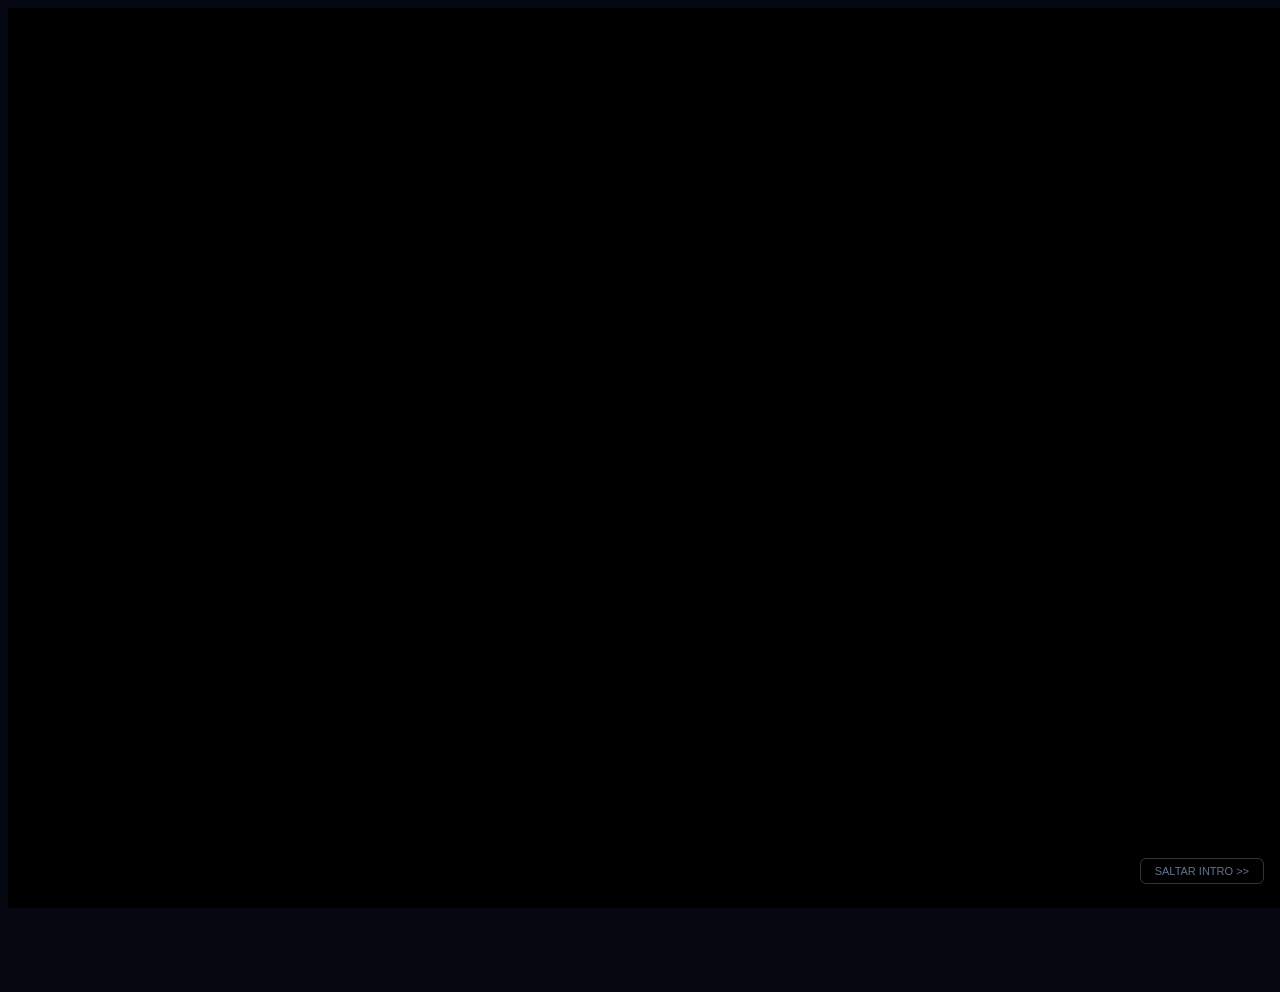
==== index.html @ fbbd8d76 "halasgos 001/014 completo cotinuar con sus avances" ====
<!DOCTYPE html>
<html lang="es">

<head>
    <meta charset="UTF-8">
    <meta http-equiv="X-UA-Compatible" content="IE=edge">
    <meta name="viewport" content="width=device-width, initial-scale=1.0">
    <link rel="stylesheet" href="Estilos.css">
    <link rel="stylesheet" href="https://use.fontawesome.com/releases/v5.8.1/css/all.css"
        integrity="sha384-50oBUHEmvpQ+1lW4y57PTFmhCaXp0ML5d60M1M7uH2+nqUivzIebhndOJK28anvf" crossorigin="anonymous">
    <!--iMPORTE UN TIPO DE LETA-->
    <link rel="preconnect" href="https://fonts.gstatic.com" crossorigin>
    <link href="https://fonts.googleapis.com/css2?family=Press+Start+2P&display=swap" rel="stylesheet">
    <link rel="stylesheet" href="https://use.fontawesome.com/releases/v5.8.1/css/all.css"
        integrity="sha384-50oBUHEmvpQ+1lW4y57PTFmhCaXp0ML5d60M1M7uH2+nqUivzIebhndOJK28anvf" crossorigin="anonymous">
    <title>IRON FIST</title>
</head>

<body>

    <!--SECCION - CONTENEDOR GENERAL-------------------------------------------------------------->
    <main id="game-app">

        <!--INTRO-->



        <section id="intro">
            <div class="logo-box">
                <img src="IMG/Logo_Omega.png" alt="Grupo Omega Logo" class="logo-img">
                <h2 class="logo-title">GRUPO OMEGA</h2>
                <p class="logo-text">P R E S E N T A</p>
            </div>
            <button class="btn-skip" id="btn-skip" type="button">SALTAR INTRO &gt;&gt;</button>
        </section>
        <!--SECCION - MENÚ ------------------------------------------------------------------------------------------------------->

        <section class="hidden" id="menu-screen">
            <header class="menu-header"></header>
            <nav class="lista-menu">
                <button class="boton-jugar" type="button">
                    <span class="texto-jugar">JUGAR</span></button>
            </nav>
            <footer class="menu-footer">
                <span class="texto-footer">v2.0 &bull; Grupo 3</span>
            </footer>
        </section>
        <!--SECCION - 3 ------------------------------------------------------------------------------------------------------->

        <section id="Reglas" class="hidden">
            <h1 class="Titulo_Reglas">Antes de empezar lee,<br><br> las reglas.</h1>
            <img src="IMG/JUEGO.jpg" class="Img_reglas">
            <div class="Reglas_estilos" id="R1">
                <h3>REGLA : 1</h3>
                <p>Lo que se encuentra señalado son los puntos, que segun tu progreso, se irán incrementando al
                    desviar
                    meteoritos de la tierra (Esto al pasar el cursor sobre el meteorito que se acerca), si los
                    puntos
                    obtenidos
                    llegan a 30, es una victoria automática, pero recuerda que los meteoritos son impredecibles en
                    su
                    ataque así que
                    tienes que estar atento a su llegada
                </p>
            </div>


            <div class="Reglas_estilos" id="R2">
                <h3>REGLA : 2</h3>
                <p>El tiempo que se señala es el límite máximo que puede aguantar la defensa, siendo unos 60
                    segundos,
                    en los que
                    el jugador debe cumplir el límite de puntos o sera un GAMER OVER automático, asi que recuerda
                    ser
                    rápido recolectando
                    puntos.
                </p>
            </div>


            <div class="Reglas_estilos" id="R3_4">
                <h3>REGLA : 3 y 4</h3>
                <p>Estos son los meteoritos que debes evitar que ingresen a la tierra, por lo general suelen ser
                    rápidos
                    así que
                    recuerda: no te descuides o confies por que en el momento que lo hagas, estos llegarán a la
                    tierra,
                    es por ello
                    que una raya señala el límite por el cual ya es inevitable nuestra salvación (GAME OVER)
                </p>
            </div>

            <div class="Listo" id="iniciar" type="button">¿Estas listo?</div>


        </section>



        <!--SECCION - 4 ------------------------------------------------------------------------------------------------------->

        <section id="historia" class="hidden">
            <div class="contenedor-historia">
                <div class="historia-header">
                    <span class="historia-titulo">
                        CAPÍTULO I: EL DESCUBRIMIENTO
                    </span>
                    <div class="indicadores-historia" id="indicadores-historia">
                        <div class="indicador-historia active"></div>
                        <div class="indicador-historia"></div>
                        <div class="indicador-historia"></div>
                    </div>
                </div>
                <div class="historia-body">
                    <img src="IMG/comic_01.jpg" alt="Comic 1" class="comic-image" id="comic-img">
                    <div class="caja-texto">
                        <p class="texto-comic">Cargando viñeta...</p>
                    </div>
                </div>
                <div class="footer-comic">
                    <div style="display: flex; gap: 10px; align-items: center;">
                        <button class="btn-comic-nav" id="btn-comic-audio" type="button">
                            <i class="fas fa-volume-high" id="comic-audio-icon"></i> Narración
                        </button>
                        <button class="btn-comic-nav" id="btn-comic-skip" type="button" style="color: #94a3b8;">
                            Volver al Menú
                        </button>
                    </div>
                    <div style="display: flex; gap: 10px; align-items: center;">
                        <button class="btn-comic-nav" id="btn-comic-prev" type="button">
                            <i class="fas fa-chevron-left"></i> Anterior
                        </button>
                        <button class="btn-comic-nav" id="btn-comic-next" type="button"
                            style="border-color: var(--neon-blue); color: var(--neon-blue);">
                            Siguiente <i class="fas fa-chevron-right"></i>
                        </button>
                        <button class="btn-iniciar_juego" id="btn-iniciar_juego" type="button">
                            JUGAR
                        </button>
                    </div>
                </div>
            </div>

        </section>


        <!--A PARTIR DE AQUI EL RESTO DEL GRUPO 3 SE ENCARGA DEL MODO DE JUEGO-->
        <!--SECCION - 5 ------------------------------------------------------------------------------------------------------->

        <!--SESCCION QUE CONTIENE TODOS LOS ELEMENTOS-->
        <section class="Seccion_Juego hidden" id="Seccion_Juego">

            <h1 class="Tituloar_Juego_5">¡ES HORA DE JUGAR!</h1>

            <!--CABEZERA DEL JUEGO------------------------------------------------------->
            <div id="NIVEL_01">
                <!--Contenedor-Cabezera-->
                <div class="Cabezera">
                    <div class="Tiempo">
                        <h3>TIEMPO</h3><span id="Tiempo">70</span>
                    </div><!--Tiempo con su span para la el final del minuto-->
                    <div class="Puntaje">
                        <h3>PUNTAJE</h3><span id="Puntaje">0&nbsp;/&nbsp;27</span>
                    </div><!--Puntaje con su span que indica el puntaje-->
                    <div class="Pause" id="Pause">
                        <h3>PAUSE / REANUDA</h3>
                    </div><!--Boton de pause-->

                </div>

                <!--CCMIENZO DEL JUEGO------------------------------------------------------>

                <!--Contenedor general del juego-->
                <div class="Contenedor">
                    <!--EFECTOS DE SONIDO-->
                    <audio id="Perdiste_sound" src="Perdiste.mp3" preload="auto"></audio>
                    <audio id="Fondo_Ciberpunk" src="Ciberpunk.mp3" preload="auto" autoplay loop></audio>
                    <audio id="Puntos_sound" src="Puntos.mp3" preload="auto"></audio>
                    <audio id="Punto2" src="Punto2.mp3" preload="auto"></audio>
                    <audio id="Punto3" src="Punto3.mp3" preload="auto"></audio>
                    <audio id="Punto4" src="Punto4.mp3" preload="auto"></audio>
                    <audio id="narracion" src="Narracion.mp3" preload="auto"></audio>
                    <audio id="Triunfo" src="fanfare-triumphal.mp3" preload="auto"></audio>
                    <audio id="Ganaste" src="Mensaje_Ganaste.mp3" preload="auto"></audio>
                    <audio id="Musica_Final" src="Musica_Epica_Final.mp3" preload="auto"></audio>
                    <!--IMAGENES DEBTRO DE JUEGO-->
                    <img src="IMG/Metiorito.png" class="Meteiorito" id="Meteiorito">
                    <img src="IMG/Metiorito.png" class="Meteiorito" id="Meteiorito2">
                    <img src="IMG/planeta_tierra.png" class="Planeta">
                    <!--Limite dentro del tablero del juego-->
                    <div class="Limite"></div>

                    <!--ELEMENTOS DE START---------------------------------------------------------->

                    <!--Pantalla principal al ingresar al juego START-->
                    <div class="Start" id="Start">
                        <div class="Contenedor_Mensaje_Star" id="Contenedor_Mensaje_Star">
                            <h1 class="Texo" id="Texo">¿LISTO PARA SALVAR<br> EL MUNDO? -> LVL: 1</h1>
                            <!--Titulo de la seccion start-->


                            <div class="Dificultad_Pez_Globo">
                                <img src="IMG/Pez_Globo.gif" class="Globo_Pez_Gif" id="chems1">
                                <h1 class="Pollo">Dificultad: Pez globo</h1>
                                <img src="IMG/Pez_Globo.gif" class="Globo_Pez_Gif" id="chems2">
                            </div>

                            <br>
                            <div class=Play id="Play">JUGAR</div><!--Boton de jugar-->
                        </div>
                        <div id="Contenedor_contador"><span id="RGB"></span></div><!--Span que contiene el conteo-->
                    </div>

                    <!--PANTALLA AL PRECIONAR PAUSE---------------------------------------------->
                    <div class="Pausa_Pantalla" id="Pausa_Pantalla">
                        <h1 class="Mensaje_Pause">EL JUEGO ESTA<br> EN PAUSE</h1>
                        <!--Mensaje del juego al estar en pausa-->
                    </div>

                    <!--CONTENEDOR DE AL GANAR EL JUEGO-->

                    <div class="GANASTE_PANTALLA" id="GANASTE_PANTALLA">

                        <h1>LOGRO DESBLOQUEADO: DESTRUCTOR <br> DE ASTEROIDES</h1>
                        <h3> FUE REALMENTE SORPRENDENTE COMO DEFENDISTE LA TIERRA;
                            ESPEREMOS QUE SIGAS ASI, AHORA, QUE ESPERAS? VE POR EL SIGUIENTE NIVEL, NO TE
                            OLVIDES QUE TIENES LA OPCIÓN DE SIGUIENTE NIVEL DEBAJO DEL JUEGO</h3>
                    </div>
                </div>


            </div><!--FIN DEL JUEGO-->
            </div>



            <section id="NIVEL_02">
                <!--SEGUNDO LVL------------------------------------------------------------------------>


                <!--Contenedor-Cabezera-->
                <div class="Cabezeralvl2">
                    <div class="Tiempolvl2">
                        <h3>TIEMPO</h3><span id="Tiempolvl2">60</span>
                    </div><!--Tiempo con su span para la el final del minuto-->
                    <div class="Puntajelvl2">
                        <h3>PUNTAJE</h3><span id="Puntajelvl2">0 / 34</span>
                    </div><!--Puntaje con su span que indica el puntaje-->
                    <div class="Pauselvl2" id="Pauselvl2">
                        <h3>PAUSE / REANUDA</h3>
                    </div><!--Boton de pause-->

                </div>

                <!--CCMIENZO DEL JUEGO------------------------------------------------------>

                <!--Contenedor general del juego-->
                <div class="Contenedorlvl2">
                    <!--IMAGENES DEBTRO DE JUEGO-->
                    <img src="IMG/Metiorito.png" width="70px" class="Meteioritolvl2" id="Meteioritolvl2">
                    <img src="IMG/Metiorito.png" width="70px" class="Meteioritolvl2" id="Meteiorito2lvl2">
                    <img src="IMG/Metiorito.png" width="70px" class="Meteioritolvl2" id="Meteiorito3lvl2">
                    <img src="IMG/planeta_tierra.png" width="400px" class="Planetalvl2">
                    <!--Limite dentro del tablero del juego-->
                    <div class="Limitelvl2"></div>

                    <!--ELEMENTOS DE START---------------------------------------------------------->

                    <!--Pantalla principal al ingresar al juego START-->
                    <div class="Startlvl2" id="Startlvl2">
                        <h1 class="Texolvl2" id="Texolvl2">¿LISTO PARA SALVAR<br> EL MUNDO? -> LVL: 2 </h1>
                        <div id="Dificultad">
                            <img src="IMG/Tiburon.gif" width="18%">
                            <h1 style="font-size: 27px; font-family: 'Press Start 2P', cursive;">&nbsp;Dificultad :
                                Tiburon&nbsp;</h1>
                            <img src="IMG/Tiburon.gif" width="18%">
                        </div>
                        <!--Titulo de la seccion start-->
                        <br>
                        <div class=Playlvl2 id="Playlvl2">JUGAR</div><!--Boton de jugar-->
                        <div id="Contenedor_contadorlvl2"><span id="RGBlvl2"></span></div>
                        <!--Span que contiene el conteo-->
                    </div>


                    <!--PANTALLA AL PRECIONAR PAUSE---------------------------------------------->
                    <div class="Pausa_Pantallalvl2" id="Pausa_Pantallalvl2">
                        <h1 class="Mensaje_Pauselvl2">EL JUEGO ESTA<br> EN PAUSE</h1>
                        <!--Mensaje del juego al estar en pausa-->
                    </div>

                    <div class="GanastePantallaLvL2" id="GanastePantallaLvL2">

                        <h1>LOGRO DESBLOQUEADO:<br> AGILIDAD EXTREMA</h1>
                        <h3>AHORA ESTAS MÁS CERCA DE COMPLETAR ESTE JUEGO, ASÍ QUE PREPARATE PARA LO PEOR, RECUERDA
                            QUE LOS METEORITOS NO SON ALGO PARA TOMÁRSELO A LA LIGERA Y MÁS AUN EN EL SIGUIENTE NIVEL, EN
                            DONDE LA DIFICULTAD AUMENTA EXPONENCIALMENTE
                        </h3>

                            <script src="Ejecucion2.js"></script>

                    </div><!--FIN DEL JUEGO-->
            </section>

            <!--TERCER NIVEL ----------------------------------------------------------------------------->
            <section id="NIVEL3">

                <!--Contenedor-Cabezera-->
                <div class="Cabezeralvl3">
                    <!--Tiempo con su span para la el final del minuto-->
                    <div class="Tiempolvl3">
                        <h3>TIEMPO</h3><span id="Tiempolvl3">50</span>
                    </div>
                    <!--Puntaje con su span que indica el puntaje-->
                    <div class="Puntajelvl3">
                        <h3>PUNTAJE</h3>
                        <span id="Puntajelvl3">0 / 40</span>
                    </div>
                    <!--Boton de pause-->
                    <div class="Pauselvl3" id="Pauselvl3">
                        <h3>PAUSE / REANUDAR</h3>
                    </div>
                </div>

                <!--CCMIENZO DEL JUEGO------------------------------------------------------>

                <!--Contenedor general del juego-->
                <div class="Contenedorlvl3">
                    <!--IMAGENES DEBTRO DE JUEGO-->
                    <img src="IMG/Metiorito.png" width="70px" class="Meteoritolvl3" id="Meteoritolvl3">
                    <img src="IMG/Metiorito.png" width="70px" class="Meteoritolvl3" id="Meteorito2lvl3">
                    <img src="IMG/Metiorito.png" width="70px" class="Meteoritolvl3" id="Meteorito3lvl3">
                    <img src="IMG/Metiorito.png" width="70px" class="Meteoritolvl3" id="Meteorito4lvl3">
                    <img src="IMG/planeta_tierra.png" width="400px" class="Planetalvl3">

                    <!--Limite dentro del tablero del juego-->
                    <div class="Limitelvl3"></div>

                    <!--ELEMENTOS DE START---------------------------------------------------------->

                    <!--Pantalla principal al ingresar al juego START-->
                    <div class="Startlvl3" id="Startlvl3">
                        <!--Titulo de la seccion start-->
                        <h1 class="Textolvl3" id="Textolvl3">¿LISTO PARA SALVAR<br> EL MUNDO? -> LVL: 3</h1> <br>
                        <!--Boton de jugar-->
                        <div class=Playlvl3 id="Playlvl3">JUGAR</div>
                        <!--Dificultad-->
                        <div class="Dificultadlvl3" id="Dificultadlvl3">
                            <img src="IMG/Megalodon.gif" width="16%">
                            &nbsp;<h1 style="font-size: 27px; font-family: 'Press Start 2P', cursive;">
                                Dificultad: Megalodon</h1>&nbsp;
                            <img src="IMG/Megalodon.gif" width="16%">
                        </div>
                        <!--Span que contiene el conteo-->
                        <div id="Contenedor_contadorlvl3"><span id="RGBlvl3"></span></div>
                    </div>

                    <!--Pantalla de sorpresa-->

                    <div class="Pantalla_navelvl3" id="Pantalla_Ovnislvl3">
                        <img src="IMG/nave.gif" class="Ovnislvl3" id="Navelvl3">
                        <img src="IMG/nave.gif" class="Ovnislvl3" id="Nave2lvl3">
                    </div>
                    <div class="Pantalla_Nodrizalvl3" id="Pantalla_Nodrizalvl3">
                        <img src="IMG/nodriza.gif" class="Ovnislvl3" id="Nodrizalvl3">
                    </div>
                    <div class="Pantalla_nave2lvl3" id="Pantalla_Ovnis2lvl3">
                        <img src="IMG/nave.gif" class="Ovnislvl3" id="Nave3lvl3">
                        <img src="IMG/nave.gif" class="Ovnislvl3" id="Nave4lvl3">
                    </div>

                    <!--Pantalla de créditos-->
                    <div id="Pantalla_creditoslvl3"></div>
                    <div id="Creditoslvl3">
                        <h3>Desarrollado por:</h3><br>
                        <p>Fredy Palomino</p>
                        <p>David Chambilla</p>
                        <p>Renzo Blas</p>
                        <p>Brandon Montiveros</p>
                    </div>
                    <div id="Proximolvl3">
                        <h4>Próximamente:</h4>
                        <h4>Iron Fist 2</h4>
                    </div>

                    <!--PANTALLA AL PRESIONAR PAUSE---------------------------------------------->
                    <div class="Pausa_Pantallalvl3" id="Pausa_Pantallalvl3">
                        <!--Mensaje del juego al estar en pausa-->
                        <h1 class="Mensaje_Pauselvl3">EL JUEGO ESTA<br>EN PAUSE</h1>
                    </div>
                </div>
                <script src="Ejecucion3.js"></script>
                <script src="https://cdn.jsdelivr.net/npm/sweetalert2@11"></script>


            </section>

            <div class="Contenedor_LVL">

                <div class="Contenedor_Reloj">
                    <!--Desarrollo del reloj-->
                    <div class="Fecha">
                        <p id="Dia_Semana"></p>&nbsp;
                        <p id="dia"></p>&nbsp;
                        <p id="mes"></p>&nbsp; <p>del</p>&nbsp;
                        <p id="año"></p>
                    </div>

                    <!--Hora-->
                    <div class="Hora">
                        <p id="Hora"></p>&nbsp;<p>:</p>
                        <p id="Minutos"></p>&nbsp;<p>:</p>
                        <div id="Caja_ULT">
                            <span id="Segundos"></span>
                            <span id="AMPM"></span>
                        </div>
                    </div>
                </div>

                <div class="Nada" id="Nada">
                    <h2>Una vez completes este nivel, se habilitará la opcion "SIGUIENTE".</h2>
                    <p>Recuerda que los niveles son progresivos
                        y mejorarán tu nivel de reacción ante estímulos y mucho más importante, te dará una gran
                        sorpresa al final, así que recuerda
                        no perdértela y no parar de intentar
                    </p>
                </div>
                <div class="NEXT" id="NEXT">
                    <h2>SIGUIENTE NIVEL&nbsp;&nbsp;&nbsp;<i class="fas fa-arrow-right"></i></h2>
                </div>
            </div>


        </section>
    </main>
    <!--llamado al script js-->
    <script src="JavaScript.js"></script>


</body>

</html>
---- Estilos.css ----
:root {
    /* Color de fondo del espacio profundo */
    --space-deep: #050711;

    /* Fondo de paneles translúcidos con 94% de opacidad para efecto de cristal */
    --panel-dark: rgba(10, 14, 28, 0.94);

    /* Borde sutil blanco al 16% de opacidad para simular reflejo de vidrio */
    --glass-border: rgba(255, 255, 255, 0.16);

    /* PALETA DE LUCES DE NEÓN SCI-FI */
    --neon-blue: #00d2ff;
    /* Láser de plasma primario, botones de acción */
    --neon-plasma: #3a7bd5;
    /* Degradados de energía y barras de progreso */
    --neon-purple: #8a2be2;
    /* Acentos de interfaz táctica y jefes */
    --neon-pink: #ff007f;
    /* Nave nodriza, combos y botón de jugar cómic */
    --neon-green: #00ff88;
    /* Escudo planetario sano y victoria */
    --neon-yellow: #ffd000;
    /* Récords, textos de impacto y power-ups */
    --neon-red: #ff2a44;
    /* Alertas de peligro crítico, daño y derrota */

    /* TIPOGRAFÍAS DEL SISTEMA */
    --font-retro: 'Press Start 2P', monospace;
    /* Puntuaciones y números de 8-bits */
    --font-tech: 'Orbitron', sans-serif;
    /* HUD, títulos tácticos y botones */
    --font-sans: 'Inter', -apple-system, BlinkMacSystemFont, sans-serif;
    /* Párrafos e instrucciones */
}


html, body {
    width: 100%;
    height: 100%;
    /* 100dvh: Se adapta dinámicamente a la altura real de pantalla en móviles con notch */
    height: 100dvh;
    overflow: hidden;
    /* Prohíbe cualquier barra de desplazamiento (scroll) */
    background-color: var(--space-deep);
    font-family: var(--font-sans);
    color: #ffffff;
    user-select: none;
    /* Prohíbe seleccionar texto al arrastrar el cursor o dedo */
    -webkit-user-select: none;
}


#game-app {
    position: relative;
    width: 100vw;
    height: 100dvh;
    display: flex;
    align-items: center;
    justify-content: center;
    background: #000;
}

#intro {
    position: absolute;
    inset: 0;
    z-index: 300;
    display: flex;
    flex-direction: column;
    align-items: center;
    justify-content: center;
    background: #000000;
    gap: 20px;
    transition: opacity 0.8s ease;
}

.hidden {
    opacity: 0 !important;
    pointer-events: none !important;
    visibility: hidden !important;
}

.logo-box {
    display: flex;
    flex-direction: column;
    align-items: center;
    gap: 16px;
    animation: introanim 3.8s cubic-bezier(0.16, 1, 0.3, 1) forwards;
}

@keyframes introanim {
    0% {
        opacity: 0;
        transform: scale(0.85);
        filter: blur(8px);
    }

    20% {
        opacity: 1;
        transform: scale(1);
        filter: blur(0px);
    }

    75% {
        opacity: 1;
        transform: scale(1.04);
        filter: blur(0px);
    }

    100% {
        opacity: 0;
        transform: scale(1.1);
        filter: blur(6px);
    }
}

.logo-img {
    width: clamp(100px, 18vw, 150px);
    /* Tamaño responsivo adaptable */
    height: auto;
    filter: drop-shadow(0 0 25px rgba(0, 210, 255, 0.7));
}

.logo-title {
    font-family: var(--font-retro);
    font-size: clamp(16px, 3.2vw, 28px);
    color: #ffffff;
    text-shadow: 0 0 20px var(--neon-blue);
    letter-spacing: 3px;
}

.logo-text {
    font-family: var(--font-tech);
    font-size: clamp(11px, 1.6vw, 16px);
    color: var(--neon-yellow);
    letter-spacing: 8px;
    text-transform: uppercase;
    text-shadow: 0 0 12px var(--neon-yellow);
}

.btn-skip {
    position: absolute;
    bottom: 24px;
    right: 24px;
    background: transparent;
    border: 1px solid rgba(255, 255, 255, 0.2);
    color: #64748b;
    font-family: var(--font-tech);
    font-size: 11px;
    padding: 6px 14px;
    border-radius: 6px;
    cursor: pointer;
    transition: 0.2s ease;
}

.btn-skip:hover {
    color: #fff;
    border-color: #fff;
}

#menu-screen {
    position: absolute;
    inset: 0;
    z-index: 100;
    display: flex;
    flex-direction: column;
    align-items: center;
    justify-content: space-between;
    padding: clamp(20px, 4vh, 40px) 20px;
    /* Imagen de fondo en PC (proporción panorámica 16:9) */
    background: #000 url('IMG/cover.jpg') center center / cover no-repeat;
    transition: opacity 0.5s ease;
}


.menu-header {
    position: relative;
    z-index: 10;
    min-height: clamp(90px, 16vh, 140px);
    width: 100%;
}

.lista-menu {
    position: relative;
    z-index: 10;
    display: flex;
    flex-direction: column;
    align-items: center;
    gap: 8px;
    width: 100%;
    max-width: 320px;
    margin: auto 0;
}

.boton-jugar {
    background: rgba(8, 12, 28, 0.75);
    backdrop-filter: blur(10px);
    -webkit-backdrop-filter: blur(10px);
    border: 1.5px solid var(--glass-border);
    border-radius: 10px;
    padding: 8px 16px;
    height: 46px;
    width: 14vw;
    color: white;
    cursor: pointer;
    display: flex;
    align-items: center;
    justify-content: center;
    gap: 12px;
    transition: all 0.18s cubic-bezier(0.16, 1, 0.3, 1);
    box-shadow: 0 4px 16px rgba(0, 0, 0, 0.6);
    text-align: left;
}

.boton-jugar:hover {
    transform: translateY(-2px) scale(1.02);
    border-color: var(--neon-blue);
    box-shadow: 0 8px 24px rgba(0, 210, 255, 0.4);
    background: rgba(14, 22, 50, 0.85);
}

.boton-jugar:active {
    transform: scale(0.98);
}

.texto-jugar {
    font-family: var(--font-retro);
    font-size: clamp(10px, 1.2vw, 12px);
    color: #ffffff;
    letter-spacing: 0.8px;
}

.menu-footer {
    position: absolute;
    bottom: 24px;
    /* Separación del borde inferior */
    right: 24px;
    /* Separación del borde derecho */
    z-index: 10;
    display: flex;
}

.Dificultad_Pez_Globo{
    display: flex;
    justify-content: center;
    position: absolute;
    width: 100%;
}

.Globo_Pez_Gif{
    width: 18%;
}

.texto-footer {
    font-family: var(--font-tech);
    font-size: 11px;
    color: var(--neon-yellow);
    letter-spacing: 2px;
    text-transform: uppercase;
    padding: 4px 12px;
    border-radius: 4px;
    backdrop-filter: blur(6px);
    background: rgba(0, 0, 0, 0.3);
}

#historia {
    position: absolute;
    inset: 0;
    z-index: 150;
    display: flex;
    align-items: center;
    justify-content: center;
    background: rgba(3, 5, 14, 0.94);
    backdrop-filter: blur(16px);
    padding: clamp(10px, 2vw, 24px);
    opacity: 1;
    transition: opacity 0.35s ease;
}

.contenedor-historia {
    background: linear-gradient(145deg, #10152e, #070a18);
    border: 2px solid var(--neon-blue);
    border-radius: 16px;
    box-shadow: 0 20px 60px rgba(0, 0, 0, 0.9), 0 0 40px rgba(0, 210, 255, 0.25);
    width: 100%;
    max-width: 920px;
    max-height: 94dvh;
    display: flex;
    flex-direction: column;
    overflow: hidden;
}

.historia-header {
    display: flex;
    justify-content: space-between;
    align-items: center;
    padding: 12px 20px;
    background: rgba(0, 0, 0, 0.5);
    border-bottom: 1px solid var(--glass-border);
}

.historia-titulo {
    font-family: var(--font-retro);
    font-size: clamp(11px, 1.5vw, 15px);
    color: var(--neon-yellow);
}

.indicadores-historia {
    display: flex;
    gap: 8px;
}

.indicador-historia {
    width: 10px;
    height: 10px;
    border-radius: 50%;
    background: rgba(255, 255, 255, 0.2);
    transition: 0.2s ease;
}

.indicador-historia.active {
    background: var(--neon-blue);
    box-shadow: 0 0 10px var(--neon-blue);
    transform: scale(1.25);
}


.historia-body {
    position: relative;
    width: 100%;
    flex: 1;
    min-height: clamp(220px, 45vh, 440px);
    overflow: hidden;
    display: flex;
    align-items: center;
    justify-content: center;
    background: #000;
}

.comic-image {
    width: 100%;
    height: 100%;
    object-fit: cover;
    transition: opacity 0.35s ease, transform 6s ease-out;
}

.caja-texto {
    position: absolute;
    bottom: 14px;
    left: 14px;
    right: 14px;
    background: rgba(7, 10, 24, 0.92);
    border-left: 4px solid var(--neon-blue);
    border-top: 1px solid rgba(255, 255, 255, 0.15);
    padding: clamp(10px, 2vw, 16px);
    border-radius: 8px;
    box-shadow: 0 10px 25px rgba(0, 0, 0, 0.8);
    backdrop-filter: blur(8px);
}

.texto-comic {
    font-family: var(--font-tech);
    font-size: clamp(12px, 1.4vw, 15px);
    line-height: 1.6;
    color: #e2e8f0;
}

.footer-comic {
    display: flex;
    justify-content: space-between;
    align-items: center;
    padding: 12px 20px;
    background: rgba(0, 0, 0, 0.6);
    border-top: 1px solid var(--glass-border);
    flex-wrap: wrap;
    gap: 10px;
}

.btn-comic-nav {
    background: rgba(255, 255, 255, 0.08);
    border: 1px solid var(--glass-border);
    color: white;
    font-family: var(--font-tech);
    font-size: clamp(11px, 1.3vw, 14px);
    padding: 10px 18px;
    border-radius: 8px;
    cursor: pointer;
    transition: 0.15s ease;
    display: flex;
    align-items: center;
    gap: 8px;
}

.btn-comic-nav:hover {
    background: rgba(0, 210, 255, 0.2);
    border-color: var(--neon-blue);
}

/* Botón pulsante "¡A DEFENDER EL PLANETA! (JUGAR)" que aparece en la viñeta final */
.btn-iniciar_juego {
    background: linear-gradient(90deg, #ff007f, #7209b7);
    border: 2px solid var(--neon-yellow);
    color: white;
    font-family: var(--font-retro);
    font-size: clamp(11px, 1.4vw, 14px);
    padding: 12px 26px;
    border-radius: 8px;
    cursor: pointer;
    box-shadow: 0 0 25px rgba(255, 0, 127, 0.6);
    animation: pulsePlay 0.8s infinite alternate;
    display: none;
    /* Se muestra con display:block cuando el usuario llega a la última viñeta */
}


/*ESTE ES EL CONTENEDOR DONDE SE DESLIZAN TODOS LOS
                                                                    CONTENEDOR*/

/*PRIMERA SECCION------------------------------------------------------------------------------------------------------*/

.Contenedor_RC {
    width: 7vw;
    height: 3vw;
    border-radius: 3rem;
    background: transparent;
    border: 3px solid white;
    position: relative;
    left: 44%;
    top: 4%;
    cursor: pointer;
}

.Recursos {
    width: 40%;
    height: 100%;
    border-radius: 50%;
    background: white;
    margin-left: 0%;
    transition: 1s;
}




/*PRIMERA SECCION------------------------------------------------------------------------------------------------------*/

.Seccion_01 {
    width: 100%;
    height: 100vh;
    overflow: hidden;
    position: relative;
    top: 0px;
    display: flex;
    flex-direction: column;
    align-items: center;
    justify-content: center;
}

/*ESTE ES EL CONTENEDOR DE
                                                                                            LA SECCION 01*/

.Texto_Principal {
    /*ESTE ES EL TITULO DE IRON FIST*/
    font-family: 'Press Start 2P', cursive;
    text-align: center;
    font-size: 3.8vw;
    text-align: center;
    position: relative;
    top: -12%;
}

.Nombre {
    /*ESTE ES LA PREGUNTA DEBAJO DEL NOMBRE*/
    font-family: 'Press Start 2P', cursive;
    text-align: center;
    font-size: 5.9vw;
    text-align: center;
    position: relative;
    top: 0%;
    padding-bottom: 0%;

}

.Boton {
    width: 20vw;
    height: 4vw;
    background: rgb(144, 90, 196);
    /*Este es el boton de JUGAR*/
    cursor: pointer;
    font-family: 'Press Start 2P', cursive;
    color: white;
    border-radius: 2px;
    border: none;
    margin-left: auto;
    margin-right: auto;
    margin: auto;
    margin-top: -3%;
}


/*SECCION REGLAS ------------------------------------------------------------------------------------------------------*/



#Reglas {
    position: absolute;
    inset: 0;
    z-index: 100;
    width: 100%;
    height: 100%;
    display: flex;
    flex-direction: column;
    justify-content: center;
    transition: opacity 0.5s ease;
}


.Titulo_Reglas {
    font-size: 2.4VW;
    position: relative;
    margin-top: 20px;
    left: 2%;
    font-family: 'Press Start 2P', cursive;
}

.Img_reglas {
    margin-top: 1%;
    margin-left: 2%;
    width: 34%
}

.Reglas_estilos {
    background: rgba(248, 248, 248, 0.521);
    color: black;
    border: 0.19vw solid black;
    width: 40%;
    height: auto;
    position: absolute;
    left: 58%;
    font-size: 1.14vw;
}

#R1 {
    top: -4%;
}

#R2 {
    top: 38%;
}

#R3_4 {
    top: 75%;
}

.Reglas_estilos h3 {
    margin-left: 3%;
    margin-right: 3%;
    text-align: center;
}

.Reglas_estilos p {
    margin-left: 3%;
    margin-right: 3%;
    text-align: center;
}

.Listo {
    width: 34%;
    height: 8vh;
    background: rgb(100, 21, 146);
    display: flex;
    align-items: center;
    justify-content: center;
    cursor: pointer;
    position: relative;
    left: 2%;
    top: 2vw;
    font-size: 1.5vw;
    font-family: 'Inconsolata', monospace;
}



/*SEGUNDA SECCION------------------------------------------------------------------------------------------------------*/

#Seccion_2 {
    position: relative;
    top: 10%;
}

/*Este es el contenedor de laseccion 2*/

.Titulo_historia {
    font-family: 'Press Start 2P', cursive;
    /*ESTE ES EL TITULO DE LA SEGUNDA SECCION*/
    text-align: left;
    font-size: 40px;
    position: absolute;
    left: -100%;
}

.Imgane_metiorito {
    position: absolute;
    top: 210px;
    left: -100%;
    width: 600px
}

/*ESTA ES LA IMAGEN DEL METIORITO CALLENDO A LA TIERRA*/

.Contenedor_Historia {
    width: 40%;
    /*ESTE ES EL CONENTENEDOR DE LA HISTORIA*/
    background: rgba(255, 255, 255, 0.659);
    color: black;
    padding-top: 2%;
    padding-right: 2%;
    padding-left: 2%;
    padding-bottom: 2%;
    float: right;
    position: relative;
    right: 100%;
    top: 194px;
}

.Boton_preparado {
    width: 70%;
    height: 6vh;
    /*ESTE ES EL BOTON DE LA HISTORIA*/
    background: black;
    display: flex;
    font-size: 1.2vw;
    justify-content: center;
    align-items: center;
    cursor: pointer;
    color: white;
    font-family: 'Inconsolata', monospace;
}

.Contenedor_narracion {
    width: 9vh;
    height: 9vh;
    background: black;
    color: white;
    border-radius: 0.5rem;
    display: flex;
    justify-content: center;
    align-items: center;
    cursor: pointer;
    margin-left: 10%;
}

#VOLUMEN {
    font-size: 90%;
}

#PAUSE {
    display: none;
}

.BOTONES_2 {
    display: flex;
    align-items: center;
    margin-top: 5%;
    height: 9vh;
    width: 50%;
    overflow: hidden;
    margin: auto;
}

/*TERCERA SECCION------------------------------------------------------------------------------------------------------*/



.Titulo-Jugar {
    text-align: center;
    /*TITULO DE LA ULTIMA SECCION*/
    font-family: 'Press Start 2P', cursive;
    text-align: center;
    font-size: 60px;
    position: relative;
    top: 0%;
    left: -110%;
    padding-bottom: 2%;
}


.Tituloar_Juego_5 {
    font-family: 'Press Start 2P', cursive;
    text-align: center;
    font-size: 60px;
}

.Contenedor_Mensaje_Star {
    height: 60%;
    width: 100%;
    left: 0%;
    background: transparent;
    position: absolute;
    top: 20%;
    overflow: hidden;
    transition: 2.3s;
}

/*FONDO DE LA SECCION PRINCIPAL*/
.Seccion_Juego {
    width: 100%;
    height: 100%;
    position: absolute;
    inset: 0;
    z-index: 100;
    display: flex;
    align-items: center;
    justify-content: center;
    flex-direction: column;
    left: 0;
    top: 0;
    transition: opacity 0.5s ease;
}


/*ESTILOS DENTRO DEL CONTENEDOR DEL JUEGO*/
.Contenedor {
    width: 100%;
    min-width: 900px;
    height: 500px;
    border: 5px dashed purple;
    background: url(IMG/Fondo.jpg) no-repeat 50% 50%;
    background-size: cover;
    position: relative;
    top: 4%;
    overflow: hidden;
}

/*CABEZARA DENTRO DEL JUEGO*/
.Cabezera {
    height: 70px;
    border: 5px dashed purple;
    background: rgba(255, 255, 255, 0.363);
    border-bottom: none;
    display: flex;
    align-items: center;
    position: relative;
}

/*Pantalla start del inicio del juego*/
.Start {
    width: 100%;
    height: 100%;
    background: rgba(0, 0, 0, 0.582);
    position: absolute;
    top: 0%;
    z-index: 100;
    display: flex;
    align-items: center;
    justify-content: center;
    flex-direction: column;
    color: white;
    text-align: center;
}

/*Boton de la pantalla start*/
.Play {
    background: purple;
    color: white;
    width: 18%;
    height: 15%;
    display: flex;
    align-items: center;
    left: 0px;
    justify-content: center;
    cursor: pointer;
    position: relative;
    transition: 2s;
    top: 18%;
    font-family: 'Press Start 2P', cursive;
    margin: auto;
}



/*TITULO CENTRAL DE START*/
.Texo {
    font-size: 36px;
    left: 0px;
    transition: 2s;
    font-family: 'Press Start 2P', cursive;
    line-height: 70px;
    margin-top: 0%;
}

.Pollo {
    font-family: 'Press Start 2P', cursive;
    margin-top: 0%;
}

#Contenedor_contador {
    height: 100%;
    display: table;
    position: absolute;
}

/*ESTILOS DE LOS NUMEROS DEL COTEO EN START*/
#RGB {
    font-size: 220px;
    position: relative;
    font-family: 'Press Start 2P', cursive;
    display: table-cell;
    vertical-align: middle;
}

/*PANTALLA DE PAUSE*/
.Pausa_Pantalla {
    position: absolute;
    top: 0%;
    width: 100%;
    height: 100%;
    background: rgba(0, 0, 0, 0.541);
    text-align: center;
    z-index: 1000000000;
    display: none;
}

.GANASTE_PANTALLA {
    position: absolute;
    width: 100%;
    height: 100%;
    background: rgba(47, 255, 57, 0.63);
    z-index: 900;
    top: 0%;
    display: flex;
    justify-content: center;
    align-items: center;
    flex-direction: column;
    display: none;
}

.GANASTE_PANTALLA h1 {
    font-family: 'Press Start 2P', cursive;
    color: rgb(10, 90, 16);
    text-align: center;
    font-size: 2rem;
}

.GANASTE_PANTALLA h3 {
    text-align: center;
    padding-left: 10%;
    padding-right: 10%;
    color: rgb(0, 0, 0);
    font-family: 'Press Start 2P', cursive;
}

#Sin_Audio {
    display: none;
    font-size: 20px;
    color: white;
}

#Ganaste_audio {
    font-size: 20px;
    color: white;
}

/*ESTILOS GENERALES DE LOS METIORITOS*/
.Meteiorito {
    width: 70px;
    cursor: pointer;
    display: table;
    position: absolute;
    z-index: 1000;

    
}

/*ESTILOS INDIVIDUALES DE MIS DOS METIORITOS*/
#Meteiorito {
    position: absolute;
    top: 0px;
    left: -10%;
    transition: 2.4s;
}

#Meteiorito2 {
    position: absolute;
    top: 0px;
    left: -10%;
    transition: 2.4s;
}

/*ESTILO DEL PLANETA*/
.Planeta {
    width: 400px;
    position: absolute;
    top: 12%;
    left: 80%;
    animation-name: rotation;
    animation-duration: 10s;
    animation-iteration-count: infinite;
    animation-timing-function: linear;
}

@keyframes rotation {
    0% {
        transform: rotate(0deg);
    }

    100% {
        transform: rotate(360deg);
    }
}

/*ESTILO DEL LIMITE EN EL JUEGO*/
.Limite {
    height: 100%;
    width: 50px;
    border-left: 5px dashed white;
    position: absolute;
    top: 0%;
    left: 70%;
}

/*ESTILOS DEL SPAN Y DEL TEXTO DE TIEMPO*/
.Tiempo {
    display: flex;
    align-items: center;
    flex-direction: column;
    width: 14%;
    height: 70%;
    color: black;
    font-size: 13px;
    line-height: 1vh;
}

/*ESTILOS DEL SPAN Y DEL TEXTO DE PUNTAJE*/
.Puntaje {
    display: flex;
    align-items: center;
    flex-direction: column;
    width: 14%;
    height: 70%;
    color: black;
    font-size: 13px;
    line-height: 1vh;
}

/*ESTILOS DEL BOTON DE PAUSE*/
.Pause {
    width: 20%;
    height: 70%;
    font-size: 14px;
    background: purple;
    display: flex;
    align-items: center;
    justify-content: center;
    color: white;
    cursor: pointer;
    position: relative;
    left: 50%;
}

/*MENSAJE DENTRO DE PAUSE*/
.Mensaje_Pause {
    font-size: 50px;
    color: white;
    display: table-cell;
    vertical-align: middle;
    font-family: 'Press Start 2P', cursive;
}

.NEXT {
    width: 15vw;
    height: 3vw;
    background: rgb(0, 132, 255);
    font-size: 0.9vw;
    display: flex;
    align-items: center;
    justify-content: center;
    cursor: pointer;
    float: right;
    margin-left: 12%;
}

.Contenedor_LVL {
    display: flex;
    justify-content: center;
    align-items: center;
    width: 100%;
    position: relative;
    top: 10%;
}

.Nada {
    width: 45vw;
    height: auto;
    background: rgba(191, 44, 228, 0.274);
    border: 2px solid purple;
    color: white;
    position: relative;
    left: 6%;
}

.Nada h2 {
    padding-left: 3%;
    padding-right: 3%;
    font-size: 1.2vw;
}

.Nada p {
    padding-left: 3%;
    padding-right: 3%;
}

/*RELOJ*/
.Fecha {
    display: flex;
    width: 280px;
    margin-bottom: 3%;
    height: 50px;
    background: rgba(191, 44, 228, 0.274);
    justify-content: center;
    align-items: center;
}

.Fecha p {
    font-size: 23px;
    color: white;
    font-family: 'Inconsolata', monospace;
}

.Hora {
    display: flex;
    width: 280px;
    height: 100px;
    background: rgba(191, 44, 228, 0.274);
    align-items: center;
    justify-content: center;
}

.Hora p {
    font-size: 50px;
    color: white;
    font-family: 'Inconsolata', monospace;
}


#Caja_ULT {
    height: 100%;
    width: 20%;
    display: flex;
    justify-content: center;
    align-items: center;
    flex-direction: column;
}

#Segundos {
    font-size: 40px;
    color: white;
    font-family: 'Inconsolata', monospace;
}

#AMPM {
    font-size: 25px;
    color: white;
    font-family: 'Inconsolata', monospace;
}

.Contenedor_Reloj {
    left: 5%;
}

/*BLOQUEO DE NIVELES*/
#NIVEL_01 {
    display: block;
}

#NIVEL_02 {
    display: none;
}

#NIVEL3 {
    display: none;
}



/*RESPONSIVE */
@media (max-width: 1196px) {
    .Imgane_metiorito {
        width: 47%;
        top: 16vw;
    }

    .Boton_preparado {
        width: 38%;
    }

    .Titulo-Jugar {
        font-size: 50px;
    }

    .Contenedor_Historia {
        top: 15vw;
        font-size: 1.3vw;
    }

}


/*LVL 2 ---------------------------------------------------------------------------------------------------------*/



/*ESTILOS DENTRO DEL CONTENEDOR DEL JUEGO*/
.Contenedorlvl2 {
    width: 100%;
    min-width: 900px;
    height: 500px;
    border: 5px dashed rgb(46, 86, 218);
    background: url(IMG/Fondo.jpg) no-repeat 50% 50%;
    background-size: cover;
    position: relative;
    top: 4%;
    overflow: hidden;
}

/*Pantalla start del inicio del juego*/
.Startlvl2 {
    width: 100%;
    height: 100%;
    background: rgba(0, 0, 0, 0.582);
    position: absolute;
    top: 0%;
    z-index: 100;
    display: flex;
    align-items: center;
    justify-content: center;
    flex-direction: column;
    color: white;
    text-align: center;
}

/*Boton de la pantalla start*/
.Playlvl2 {
    background: rgb(0, 119, 255);
    color: white;
    width: 18%;
    height: 9%;
    display: flex;
    align-items: center;
    left: 0px;
    justify-content: center;
    cursor: pointer;
    position: relative;
    transition: 2s;
    margin-top: -2%;
    font-family: 'Press Start 2P', cursive;
}

/*TITULO CENTRAL DE START*/
.Texolvl2 {
    font-size: 36px;
    position: relative;
    left: 0px;
    top: -15%;
    transition: 2s;
    font-family: 'Press Start 2P', cursive;
    line-height: 70px;
}

#Dificultad {
    display: flex;
    justify-content: center;
    width: 100%;
    position: absolute;
    top: 45%;
    left: 0px;
    transition: 2s;
}

#Contenedor_contadorlvl2 {
    height: 100%;
    display: table;
    position: absolute;
}

/*ESTILOS DE LOS NUMEROS DEL COTEO EN START*/
#RGBlvl2 {
    font-size: 220px;
    position: relative;
    font-family: 'Press Start 2P', cursive;
    display: table-cell;
    vertical-align: middle;
}

/*PANTALLA DE PAUSE*/
.Pausa_Pantallalvl2 {
    position: absolute;
    top: 0%;
    width: 100%;
    height: 100%;
    background: rgba(0, 0, 0, 0.541);
    text-align: center;
    z-index: 1000000000;
    display: none;
}

.GanastePantallaLvL2 {
    position: absolute;
    width: 100%;
    height: 100%;
    background: rgba(47, 255, 57, 0.63);
    z-index: 900;
    top: 0%;
    display: flex;
    justify-content: center;
    align-items: center;
    flex-direction: column;
    display: none;
}

.GanastePantallaLvL2 h1 {
    font-family: 'Press Start 2P', cursive;
    color: rgb(10, 90, 16);
    text-align: center;
    font-size: 2rem;
}

.GanastePantallaLvL2 h3 {
    text-align: center;
    padding-left: 10%;
    padding-right: 10%;
    color: rgb(0, 0, 0);
    font-family: 'Press Start 2P', cursive;
}


/*ESTILOS GENERALES DE LOS METIORITOS*/
.Meteioritolvl2 {
    cursor: pointer;
    display: table;
    position: absolute;
    z-index: 1000;
}

/*ESTILOS INDIVIDUALES DE MIS DOS METIORITOS*/
#Meteioritolvl2 {
    top: 0%;
    position: absolute;
    left: -30%;
    transition: 2s;
}

#Meteiorito2lvl2 {
    top: 0%;
    position: absolute;
    left: -30%;
    transition: 2s;
}

#Meteiorito3lvl2 {
    top: 0%;
    position: absolute;
    left: -30%;
    transition: 2s;
}

/*ESTILO DEL PLANETA*/
.Planetalvl2 {
    position: absolute;
    top: 12%;
    left: 80%;
    animation-name: rotation;
    animation-duration: 10s;
    animation-iteration-count: infinite;
    animation-timing-function: linear;
}

@keyframes rotation {
    0% {
        transform: rotate(0deg);
    }

    100% {
        transform: rotate(360deg);
    }
}

/*ESTILO DEL LIMITE EN EL JUEGO*/
.Limitelvl2 {
    height: 100%;
    width: 50px;
    border-left: 5px dashed white;
    position: absolute;
    top: 0%;
    left: 70%;
}

/*CABEZARA DENTRO DEL JUEGO*/
.Cabezeralvl2 {
    height: 70px;
    border: 5px dashed rgb(0, 119, 255);
    background: rgba(255, 255, 255, 0.363);
    border-bottom: none;
    display: flex;
    align-items: center;
    position: relative;
}

/*ESTILOS DEL SPAN Y DEL TEXTO DE TIEMPO*/
.Tiempolvl2 {
    display: flex;
    align-items: center;
    flex-direction: column;
    width: 14%;
    height: 70%;
    color: black;
    font-size: 13px;
    line-height: 1vh;
}

/*ESTILOS DEL SPAN Y DEL TEXTO DE PUNTAJE*/
.Puntajelvl2 {
    display: flex;
    align-items: center;
    flex-direction: column;
    margin-top: 2%;
    width: 14%;
    height: 100%;
    color: black;
    font-size: 13px;
    line-height: 7px;
}

/*ESTILOS DEL BOTON DE PAUSE*/
.Pauselvl2 {
    width: 20%;
    height: 70%;
    font-size: 14px;
    background: rgb(0, 119, 255);
    ;
    display: flex;
    align-items: center;
    justify-content: center;
    color: white;
    cursor: pointer;
    position: relative;
    left: 50%;
}

/*MENSAJE DENTRO DE PAUSE*/
.Mensaje_Pauselvl2 {
    font-size: 50px;
    color: white;
    display: table-cell;
    vertical-align: middle;
    font-family: 'Press Start 2P', cursive;
}

/*Alerta*/
.Perdistelvl2 {
    color: aqua;

}

.Aumentarpuntoslvl2 {
    color: black;


}

/*TERCER NIVEL ----------------------------------------------------------------------------------------*/



/*ESTILOS DENTRO DEL CONTENEDOR DEL JUEGO*/
.Contenedorlvl3 {
    width: 100%;
    min-width: 900px;
    height: 500px;
    border: 5px dashed red;
    background: url(IMG/Fondo.jpg) no-repeat 50% 50%;
    background-size: cover;
    position: relative;
    top: 4%;
    overflow: hidden;
}

/*Pantalla start del inicio del juego*/
.Startlvl3 {
    width: 100%;
    height: 100%;
    background: rgba(0, 0, 0, 0.582);
    position: absolute;
    top: 0%;
    z-index: 100;
    display: flex;
    align-items: center;
    justify-content: center;
    flex-direction: column;
    color: white;
    text-align: center;
}

/*Boton de la pantalla start*/
.Playlvl3 {
    background: red;
    color: white;
    width: 18%;
    height: 9%;
    display: flex;
    align-items: center;
    left: 0;
    justify-content: center;
    cursor: pointer;
    position: relative;
    transition: 2s;
    font-family: 'Press Start 2P', cursive;
}

#Dificultadlvl3 {
    display: flex;
    justify-content: center;
    width: 100%;
    top: 49%;
    position: absolute;
    left: 0%;
    transition: 5s;
}

/*TITULO CENTRAL DE START*/
.Textolvl3 {
    font-size: 36px;
    position: relative;
    left: 0px;
    top: -7%;
    transition: 2s;
    font-family: 'Press Start 2P', cursive;
    line-height: 70px;
}

#Contenedor_contadorlvl3 {
    height: 100%;
    display: table;
    position: absolute;
}

/*ESTILOS DE LOS NUMEROS DEL COTEO EN START*/
#RGBlvl3 {
    font-size: 220px;
    position: relative;
    font-family: 'Press Start 2P', cursive;
    display: table-cell;
    vertical-align: middle;
}

/*PANTALLA DE PAUSE*/
.Pausa_Pantallalvl3 {
    position: absolute;
    top: 0%;
    width: 100%;
    height: 100%;
    background: rgba(0, 0, 0, 0.541);
    text-align: center;
    z-index: 1000000000;
    display: none;
}

/*ESTILOS GENERALES DE LOS METIORITOS*/
.Meteoritolvl3 {
    cursor: pointer;
    display: table;
    position: absolute;
    top: 0%;
    z-index: 1000;
}

/*ESTILOS INDIVIDUALES DE MIS TRES METIORITOS*/
#Meteoritolvl3 {
    top: 0%;
    left: -10%;
    transition: 1s;
}

#Meteorito2lvl3 {
    top: 0%;
    position: absolute;
    left: -10%;
    transition: 2s;
}

#Meteorito3lvl3 {
    top: 0%;
    position: absolute;
    left: -10%;
    transition: 3s;
}

#Meteorito4lvl3 {
    top: 0%;
    position: absolute;
    left: -10%;
    transition: 4s;
}


/*ESTILO DEL PLANETA*/
.Planetalvl3 {
    position: absolute;
    top: 12%;
    left: 80%;
    animation-name: rotation;
    animation-duration: 10s;
    animation-iteration-count: infinite;
    animation-timing-function: linear;
}

@keyframes rotation {
    0% {
        transform: rotate(0deg);
    }

    100% {
        transform: rotate(360deg);
    }
}


/*ESTILO DEL LIMITE EN EL JUEGO*/
.Limitelvl3 {
    height: 100%;
    width: 50px;
    border-left: 5px dotted white;
    position: absolute;
    top: 0%;
    left: 70%;
}

/*CABEZARA DENTRO DEL JUEGO*/
.Cabezeralvl3 {
    height: 70px;
    border: 5px dashed red;
    background: rgba(255, 255, 255, 0.363);
    border-bottom: none;
    display: flex;
    position: relative;
}

/*ESTILOS DEL SPAN Y DEL TEXTO DE TIEMPO*/
.Tiempolvl3 {
    display: flex;
    align-items: center;
    justify-content: center;
    flex-direction: column;
    width: 14%;
    height: 86%;
    color: black;
    font-size: 13px;
    line-height: 1vh;
}

/*ESTILOS DEL SPAN Y DEL TEXTO DE PUNTAJE*/
.Puntajelvl3 {
    display: flex;
    align-items: center;
    justify-content: center;
    flex-direction: column;
    width: 14%;
    height: 86%;
    color: black;
    font-size: 13px;
    line-height: 1vh;
}

/*ESTILOS DE LA SORPRESA*/
.Pantalla_navelvl3 {
    display: flex;
    align-items: center;
    justify-content: center;
    flex-direction: column;
    position: absolute;
    left: -100%;
    top: 0;
}

.Pantalla_Nodrizalvl3 {
    display: flex;
    align-items: center;
    justify-content: center;
    flex-direction: column;
    position: absolute;
    left: -100%;
    top: 32%;
}

.Pantalla_nave2lvl3 {
    display: flex;
    align-items: center;
    justify-content: center;
    flex-direction: column;
    position: absolute;
    left: -100%;
    top: 63%;
}

.Ovnislvl3 {
    width: 84px;
    transform: rotate(90deg);
}

#Nodrizalvl3 {
    width: 140px;
    transform: rotate(90deg);
}



#Pantalla_creditoslvl3 {
    position: absolute;
    top: 0;
    width: 100%;
    height: 100%;
    background: transparent;
    transition: 2s;
}

#Creditoslvl3 {
    height: 100%;
    width: 100%;
    display: flex;
    align-items: center;
    justify-content: center;
    flex-direction: column;
    position: absolute;
    top: -100%;
    font-size: 26px;
    color: snow;
    line-height: 8px;
}

#Proximolvl3 {
    height: 100%;
    width: 100%;
    display: flex;
    align-items: center;
    justify-content: center;
    flex-direction: column;
    position: absolute;
    bottom: -100%;
    font-size: 30px;
    color: snow;
    line-height: 5px;
    line-height: 8px;
}

#Proximolvl3 h4 {
    font-family: 'Press Start 2P', cursive;
    line-height: 5px;
}

#Creditoslvl3 h3 {
    font-family: 'Press Start 2P', cursive;
}

#Creditoslvl3 p {
    font-family: 'Press Start 2P', cursive;
}

/*ESTILOS DEL BOTON DE PAUSE*/
.Pauselvl3 {
    width: 20%;
    height: 70%;
    font-size: 14px;
    background: red;
    display: flex;
    align-items: center;
    justify-content: center;
    color: white;
    cursor: pointer;
    position: relative;
    top: 15%;
    left: 50%;
}

/*MENSAJE DENTRO DE PAUSE*/
.Mensaje_Pauselvl3 {
    font-size: 50px;
    color: white;
    display: table-cell;
    vertical-align: middle;
    font-family: 'Press Start 2P', cursive;
}
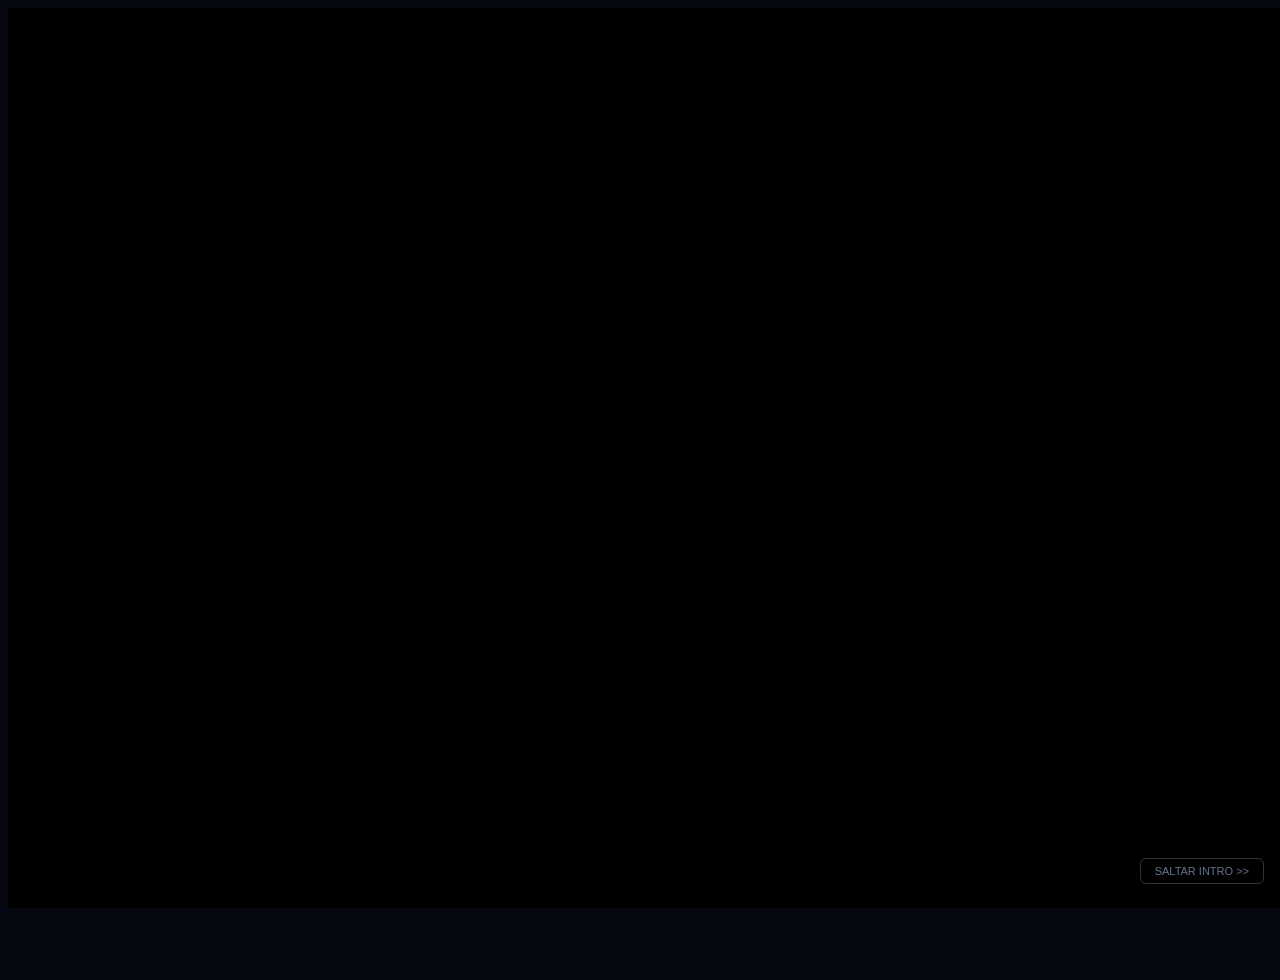
==== commit 0d61bab0: "Explicación breve de lo que añadí o arreglé" ====
--- a/index.html
+++ b/index.html
@@ -22,6 +22,7 @@
     <main id="game-app">
 
         <!--INTRO-->
+        
 
 
 
@@ -155,7 +156,7 @@
             <!--CABEZERA DEL JUEGO------------------------------------------------------->
             <div id="NIVEL_01">
                 <!--Contenedor-Cabezera-->
-                <div class="Cabezera">
+                <div class="Cabezera Contenedor">
                     <div class="Tiempo">
                         <h3>TIEMPO</h3><span id="Tiempo">70</span>
                     </div><!--Tiempo con su span para la el final del minuto-->
@@ -184,9 +185,9 @@
                     <audio id="Ganaste" src="Mensaje_Ganaste.mp3" preload="auto"></audio>
                     <audio id="Musica_Final" src="Musica_Epica_Final.mp3" preload="auto"></audio>
                     <!--IMAGENES DEBTRO DE JUEGO-->
-                    <img src="IMG/Metiorito.png" class="Meteiorito" id="Meteiorito">
-                    <img src="IMG/Metiorito.png" class="Meteiorito" id="Meteiorito2">
-                    <img src="IMG/planeta_tierra.png" class="Planeta">
+                    <img src="IMG/Metiorito.png" width="70px" class="Meteiorito" id="Meteiorito">
+                    <img src="IMG/Metiorito.png" width="70px" class="Meteiorito" id="Meteiorito2">
+                    <img src="IMG/planeta_tierra.png" width="400px" class="Planeta">
                     <!--Limite dentro del tablero del juego-->
                     <div class="Limite"></div>
 
@@ -195,14 +196,14 @@
                     <!--Pantalla principal al ingresar al juego START-->
                     <div class="Start" id="Start">
                         <div class="Contenedor_Mensaje_Star" id="Contenedor_Mensaje_Star">
-                            <h1 class="Texo" id="Texo">¿LISTO PARA SALVAR<br> EL MUNDO? -> LVL: 1</h1>
+                            <h1 class="Texo" id="Texo">NIVEL 1</h1>
                             <!--Titulo de la seccion start-->
 
 
-                            <div class="Dificultad_Pez_Globo">
-                                <img src="IMG/Pez_Globo.gif" class="Globo_Pez_Gif" id="chems1">
-                                <h1 class="Pollo">Dificultad: Pez globo</h1>
-                                <img src="IMG/Pez_Globo.gif" class="Globo_Pez_Gif" id="chems2">
+                            <div style="display: flex; justify-content: center; position: absolute; width: 100%;">
+                                <img src="IMG/Metiorito.png" width="18%" id="chems1">
+                                <h1 class="Pollo">Dificultad: Asteroide</h1>
+                                <img src="IMG/Metiorito.png" width="18%" id="chems2">
                             </div>
 
                             <br>
@@ -220,11 +221,13 @@
                     <!--CONTENEDOR DE AL GANAR EL JUEGO-->
 
                     <div class="GANASTE_PANTALLA" id="GANASTE_PANTALLA">
-
-                        <h1>LOGRO DESBLOQUEADO: DESTRUCTOR <br> DE ASTEROIDES</h1>
-                        <h3> FUE REALMENTE SORPRENDENTE COMO DEFENDISTE LA TIERRA;
-                            ESPEREMOS QUE SIGAS ASI, AHORA, QUE ESPERAS? VE POR EL SIGUIENTE NIVEL, NO TE
-                            OLVIDES QUE TIENES LA OPCIÓN DE SIGUIENTE NIVEL DEBAJO DEL JUEGO</h3>
+                        <h1>¡MISIÓN CUMPLIDA!</h1>
+                        <h3>LOGRO DESBLOQUEADO: DESTRUCTOR DE ASTEROIDES<br><br>
+                            FUE REALMENTE SORPRENDENTE CÓMO DEFENDISTE LA TIERRA;
+                            ESPEREMOS QUE SIGAS ASÍ. ¡VE POR EL SIGUIENTE NIVEL!</h3>
+                        <div class="NEXT" id="NEXT">
+                            <h2>SIGUIENTE NIVEL&nbsp;&nbsp;&nbsp;<i class="fas fa-arrow-right"></i></h2>
+                        </div>
                     </div>
                 </div>
 
@@ -239,7 +242,7 @@
 
 
                 <!--Contenedor-Cabezera-->
-                <div class="Cabezeralvl2">
+                <div class="Cabezeralvl2 Contenedorlvl2">
                     <div class="Tiempolvl2">
                         <h3>TIEMPO</h3><span id="Tiempolvl2">60</span>
                     </div><!--Tiempo con su span para la el final del minuto-->
@@ -293,11 +296,19 @@
 
                         <h1>LOGRO DESBLOQUEADO:<br> AGILIDAD EXTREMA</h1>
                         <h3>AHORA ESTAS MÁS CERCA DE COMPLETAR ESTE JUEGO, ASÍ QUE PREPARATE PARA LO PEOR, RECUERDA
-                            QUE LOS METEORITOS NO SON ALGO PARA TOMÁRSELO A LA LIGERA Y MÁS AUN EN EL SIGUIENTE NIVEL, EN
-                            DONDE LA DIFICULTAD AUMENTA EXPONENCIALMENTE
+                            QUE
+                            LOS
+                            METEORITOS NO SON ALGO PARA TOMÁRSELO A LA LIGERA Y MÁS AUN EN EL SIGUIENTE NIVEL, EN
+                            DONDE
+                            LA DIFICULTAD
+                            AUMENTA EXPONENCIALMENTE
                         </h3>
+                        <div style="display: flex; width: auto;">
+
+
 
                             <script src="Ejecucion2.js"></script>
+                        </div>
 
                     </div><!--FIN DEL JUEGO-->
             </section>
@@ -306,7 +317,7 @@
             <section id="NIVEL3">
 
                 <!--Contenedor-Cabezera-->
-                <div class="Cabezeralvl3">
+                <div class="Cabezeralvl3 Contenedorlvl3">
                     <!--Tiempo con su span para la el final del minuto-->
                     <div class="Tiempolvl3">
                         <h3>TIEMPO</h3><span id="Tiempolvl3">50</span>
@@ -395,40 +406,7 @@
 
             </section>
 
-            <div class="Contenedor_LVL">
-
-                <div class="Contenedor_Reloj">
-                    <!--Desarrollo del reloj-->
-                    <div class="Fecha">
-                        <p id="Dia_Semana"></p>&nbsp;
-                        <p id="dia"></p>&nbsp;
-                        <p id="mes"></p>&nbsp; <p>del</p>&nbsp;
-                        <p id="año"></p>
-                    </div>
-
-                    <!--Hora-->
-                    <div class="Hora">
-                        <p id="Hora"></p>&nbsp;<p>:</p>
-                        <p id="Minutos"></p>&nbsp;<p>:</p>
-                        <div id="Caja_ULT">
-                            <span id="Segundos"></span>
-                            <span id="AMPM"></span>
-                        </div>
-                    </div>
-                </div>
-
-                <div class="Nada" id="Nada">
-                    <h2>Una vez completes este nivel, se habilitará la opcion "SIGUIENTE".</h2>
-                    <p>Recuerda que los niveles son progresivos
-                        y mejorarán tu nivel de reacción ante estímulos y mucho más importante, te dará una gran
-                        sorpresa al final, así que recuerda
-                        no perdértela y no parar de intentar
-                    </p>
-                </div>
-                <div class="NEXT" id="NEXT">
-                    <h2>SIGUIENTE NIVEL&nbsp;&nbsp;&nbsp;<i class="fas fa-arrow-right"></i></h2>
-                </div>
-            </div>
+
 
 
         </section>
--- a/Estilos.css
+++ b/Estilos.css
@@ -33,8 +33,8 @@
     /* Párrafos e instrucciones */
 }
 
-
-html, body {
+html,
+body {
     width: 100%;
     height: 100%;
     /* 100dvh: Se adapta dinámicamente a la altura real de pantalla en móviles con notch */
@@ -239,16 +239,7 @@
     display: flex;
 }
 
-.Dificultad_Pez_Globo{
-    display: flex;
-    justify-content: center;
-    position: absolute;
-    width: 100%;
-}
-
-.Globo_Pez_Gif{
-    width: 18%;
-}
+
 
 .texto-footer {
     font-family: var(--font-tech);
@@ -720,26 +711,28 @@
 
 /*ESTILOS DENTRO DEL CONTENEDOR DEL JUEGO*/
 .Contenedor {
-    width: 100%;
-    min-width: 900px;
-    height: 500px;
-    border: 5px dashed purple;
+    width: 100vw;
+    height: 100vh;
+    border: none;
     background: url(IMG/Fondo.jpg) no-repeat 50% 50%;
     background-size: cover;
     position: relative;
-    top: 4%;
+    top: 0;
     overflow: hidden;
 }
 
 /*CABEZARA DENTRO DEL JUEGO*/
 .Cabezera {
     height: 70px;
-    border: 5px dashed purple;
+    border: none;
     background: rgba(255, 255, 255, 0.363);
-    border-bottom: none;
-    display: flex;
-    align-items: center;
-    position: relative;
+    display: flex;
+    align-items: center;
+    position: absolute;
+    top: 0;
+    left: 0;
+    width: 100%;
+    z-index: 50;
 }
 
 /*Pantalla start del inicio del juego*/
@@ -749,7 +742,7 @@
     background: rgba(0, 0, 0, 0.582);
     position: absolute;
     top: 0%;
-    z-index: 100;
+    z-index: 100000000000;
     display: flex;
     align-items: center;
     justify-content: center;
@@ -780,11 +773,11 @@
 
 /*TITULO CENTRAL DE START*/
 .Texo {
-    font-size: 36px;
+    font-size: 25px;
     left: 0px;
     transition: 2s;
     font-family: 'Press Start 2P', cursive;
-    line-height: 70px;
+    line-height: 40px;
     margin-top: 0%;
 }
 
@@ -824,7 +817,7 @@
     position: absolute;
     width: 100%;
     height: 100%;
-    background: rgba(47, 255, 57, 0.63);
+    background: linear-gradient(135deg, #020208, #0a0a1c);
     z-index: 900;
     top: 0%;
     display: flex;
@@ -832,21 +825,28 @@
     align-items: center;
     flex-direction: column;
     display: none;
+    border: 2px solid rgba(0, 210, 255, 0.4);
+    box-shadow: 0 0 35px rgba(0, 210, 255, 0.25);
 }
 
 .GANASTE_PANTALLA h1 {
     font-family: 'Press Start 2P', cursive;
-    color: rgb(10, 90, 16);
+    color: #00d2ff;
+    text-shadow: 0 0 12px rgba(0, 210, 255, 0.8);
     text-align: center;
     font-size: 2rem;
+    margin-bottom: 20px;
 }
 
 .GANASTE_PANTALLA h3 {
     text-align: center;
     padding-left: 10%;
     padding-right: 10%;
-    color: rgb(0, 0, 0);
-    font-family: 'Press Start 2P', cursive;
+    color: #ffffff;
+    font-family: 'Press Start 2P', cursive;
+    font-size: 0.9rem;
+    line-height: 1.6;
+    margin-bottom: 25px;
 }
 
 #Sin_Audio {
@@ -862,13 +862,10 @@
 
 /*ESTILOS GENERALES DE LOS METIORITOS*/
 .Meteiorito {
-    width: 70px;
     cursor: pointer;
     display: table;
     position: absolute;
     z-index: 1000;
-
-    
 }
 
 /*ESTILOS INDIVIDUALES DE MIS DOS METIORITOS*/
@@ -888,7 +885,6 @@
 
 /*ESTILO DEL PLANETA*/
 .Planeta {
-    width: 400px;
     position: absolute;
     top: 12%;
     left: 80%;
@@ -967,16 +963,24 @@
 }
 
 .NEXT {
-    width: 15vw;
-    height: 3vw;
+    width: auto;
+    min-width: 220px;
+    height: auto;
+    padding: 14px 28px;
     background: rgb(0, 132, 255);
     font-size: 0.9vw;
     display: flex;
     align-items: center;
     justify-content: center;
     cursor: pointer;
-    float: right;
-    margin-left: 12%;
+    border-radius: 6px;
+    box-shadow: 0 0 15px rgba(0, 132, 255, 0.6);
+    transition: transform 0.2s ease, background 0.2s ease;
+}
+
+.NEXT:hover {
+    background: #00a2ff;
+    transform: scale(1.05);
 }
 
 .Contenedor_LVL {
@@ -1111,8 +1115,7 @@
 
 /*ESTILOS DENTRO DEL CONTENEDOR DEL JUEGO*/
 .Contenedorlvl2 {
-    width: 100%;
-    min-width: 900px;
+    width: 900px;
     height: 500px;
     border: 5px dashed rgb(46, 86, 218);
     background: url(IMG/Fondo.jpg) no-repeat 50% 50%;
@@ -1129,7 +1132,7 @@
     background: rgba(0, 0, 0, 0.582);
     position: absolute;
     top: 0%;
-    z-index: 100;
+    z-index: 100000000000;
     display: flex;
     align-items: center;
     justify-content: center;
@@ -1373,8 +1376,7 @@
 
 /*ESTILOS DENTRO DEL CONTENEDOR DEL JUEGO*/
 .Contenedorlvl3 {
-    width: 100%;
-    min-width: 900px;
+    width: 900px;
     height: 500px;
     border: 5px dashed red;
     background: url(IMG/Fondo.jpg) no-repeat 50% 50%;
@@ -1391,7 +1393,7 @@
     background: rgba(0, 0, 0, 0.582);
     position: absolute;
     top: 0%;
-    z-index: 100;
+    z-index: 100000000000;
     display: flex;
     align-items: center;
     justify-content: center;
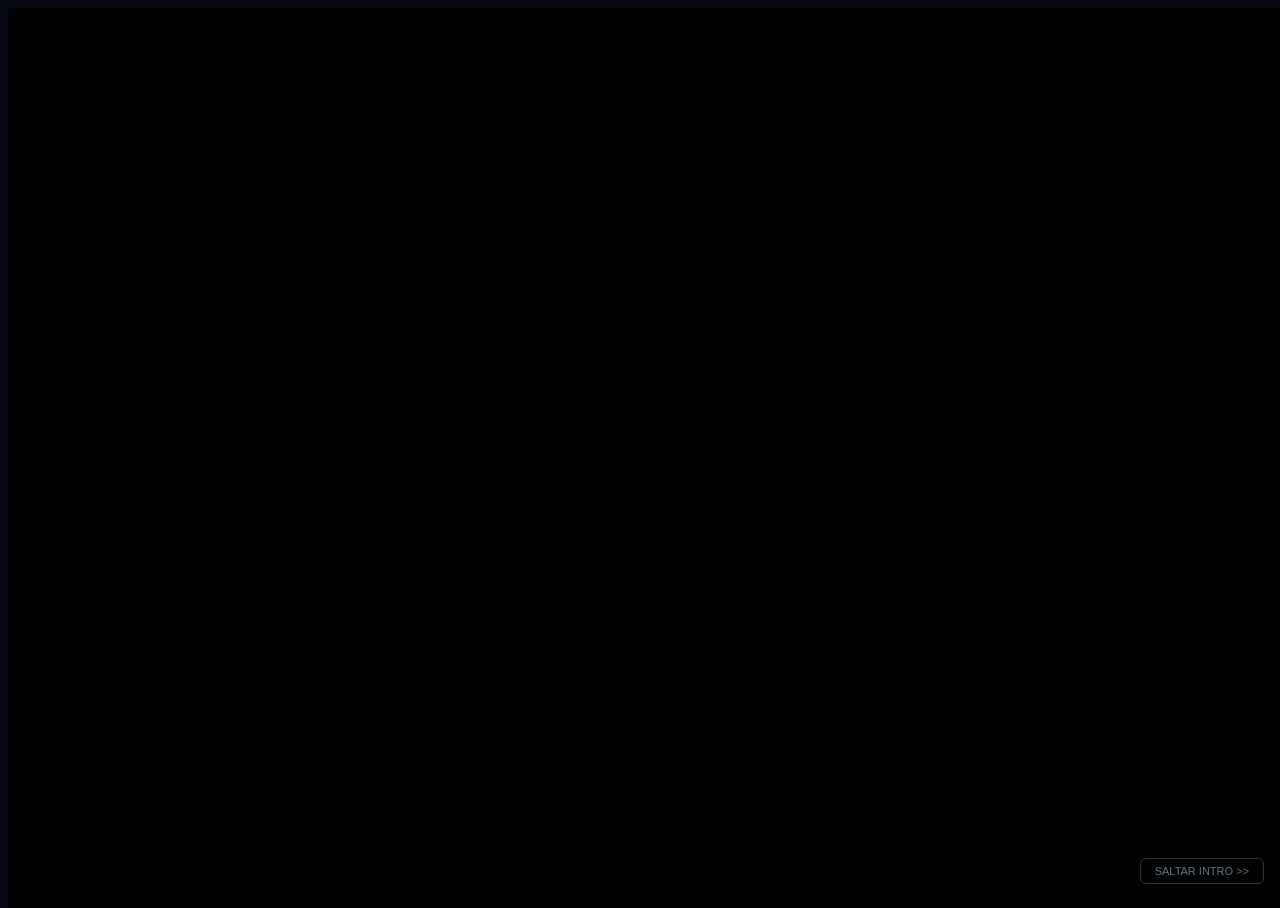
==== commit 18b322a2: "Explicacióné" ====
--- a/index.html
+++ b/index.html
@@ -22,7 +22,6 @@
     <main id="game-app">
 
         <!--INTRO-->
-        
 
 
 
--- a/Estilos.css
+++ b/Estilos.css
@@ -711,9 +711,10 @@
 
 /*ESTILOS DENTRO DEL CONTENEDOR DEL JUEGO*/
 .Contenedor {
-    width: 100vw;
-    height: 100vh;
-    border: none;
+    width: 100%;
+    min-width: 900px;
+    height: 500px;
+    border: 5px dashed purple;
     background: url(IMG/Fondo.jpg) no-repeat 50% 50%;
     background-size: cover;
     position: relative;
@@ -779,6 +780,18 @@
     font-family: 'Press Start 2P', cursive;
     line-height: 40px;
     margin-top: 0%;
+}
+
+
+.Dificultad_Pez_Globo {
+    display: flex;
+    justify-content: center;
+    position: absolute;
+    width: 100%;
+}
+
+.Globo_Pez_Gif {
+    width: 18%;
 }
 
 .Pollo {
@@ -1689,4 +1702,21 @@
     display: table-cell;
     vertical-align: middle;
     font-family: 'Press Start 2P', cursive;
+}
+
+
+/* ==========================================================================
+   RESPONSIVE: compatibilidad con pantallas celulares
+   ========================================================================== */
+@media (orientation: portrait),
+(max-width: 600px),
+(max-aspect-ratio: 1/1) {
+    #menu-screen {
+        background-image: url('IMG/cover_mobile.jpg');
+    }
+
+    .boton-jugar {
+        width: min(280px, 75vw);
+        height: 50px;
+    }
 }
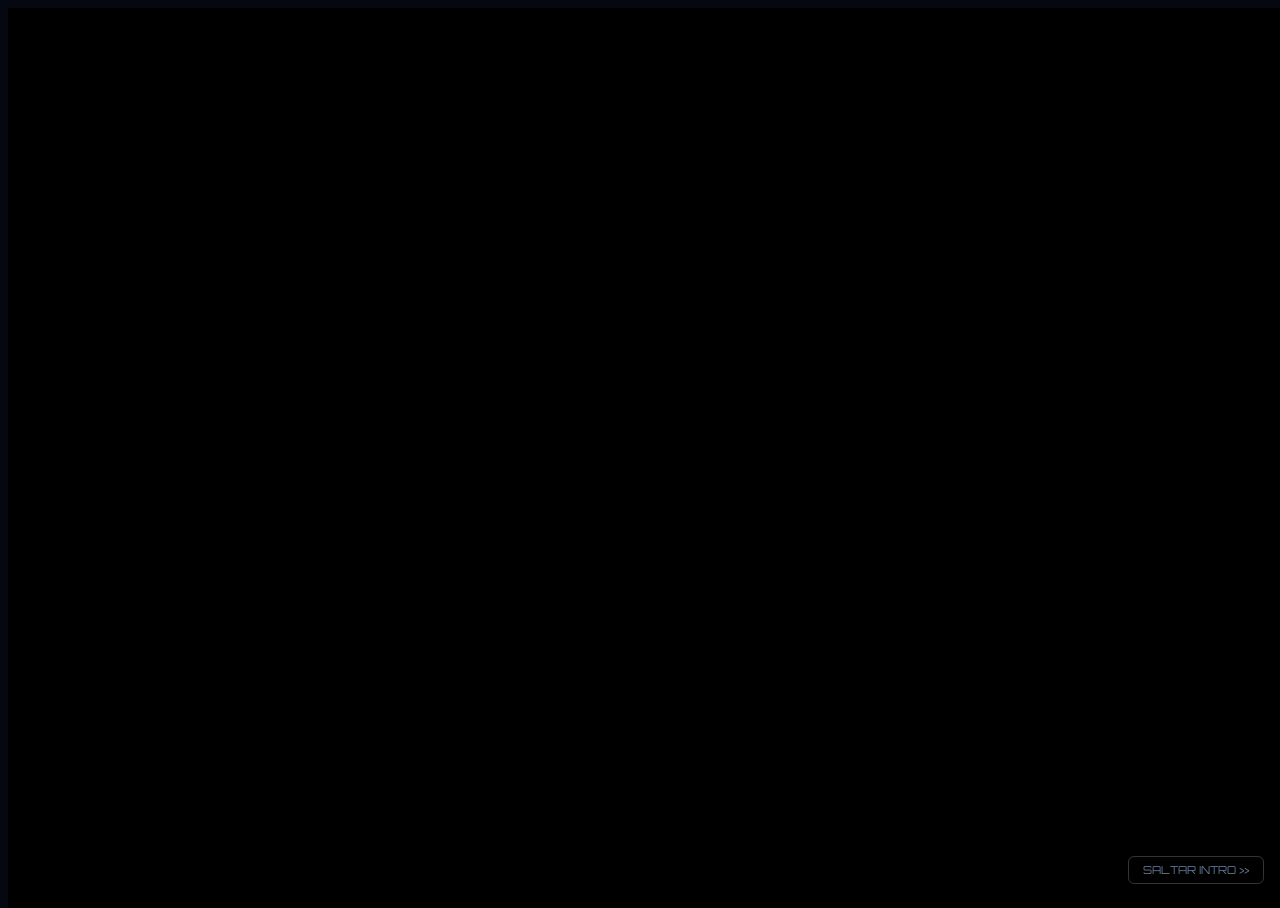
==== commit a550129c: "MEJORA DE LAS REGLAS" ====
--- a/index.html
+++ b/index.html
@@ -8,11 +8,10 @@
     <link rel="stylesheet" href="Estilos.css">
     <link rel="stylesheet" href="https://use.fontawesome.com/releases/v5.8.1/css/all.css"
         integrity="sha384-50oBUHEmvpQ+1lW4y57PTFmhCaXp0ML5d60M1M7uH2+nqUivzIebhndOJK28anvf" crossorigin="anonymous">
-    <!--iMPORTE UN TIPO DE LETA-->
+    <!-- FUENTES GOOGLE: Press Start 2P, Orbitron e Inter -->
+    <link rel="preconnect" href="https://fonts.googleapis.com">
     <link rel="preconnect" href="https://fonts.gstatic.com" crossorigin>
-    <link href="https://fonts.googleapis.com/css2?family=Press+Start+2P&display=swap" rel="stylesheet">
-    <link rel="stylesheet" href="https://use.fontawesome.com/releases/v5.8.1/css/all.css"
-        integrity="sha384-50oBUHEmvpQ+1lW4y57PTFmhCaXp0ML5d60M1M7uH2+nqUivzIebhndOJK28anvf" crossorigin="anonymous">
+    <link href="https://fonts.googleapis.com/css2?family=Inter:wght@400;500;600;700&family=Orbitron:wght@500;700;900&family=Press+Start+2P&display=swap" rel="stylesheet">
     <title>IRON FIST</title>
 </head>
 
@@ -48,51 +47,90 @@
         <!--SECCION - 3 ------------------------------------------------------------------------------------------------------->
 
         <section id="Reglas" class="hidden">
-            <h1 class="Titulo_Reglas">Antes de empezar lee,<br><br> las reglas.</h1>
-            <img src="IMG/JUEGO.jpg" class="Img_reglas">
-            <div class="Reglas_estilos" id="R1">
-                <h3>REGLA : 1</h3>
-                <p>Lo que se encuentra señalado son los puntos, que segun tu progreso, se irán incrementando al
-                    desviar
-                    meteoritos de la tierra (Esto al pasar el cursor sobre el meteorito que se acerca), si los
-                    puntos
-                    obtenidos
-                    llegan a 30, es una victoria automática, pero recuerda que los meteoritos son impredecibles en
-                    su
-                    ataque así que
-                    tienes que estar atento a su llegada
-                </p>
+            <div class="contenedor-reglas">
+                <!-- CABECERA TÁCTICA -->
+                <header class="reglas-header">
+                    <div class="reglas-header-info">
+                        <span class="reglas-tag"><i class="fas fa-shield-alt"></i> PROTOCOLO DE DEFENSA PLANETARIA</span>
+                        <h1 class="reglas-titulo">MANUAL DE COMBATE</h1>
+                    </div>
+                    <div class="reglas-badge-estado">
+                        <span class="pulsar-luz"></span>
+                        <span>ALERTA ROJA: SECTOR 1</span>
+                    </div>
+                </header>
+
+                <!-- CUERPO PRINCIPAL (2 COLUMNAS) -->
+                <div class="reglas-body">
+                    <!-- COLUMNA IZQUIERDA: RADAR / TÁCTICO -->
+                    <div class="reglas-col-tactica">
+                        <div class="marco-tactico-img">
+                            <img src="IMG/JUEGO.jpg" alt="Mapa táctico del juego" class="img-tactica-reglas">
+                            <div class="scanline-overlay"></div>
+                            <div class="pie-tactico-img">
+                                <i class="fas fa-crosshairs"></i> RADAR TÁCTICO DE CAMPO
+                            </div>
+                        </div>
+                        <div class="reglas-control-tip">
+                            <i class="fas fa-mouse-pointer"></i>
+                            <div>
+                                <strong>MÉTODO DE INTERCEPCIÓN:</strong>
+                                <span>Pasa el cursor del ratón sobre los asteroides en trayectoria para destruirlos antes del impacto.</span>
+                            </div>
+                        </div>
+                    </div>
+
+                    <!-- COLUMNA DERECHA: TARJETAS DE DIRECTIVAS -->
+                    <div class="reglas-col-directivas">
+                        <!-- DIRECTIVA 1 -->
+                        <div class="regla-card" id="R1">
+                            <div class="regla-numero regla-num-1">01</div>
+                            <div class="regla-contenido">
+                                <div class="regla-card-header">
+                                    <h3>META DE PUNTUACIÓN</h3>
+                                    <span class="regla-badge-puntos">30 PUNTOS = VICTORIA</span>
+                                </div>
+                                <p>Cada meteorito desviado incrementa tu marcador. Al alcanzar los <strong>30 puntos</strong> obtendrás la victoria del nivel automáticamente.</p>
+                            </div>
+                        </div>
+
+                        <!-- DIRECTIVA 2 -->
+                        <div class="regla-card" id="R2">
+                            <div class="regla-numero regla-num-2">02</div>
+                            <div class="regla-contenido">
+                                <div class="regla-card-header">
+                                    <h3>LÍMITE DE TIEMPO</h3>
+                                    <span class="regla-badge-tiempo">60 SEGUNDOS</span>
+                                </div>
+                                <p>El escudo defensivo orbital solo resistirá <strong>60 segundos</strong>. Si el cronómetro llega a cero antes de cumplir la meta, será <strong>GAME OVER</strong>.</p>
+                            </div>
+                        </div>
+
+                        <!-- DIRECTIVAS 3 & 4 -->
+                        <div class="regla-card" id="R3_4">
+                            <div class="regla-numero regla-num-3">03-04</div>
+                            <div class="regla-contenido">
+                                <div class="regla-card-header">
+                                    <h3>LÍNEA ROJA DE NO RETORNO</h3>
+                                    <span class="regla-badge-peligro">PERÍMETRO CRÍTICO</span>
+                                </div>
+                                <p>Los meteoritos atacan velozmente. La <strong>línea roja</strong> marca el límite de impacto: si un solo meteorito cruza este perímetro, la Tierra será destruida (<strong>GAME OVER</strong>).</p>
+                            </div>
+                        </div>
+                    </div>
+                </div>
+
+                <!-- FOOTER DE NAVEGACIÓN Y ACCIÓN -->
+                <footer class="reglas-footer">
+                    <button class="btn-reglas-nav" id="btn-reglas-volver" type="button">
+                        <i class="fas fa-chevron-left"></i> RELEER CÓMIC
+                    </button>
+                    <button class="Listo btn-iniciar-mision" id="iniciar" type="button">
+                        <span>¿ESTÁS LISTO? // INICIAR</span>
+                        <i class="fas fa-bolt"></i>
+                    </button>
+                </footer>
             </div>
-
-
-            <div class="Reglas_estilos" id="R2">
-                <h3>REGLA : 2</h3>
-                <p>El tiempo que se señala es el límite máximo que puede aguantar la defensa, siendo unos 60
-                    segundos,
-                    en los que
-                    el jugador debe cumplir el límite de puntos o sera un GAMER OVER automático, asi que recuerda
-                    ser
-                    rápido recolectando
-                    puntos.
-                </p>
-            </div>
-
-
-            <div class="Reglas_estilos" id="R3_4">
-                <h3>REGLA : 3 y 4</h3>
-                <p>Estos son los meteoritos que debes evitar que ingresen a la tierra, por lo general suelen ser
-                    rápidos
-                    así que
-                    recuerda: no te descuides o confies por que en el momento que lo hagas, estos llegarán a la
-                    tierra,
-                    es por ello
-                    que una raya señala el límite por el cual ya es inevitable nuestra salvación (GAME OVER)
-                </p>
-            </div>
-
-            <div class="Listo" id="iniciar" type="button">¿Estas listo?</div>
-
-
         </section>
 
 
--- a/Estilos.css
+++ b/Estilos.css
@@ -488,85 +488,448 @@
 }
 
 
-/*SECCION REGLAS ------------------------------------------------------------------------------------------------------*/
-
-
+/* ==========================================================================
+   SECCION REGLAS (MANUAL DE COMBATE TÁCTICO) - REMAKE V2
+   ========================================================================== */
 
 #Reglas {
     position: absolute;
     inset: 0;
-    z-index: 100;
-    width: 100%;
-    height: 100%;
-    display: flex;
-    flex-direction: column;
-    justify-content: center;
-    transition: opacity 0.5s ease;
-}
-
-
-.Titulo_Reglas {
-    font-size: 2.4VW;
-    position: relative;
-    margin-top: 20px;
-    left: 2%;
-    font-family: 'Press Start 2P', cursive;
-}
-
-.Img_reglas {
-    margin-top: 1%;
-    margin-left: 2%;
-    width: 34%
-}
-
-.Reglas_estilos {
-    background: rgba(248, 248, 248, 0.521);
-    color: black;
-    border: 0.19vw solid black;
-    width: 40%;
+    z-index: 160;
+    display: flex;
+    align-items: center;
+    justify-content: center;
+    background: rgba(3, 5, 14, 0.94);
+    backdrop-filter: blur(16px);
+    -webkit-backdrop-filter: blur(16px);
+    padding: clamp(10px, 2vw, 24px);
+    opacity: 1;
+    transition: opacity 0.4s ease;
+}
+
+/* Contenedor Flotante Principal */
+.contenedor-reglas {
+    background: linear-gradient(145deg, #10152e, #070a18);
+    border: 2px solid var(--neon-blue);
+    border-radius: 16px;
+    box-shadow: 0 20px 60px rgba(0, 0, 0, 0.9), 0 0 35px rgba(0, 210, 255, 0.25);
+    width: 100%;
+    max-width: 1040px;
+    max-height: 94dvh;
+    display: flex;
+    flex-direction: column;
+    overflow: hidden;
+    animation: fadeInReglas 0.35s cubic-bezier(0.16, 1, 0.3, 1);
+}
+
+@keyframes fadeInReglas {
+    from {
+        opacity: 0;
+        transform: scale(0.96) translateY(10px);
+    }
+    to {
+        opacity: 1;
+        transform: scale(1) translateY(0);
+    }
+}
+
+/* Cabecera Táctica */
+.reglas-header {
+    display: flex;
+    justify-content: space-between;
+    align-items: center;
+    padding: 14px 24px;
+    background: rgba(0, 0, 0, 0.55);
+    border-bottom: 1px solid var(--glass-border);
+    gap: 15px;
+}
+
+.reglas-header-info {
+    display: flex;
+    flex-direction: column;
+    gap: 4px;
+}
+
+.reglas-tag {
+    font-family: var(--font-tech);
+    font-size: clamp(9px, 1.1vw, 12px);
+    letter-spacing: 2px;
+    color: var(--neon-blue);
+    text-transform: uppercase;
+    display: flex;
+    align-items: center;
+    gap: 6px;
+}
+
+.reglas-titulo {
+    font-family: var(--font-retro);
+    font-size: clamp(13px, 1.8vw, 18px);
+    color: #ffffff;
+    letter-spacing: 1px;
+    text-shadow: 0 0 10px rgba(0, 210, 255, 0.5);
+    margin: 0;
+}
+
+/* Badge de Estado */
+.reglas-badge-estado {
+    display: flex;
+    align-items: center;
+    gap: 8px;
+    font-family: var(--font-tech);
+    font-size: clamp(10px, 1.1vw, 12px);
+    font-weight: 700;
+    color: var(--neon-red);
+    background: rgba(255, 42, 68, 0.12);
+    border: 1px solid rgba(255, 42, 68, 0.35);
+    padding: 6px 14px;
+    border-radius: 20px;
+    white-space: nowrap;
+}
+
+.pulsar-luz {
+    width: 8px;
+    height: 8px;
+    border-radius: 50%;
+    background: var(--neon-red);
+    box-shadow: 0 0 10px var(--neon-red);
+    animation: pulsarReglas 1.4s infinite ease-in-out;
+}
+
+@keyframes pulsarReglas {
+    0%, 100% { opacity: 1; transform: scale(1); }
+    50% { opacity: 0.3; transform: scale(0.75); }
+}
+
+/* Cuerpo de 2 Columnas */
+.reglas-body {
+    display: grid;
+    grid-template-columns: 1fr 1.25fr;
+    gap: 20px;
+    padding: clamp(12px, 2vw, 22px);
+    overflow-y: auto;
+    flex: 1;
+}
+
+/* Columna Izquierda: Radar / Captura Táctica */
+.reglas-col-tactica {
+    display: flex;
+    flex-direction: column;
+    gap: 12px;
+}
+
+.marco-tactico-img {
+    position: relative;
+    border-radius: 10px;
+    overflow: hidden;
+    border: 1px solid rgba(0, 210, 255, 0.4);
+    box-shadow: 0 8px 24px rgba(0, 0, 0, 0.7);
+    background: #000;
+    display: flex;
+    align-items: center;
+    justify-content: center;
+}
+
+.img-tactica-reglas {
+    width: 100%;
     height: auto;
-    position: absolute;
-    left: 58%;
-    font-size: 1.14vw;
-}
-
-#R1 {
-    top: -4%;
-}
-
-#R2 {
-    top: 38%;
-}
-
-#R3_4 {
-    top: 75%;
-}
-
-.Reglas_estilos h3 {
-    margin-left: 3%;
-    margin-right: 3%;
+    display: block;
+    object-fit: cover;
+    transition: transform 0.4s ease;
+}
+
+.marco-tactico-img:hover .img-tactica-reglas {
+    transform: scale(1.02);
+}
+
+.scanline-overlay {
+    position: absolute;
+    inset: 0;
+    background: linear-gradient(rgba(18, 16, 16, 0) 50%, rgba(0, 0, 0, 0.25) 50%),
+                linear-gradient(90deg, rgba(255, 0, 0, 0.03), rgba(0, 255, 0, 0.01), rgba(0, 0, 255, 0.03));
+    background-size: 100% 4px, 6px 100%;
+    pointer-events: none;
+    opacity: 0.7;
+}
+
+.pie-tactico-img {
+    position: absolute;
+    bottom: 0;
+    left: 0;
+    right: 0;
+    background: rgba(5, 7, 17, 0.88);
+    backdrop-filter: blur(4px);
+    padding: 6px 10px;
+    font-family: var(--font-tech);
+    font-size: 11px;
+    color: var(--neon-blue);
     text-align: center;
-}
-
-.Reglas_estilos p {
-    margin-left: 3%;
-    margin-right: 3%;
-    text-align: center;
-}
-
+    border-top: 1px solid rgba(0, 210, 255, 0.2);
+    display: flex;
+    align-items: center;
+    justify-content: center;
+    gap: 6px;
+    letter-spacing: 1px;
+}
+
+.reglas-control-tip {
+    display: flex;
+    align-items: center;
+    gap: 12px;
+    background: rgba(0, 210, 255, 0.06);
+    border: 1px dashed rgba(0, 210, 255, 0.35);
+    border-radius: 8px;
+    padding: 10px 14px;
+    font-size: 12px;
+    color: #cbd5e1;
+    font-family: var(--font-sans);
+    line-height: 1.4;
+}
+
+.reglas-control-tip i {
+    font-size: 20px;
+    color: var(--neon-yellow);
+    flex-shrink: 0;
+}
+
+.reglas-control-tip strong {
+    color: #ffffff;
+    display: block;
+    font-family: var(--font-tech);
+    font-size: 11px;
+    letter-spacing: 1px;
+    margin-bottom: 2px;
+}
+
+/* Columna Derecha: Tarjetas de Directivas */
+.reglas-col-directivas {
+    display: flex;
+    flex-direction: column;
+    gap: 12px;
+}
+
+.regla-card {
+    display: flex;
+    gap: 14px;
+    background: rgba(10, 14, 28, 0.8);
+    border: 1px solid var(--glass-border);
+    border-radius: 10px;
+    padding: 12px 16px;
+    transition: all 0.25s ease;
+    position: relative;
+    overflow: hidden;
+}
+
+.regla-card::before {
+    content: '';
+    position: absolute;
+    left: 0;
+    top: 0;
+    bottom: 0;
+    width: 4px;
+    background: var(--neon-blue);
+    opacity: 0.6;
+    transition: opacity 0.25s, width 0.25s;
+}
+
+.regla-card:hover {
+    background: rgba(16, 22, 44, 0.95);
+    border-color: rgba(0, 210, 255, 0.5);
+    transform: translateX(4px);
+    box-shadow: 0 4px 18px rgba(0, 210, 255, 0.15);
+}
+
+.regla-card:hover::before {
+    width: 6px;
+    opacity: 1;
+}
+
+/* Número de la Regla */
+.regla-numero {
+    font-family: var(--font-tech);
+    font-weight: 900;
+    font-size: 16px;
+    display: flex;
+    align-items: center;
+    justify-content: center;
+    min-width: 44px;
+    height: 44px;
+    border-radius: 8px;
+    background: rgba(255, 255, 255, 0.05);
+    border: 1px solid var(--glass-border);
+    flex-shrink: 0;
+}
+
+.regla-num-1 { color: var(--neon-green); border-color: rgba(0, 255, 136, 0.4); }
+.regla-num-2 { color: var(--neon-yellow); border-color: rgba(255, 208, 0, 0.4); }
+.regla-num-3 { color: var(--neon-red); border-color: rgba(255, 42, 68, 0.4); }
+
+.regla-contenido {
+    flex: 1;
+    display: flex;
+    flex-direction: column;
+    gap: 4px;
+}
+
+.regla-card-header {
+    display: flex;
+    justify-content: space-between;
+    align-items: center;
+    gap: 10px;
+}
+
+.regla-card-header h3 {
+    margin: 0;
+    font-family: var(--font-tech);
+    font-size: 13px;
+    font-weight: 700;
+    letter-spacing: 1px;
+    color: #ffffff;
+}
+
+.regla-badge-puntos,
+.regla-badge-tiempo,
+.regla-badge-peligro {
+    font-family: var(--font-tech);
+    font-size: 10px;
+    font-weight: 700;
+    padding: 3px 8px;
+    border-radius: 4px;
+    letter-spacing: 0.5px;
+    white-space: nowrap;
+}
+
+.regla-badge-puntos {
+    background: rgba(0, 255, 136, 0.15);
+    color: var(--neon-green);
+    border: 1px solid rgba(0, 255, 136, 0.3);
+}
+
+.regla-badge-tiempo {
+    background: rgba(255, 208, 0, 0.15);
+    color: var(--neon-yellow);
+    border: 1px solid rgba(255, 208, 0, 0.3);
+}
+
+.regla-badge-peligro {
+    background: rgba(255, 42, 68, 0.15);
+    color: var(--neon-red);
+    border: 1px solid rgba(255, 42, 68, 0.3);
+}
+
+.regla-contenido p {
+    margin: 0;
+    font-size: 12.5px;
+    line-height: 1.5;
+    color: #cbd5e1;
+    text-align: left;
+}
+
+.regla-contenido p strong {
+    color: #ffffff;
+}
+
+/* Footer Táctico de Navegación */
+.reglas-footer {
+    display: flex;
+    justify-content: space-between;
+    align-items: center;
+    padding: 14px 24px;
+    background: rgba(0, 0, 0, 0.65);
+    border-top: 1px solid var(--glass-border);
+    gap: 15px;
+    flex-wrap: wrap;
+}
+
+.btn-reglas-nav {
+    background: rgba(255, 255, 255, 0.08);
+    border: 1px solid var(--glass-border);
+    color: #94a3b8;
+    font-family: var(--font-tech);
+    font-size: 12px;
+    padding: 10px 18px;
+    border-radius: 8px;
+    cursor: pointer;
+    transition: all 0.2s ease;
+    display: flex;
+    align-items: center;
+    gap: 8px;
+}
+
+.btn-reglas-nav:hover {
+    background: rgba(255, 255, 255, 0.15);
+    color: #ffffff;
+    border-color: rgba(255, 255, 255, 0.35);
+}
+
+/* Botón Listo / Iniciar Misión (Sustituye y mejora .Listo conservando el ID "iniciar") */
+.btn-iniciar-mision,
 .Listo {
-    width: 34%;
-    height: 8vh;
-    background: rgb(100, 21, 146);
-    display: flex;
-    align-items: center;
-    justify-content: center;
+    background: linear-gradient(135deg, #00d2ff, #3a7bd5);
+    color: #050711 !important;
+    font-family: var(--font-tech);
+    font-size: clamp(12px, 1.3vw, 15px);
+    font-weight: 900;
+    letter-spacing: 1.5px;
+    padding: 12px 28px;
+    border-radius: 8px;
+    border: none;
     cursor: pointer;
-    position: relative;
-    left: 2%;
-    top: 2vw;
-    font-size: 1.5vw;
-    font-family: 'Inconsolata', monospace;
+    display: flex;
+    align-items: center;
+    justify-content: center;
+    gap: 10px;
+    box-shadow: 0 0 20px rgba(0, 210, 255, 0.4), inset 0 1px 0 rgba(255, 255, 255, 0.4);
+    transition: all 0.25s cubic-bezier(0.16, 1, 0.3, 1);
+    position: static; /* Anula posición absoluta previa */
+    width: auto;
+    height: auto;
+    top: auto;
+    left: auto;
+}
+
+.btn-iniciar-mision:hover,
+.Listo:hover {
+    background: linear-gradient(135deg, #33dcff, #508ee0);
+    box-shadow: 0 0 35px rgba(0, 210, 255, 0.7);
+    transform: translateY(-2px) scale(1.02);
+}
+
+.btn-iniciar-mision:active,
+.Listo:active {
+    transform: translateY(1px) scale(0.98);
+}
+
+/* Responsive para Pantallas Pequeñas / Celulares */
+@media (max-width: 820px) {
+    .reglas-body {
+        grid-template-columns: 1fr;
+        max-height: 65vh;
+    }
+
+    .marco-tactico-img {
+        max-height: 180px;
+    }
+
+    .img-tactica-reglas {
+        object-fit: contain;
+        max-height: 180px;
+    }
+
+    .reglas-header {
+        flex-direction: column;
+        align-items: flex-start;
+    }
+
+    .reglas-footer {
+        flex-direction: column-reverse;
+    }
+
+    .btn-reglas-nav,
+    .btn-iniciar-mision,
+    .Listo {
+        width: 100%;
+        justify-content: center;
+    }
 }
 
 
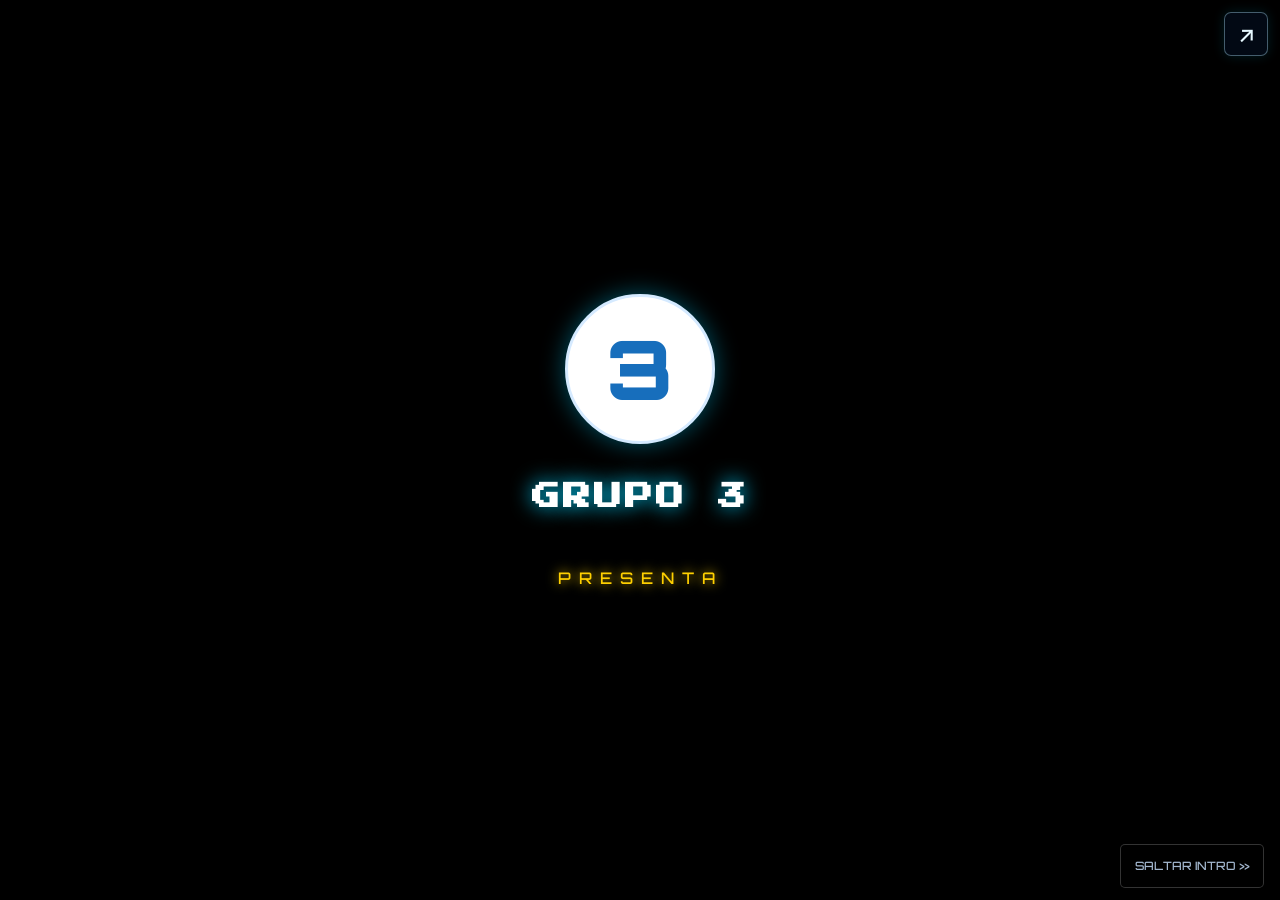
==== commit d1a39e03: "Implementación de iron fist v3" ====
--- a/index.html
+++ b/index.html
@@ -1,457 +1,302 @@
 <!DOCTYPE html>
 <html lang="es">
-
-<head>
-    <meta charset="UTF-8">
-    <meta http-equiv="X-UA-Compatible" content="IE=edge">
-    <meta name="viewport" content="width=device-width, initial-scale=1.0">
-    <link rel="stylesheet" href="Estilos.css">
-    <link rel="stylesheet" href="https://use.fontawesome.com/releases/v5.8.1/css/all.css"
-        integrity="sha384-50oBUHEmvpQ+1lW4y57PTFmhCaXp0ML5d60M1M7uH2+nqUivzIebhndOJK28anvf" crossorigin="anonymous">
-    <!-- FUENTES GOOGLE: Press Start 2P, Orbitron e Inter -->
-    <link rel="preconnect" href="https://fonts.googleapis.com">
-    <link rel="preconnect" href="https://fonts.gstatic.com" crossorigin>
-    <link href="https://fonts.googleapis.com/css2?family=Inter:wght@400;500;600;700&family=Orbitron:wght@500;700;900&family=Press+Start+2P&display=swap" rel="stylesheet">
-    <title>IRON FIST</title>
-</head>
-
-<body>
-
-    <!--SECCION - CONTENEDOR GENERAL-------------------------------------------------------------->
-    <main id="game-app">
-
-        <!--INTRO-->
-
-
-
-        <section id="intro">
-            <div class="logo-box">
-                <img src="IMG/Logo_Omega.png" alt="Grupo Omega Logo" class="logo-img">
-                <h2 class="logo-title">GRUPO OMEGA</h2>
-                <p class="logo-text">P R E S E N T A</p>
+    <head>
+        <meta charset="UTF-8">
+        <meta name="viewport" content="width=device-width, initial-scale=1, viewport-fit=cover">
+        <meta name="theme-color" content="#050711">
+        <link rel="stylesheet" href="Estilos.css?v=3.0">
+        <link rel="preconnect" href="https://fonts.googleapis.com">
+        <link rel="preconnect" href="https://fonts.gstatic.com" crossorigin>
+        <link href="https://fonts.googleapis.com/css2?family=Inter:wght@400;500;600;700&family=Orbitron:wght@500;700;900&family=Press+Start+2P&display=swap" rel="stylesheet">
+        <title>IRON FIST</title>
+    </head>
+    <body>
+        <aside id="orientation-guard" role="status">
+            <div class="orientation-icon" aria-hidden="true">
             </div>
-            <button class="btn-skip" id="btn-skip" type="button">SALTAR INTRO &gt;&gt;</button>
-        </section>
-        <!--SECCION - MENÚ ------------------------------------------------------------------------------------------------------->
-
-        <section class="hidden" id="menu-screen">
-            <header class="menu-header"></header>
-            <nav class="lista-menu">
-                <button class="boton-jugar" type="button">
-                    <span class="texto-jugar">JUGAR</span></button>
-            </nav>
-            <footer class="menu-footer">
-                <span class="texto-footer">v2.0 &bull; Grupo 3</span>
-            </footer>
-        </section>
-        <!--SECCION - 3 ------------------------------------------------------------------------------------------------------->
-
-        <section id="Reglas" class="hidden">
-            <div class="contenedor-reglas">
-                <!-- CABECERA TÁCTICA -->
-                <header class="reglas-header">
-                    <div class="reglas-header-info">
-                        <span class="reglas-tag"><i class="fas fa-shield-alt"></i> PROTOCOLO DE DEFENSA PLANETARIA</span>
-                        <h1 class="reglas-titulo">MANUAL DE COMBATE</h1>
-                    </div>
-                    <div class="reglas-badge-estado">
-                        <span class="pulsar-luz"></span>
-                        <span>ALERTA ROJA: SECTOR 1</span>
-                    </div>
+            <h2>Gira tu dispositivo</h2>
+            <p>IRON FIST se juega en horizontal. Coloca la pantalla de lado para continuar la misión.</p>
+        </aside>
+        <main id="game-app">
+            <!-- Presentación del Grupo 3 con la composición de la versión original. -->
+            <section id="intro" class="pantalla screen-in" aria-label="Presentación de IRON FIST">
+                <div class="logo-box">
+                    <div class="group-emblem" aria-hidden="true"><span>3</span></div>
+                    <h2 class="logo-title">GRUPO 3</h2>
+                    <p class="logo-text">PRESENTA</p>
+                </div>
+                <button id="btn-skip-intro" class="btn-skip" type="button">SALTAR INTRO &gt;&gt;</button>
+            </section>
+            <section id="cinematica" class="pantalla hidden" inert aria-label="Cinemática de inicio">
+                <video id="intro-video" src="assets/video/intro_cinematica_iron_fist.mp4" preload="metadata" playsinline></video>
+                <button id="btn-skip-video" class="btn-skip" type="button">SALTAR CINEMÁTICA ››</button>
+            </section>
+            <section id="menu-screen" class="pantalla hidden" inert aria-label="Menú principal">
+                <header class="menu-header">
+                    <h1 id="menu-title">IRON FIST</h1>
                 </header>
-
-                <!-- CUERPO PRINCIPAL (2 COLUMNAS) -->
-                <div class="reglas-body">
-                    <!-- COLUMNA IZQUIERDA: RADAR / TÁCTICO -->
-                    <div class="reglas-col-tactica">
-                        <div class="marco-tactico-img">
-                            <img src="IMG/JUEGO.jpg" alt="Mapa táctico del juego" class="img-tactica-reglas">
-                            <div class="scanline-overlay"></div>
-                            <div class="pie-tactico-img">
-                                <i class="fas fa-crosshairs"></i> RADAR TÁCTICO DE CAMPO
-                            </div>
-                        </div>
-                        <div class="reglas-control-tip">
-                            <i class="fas fa-mouse-pointer"></i>
+                <nav class="lista-menu">
+                    <button class="boton-jugar" type="button"><span class="texto-jugar">JUGAR</span></button>
+                </nav>
+                <footer class="menu-footer">
+                    <span class="texto-footer">v3.0 &bull; Grupo 3</span>
+                </footer>
+            </section>
+            <section id="historia" class="pantalla hidden" inert aria-label="Historia de IRON FIST">
+                <div class="contenedor-historia">
+                    <header class="historia-header">
+                        <span class="historia-titulo"></span>
+                        <div class="indicadores-historia" id="indicadores-historia">
+                            <span class="indicador-historia active"></span><span class="indicador-historia"></span><span class="indicador-historia"></span>
+                        </div>
+                    </header>
+                    <div class="historia-body">
+                        <img src="assets/imagenes/comic_01.jpg" alt="Viñeta 1: el descubrimiento" class="comic-image" id="comic-img">
+                        <div class="caja-texto">
+                            <p class="texto-comic"></p>
+                        </div>
+                    </div>
+                    <footer class="footer-comic">
+                        <div class="comic-actions">
+                            <button class="btn-comic-nav" id="btn-comic-audio" type="button" aria-pressed="false">▶ NARRACIÓN</button>
+                            <button class="btn-comic-nav" id="btn-comic-skip" type="button">VOLVER AL MENÚ</button>
+                        </div>
+                        <div class="comic-actions">
+                            <button class="btn-comic-nav" id="btn-comic-prev" type="button">‹ ANTERIOR</button>
+                            <button class="btn-comic-nav" id="btn-comic-next" type="button">SIGUIENTE ›</button>
+                            <button class="btn-iniciar_juego hidden" id="btn-iniciar_juego" type="button">JUGAR</button>
+                        </div>
+                    </footer>
+                </div>
+            </section>
+            <section id="Reglas" class="pantalla hidden" inert aria-label="Manual de combate">
+                <div class="contenedor-reglas">
+                    <header class="reglas-header">
+                        <div class="reglas-header-info">
+                        <span class="reglas-tag">PROTOCOLO DE COMBATE</span>
+                            <h1 class="reglas-titulo">MANUAL DE COMBATE</h1>
+                        </div>
+                        <div class="reglas-badge-estado">
+                            <span class="pulsar-luz"></span><span>ALERTA ROJA: SECTOR 1</span>
+                        </div>
+                    </header>
+                    <div class="reglas-body">
+                        <div class="reglas-col-tactica">
+                            <div class="marco-tactico-img">
+                                <div class="radar-mini" aria-label="Meteoritos desde la izquierda. Nave y Tierra a la derecha.">
+                                    <span class="radar-limite"></span>
+                                    <div class="radar-tierra">
+                                        <img src="assets/imagenes/tierra_normal.png" alt="Tierra">
+                                    </div>
+                                    <div class="radar-nave">
+                                        <img src="assets/imagenes/nave_iron_fist.png" alt="Nave">
+                                    </div>
+                                    <div class="radar-meteorito radar-meteorito-1" style="left:22%;top:30%;width:13%">
+                                        <img src="assets/imagenes/meteorito_pequeno.png" alt="">
+                                    </div>
+                                    <div class="radar-meteorito radar-meteorito-2" style="left:45%;top:68%;width:18%">
+                                        <img src="assets/imagenes/meteorito_mediano.png" alt="">
+                                    </div>
+                                    <span class="radar-disparo"></span>
+                                </div>
+                                <div class="scanline-overlay">
+                                </div>
+                                <div class="pie-tactico-img">
+                                    RADAR TÁCTICO DE CAMPO
+                                </div>
+                            </div>
+                            <div class="reglas-control-tip">
+                                <div>
+                                    <strong>MÉTODO DE INTERCEPCIÓN</strong><span>PC: mueve el ratón arriba y abajo y dispara con clic. Móvil: arrastra la nave y pulsa DISPARAR con otro dedo.</span>
+                                </div>
+                            </div>
+                        </div>
+                        <div class="reglas-col-directivas">
+                            <div class="regla-card" id="R1">
+                                <div class="regla-numero regla-num-1">
+                                    01
+                                </div>
+                                <div class="regla-contenido">
+                                    <div class="regla-card-header">
+                                        <h3>META DE PUNTUACIÓN</h3>
+                                        <span class="regla-badge-puntos">30 PUNTOS</span>
+                                    </div>
+                                    <p>Destruye <strong>30 meteoritos en cada nivel</strong>. Cada uno vale <strong>1 punto</strong> y resiste 1, 2 o 3 puños según su tamaño.</p>
+                                </div>
+                            </div>
+                            <div class="regla-card" id="R2">
+                                <div class="regla-numero regla-num-2">
+                                    02
+                                </div>
+                                <div class="regla-contenido">
+                                    <div class="regla-card-header">
+                                        <h3>LÍMITE DE TIEMPO</h3>
+                                        <span class="regla-badge-tiempo">60 SEGUNDOS</span>
+                                    </div>
+                                    <p>Completa la meta antes de que se agoten los <strong>60 segundos</strong>. Las oleadas aumentan su velocidad y presión en cada nivel.</p>
+                                </div>
+                            </div>
+                            <div class="regla-card" id="R3">
+                                <div class="regla-numero regla-num-3">
+                                    03
+                                </div>
+                                <div class="regla-contenido">
+                                    <div class="regla-card-header">
+                                        <h3>ESCUDO Y VIDA DEL PLANETA</h3>
+                                        <span class="regla-badge-peligro">3 + 3 IMPACTOS</span>
+                                    </div>
+                                    <p>El escudo absorbe <strong>3 impactos</strong>. Después la Tierra resiste <strong>3 más</strong>. Las cargas, vidas y daños se conservan entre niveles.</p>
+                                </div>
+                            </div>
+                            <div class="regla-card" id="R4">
+                                <div class="regla-numero regla-num-3">
+                                    04
+                                </div>
+                                <div class="regla-contenido">
+                                    <div class="regla-card-header">
+                                        <h3>ZONA DE DEFENSA</h3>
+                                        <span class="regla-badge-peligro">LÍNEA ROJA</span>
+                                    </div>
+                                    <p>La nave permanece a la derecha de la línea roja y dispara puños hacia la izquierda. Si pierdes, reinicias desde el <strong>nivel 1</strong>.</p>
+                                </div>
+                            </div>
+                        </div>
+                    </div>
+                    <footer class="reglas-footer">
+                        <button class="btn-reglas-nav" id="btn-reglas-volver" type="button">‹ RELEER CÓMIC</button>
+                        <button class="Listo btn-iniciar-mision" id="iniciar" type="button"><span>¿ESTÁS LISTO? // INICIAR</span></button>
+                    </footer>
+                </div>
+            </section>
+            <section id="Seccion_Juego" class="pantalla Seccion_Juego hidden" inert aria-label="Partida de IRON FIST">
+                <div class="crt-scanlines" aria-hidden="true">
+                </div>
+                <div id="campo-orbital" tabindex="0" role="group" aria-label="Mueve la nave arriba y abajo. Clic o espacio dispara un puño. P pausa.">
+                    <div id="estrellas" aria-hidden="true">
+                    </div>
+                    <div id="perimetro" aria-hidden="true">
+                    </div>
+                    <div id="tierra" data-dano="0" aria-hidden="true">
+                        <img src="assets/imagenes/tierra_normal.png" alt="">
+                        <div class="arco-escudo">
+                        </div>
+                        <div class="escudo-roto hidden">
+                        </div>
+                    </div>
+                    <div id="meteoritos" aria-hidden="true">
+                    </div>
+                    <div id="proyectiles" aria-hidden="true">
+                    </div>
+                    <div id="nave" aria-hidden="true">
+                        <div class="propulsion">
+                        </div>
+                        <img class="nave-sprite" src="assets/imagenes/nave_iron_fist.png" alt="">
+                    </div>
+                    <div id="efectos" aria-hidden="true">
+                    </div>
+                </div>
+                <header id="hud-top" aria-label="Estado de la partida">
+                    <div class="mode-badge" id="badge-title">
+                        LVL 1: FÁCIL
+                    </div>
+                    <div class="bar-container" title="Tres impactos absorbidos por el escudo">
+                        <span class="bar-label">ESCUDO <span id="shield-pct">3 / 3</span></span>
+                        <div class="bar-track">
+                            <div class="shield-fill" id="shield-fill">
+                            </div>
+                        </div>
+                    </div>
+                    <div class="bar-container life-container" title="Tres vidas después de romperse el escudo">
+                        <span class="bar-label">TIERRA <span id="life-value">3 / 3</span></span>
+                        <div class="lives-bar">
+                            <span class="life-pip"></span><span class="life-pip"></span><span class="life-pip"></span>
+                        </div>
+                    </div>
+                    <div class="stat-box">
+                        <span class="stat-label">DESTRUIDOS</span><span class="stat-val" id="hud-pts">0 / 30</span>
+                    </div>
+                    <div class="stat-box">
+                        <span class="stat-label">TIEMPO</span><span class="stat-val" id="hud-time">60</span>
+                    </div>
+                    <div class="hud-actions">
+                        <button class="menu-btn" id="btn-menu" type="button" aria-label="Abrir menú y pausar">Ⅱ MENÚ</button>
+                        <button class="icon-btn" id="btn-mute" type="button" aria-label="Silenciar sonido" aria-pressed="false">♪</button>
+                    </div>
+                </header>
+                <span class="touch-hint">ARRASTRA PARA MOVER</span>
+                <button id="btn-disparar" type="button" aria-label="Disparar puño cinético"><img src="assets/imagenes/puno_cinetico.png" alt="">DISPARAR</button>
+                <div id="countdown-overlay" class="hidden" role="status" aria-live="polite">
+                    <span class="countdown-text" id="countdown-text">3</span>
+                </div>
+                <section id="modal-menu-ingame" class="modal-backdrop hidden" role="dialog" aria-modal="true" aria-labelledby="titulo-menu" tabindex="-1">
+                    <div class="modal-window">
+                        <h2 class="modal-header" id="titulo-menu">PARTIDA EN PAUSA</h2>
+                        <div class="menu-options-grid">
+                            <button class="menu-option-btn" id="btn-menu-resume" type="button">REANUDAR PARTIDA</button>
+                            <button class="menu-option-btn" id="btn-menu-restart" type="button">REINICIAR DESDE NIVEL 1</button>
+                            <button class="menu-option-btn" id="btn-menu-exit" type="button">VOLVER AL MENÚ</button>
+                        </div>
+                    </div>
+                </section>
+                <section id="modal-win" class="modal-backdrop hidden" role="dialog" aria-modal="true" aria-labelledby="titulo-victoria" tabindex="-1">
+                    <div class="modal-window">
+                        <span class="result-emblem" aria-hidden="true">★</span>
+                        <h2 class="modal-header" id="titulo-victoria">¡NIVEL <span id="win-level-lbl">1</span> SUPERADO!</h2>
+                        <p class="mensaje-resultado">La Tierra sigue en pie. La defensa continúa con las cargas y vidas restantes.</p>
+                        <div class="resumen-nivel">
                             <div>
-                                <strong>MÉTODO DE INTERCEPCIÓN:</strong>
-                                <span>Pasa el cursor del ratón sobre los asteroides en trayectoria para destruirlos antes del impacto.</span>
-                            </div>
-                        </div>
-                    </div>
-
-                    <!-- COLUMNA DERECHA: TARJETAS DE DIRECTIVAS -->
-                    <div class="reglas-col-directivas">
-                        <!-- DIRECTIVA 1 -->
-                        <div class="regla-card" id="R1">
-                            <div class="regla-numero regla-num-1">01</div>
-                            <div class="regla-contenido">
-                                <div class="regla-card-header">
-                                    <h3>META DE PUNTUACIÓN</h3>
-                                    <span class="regla-badge-puntos">30 PUNTOS = VICTORIA</span>
-                                </div>
-                                <p>Cada meteorito desviado incrementa tu marcador. Al alcanzar los <strong>30 puntos</strong> obtendrás la victoria del nivel automáticamente.</p>
-                            </div>
-                        </div>
-
-                        <!-- DIRECTIVA 2 -->
-                        <div class="regla-card" id="R2">
-                            <div class="regla-numero regla-num-2">02</div>
-                            <div class="regla-contenido">
-                                <div class="regla-card-header">
-                                    <h3>LÍMITE DE TIEMPO</h3>
-                                    <span class="regla-badge-tiempo">60 SEGUNDOS</span>
-                                </div>
-                                <p>El escudo defensivo orbital solo resistirá <strong>60 segundos</strong>. Si el cronómetro llega a cero antes de cumplir la meta, será <strong>GAME OVER</strong>.</p>
-                            </div>
-                        </div>
-
-                        <!-- DIRECTIVAS 3 & 4 -->
-                        <div class="regla-card" id="R3_4">
-                            <div class="regla-numero regla-num-3">03-04</div>
-                            <div class="regla-contenido">
-                                <div class="regla-card-header">
-                                    <h3>LÍNEA ROJA DE NO RETORNO</h3>
-                                    <span class="regla-badge-peligro">PERÍMETRO CRÍTICO</span>
-                                </div>
-                                <p>Los meteoritos atacan velozmente. La <strong>línea roja</strong> marca el límite de impacto: si un solo meteorito cruza este perímetro, la Tierra será destruida (<strong>GAME OVER</strong>).</p>
-                            </div>
-                        </div>
-                    </div>
-                </div>
-
-                <!-- FOOTER DE NAVEGACIÓN Y ACCIÓN -->
-                <footer class="reglas-footer">
-                    <button class="btn-reglas-nav" id="btn-reglas-volver" type="button">
-                        <i class="fas fa-chevron-left"></i> RELEER CÓMIC
-                    </button>
-                    <button class="Listo btn-iniciar-mision" id="iniciar" type="button">
-                        <span>¿ESTÁS LISTO? // INICIAR</span>
-                        <i class="fas fa-bolt"></i>
-                    </button>
-                </footer>
-            </div>
-        </section>
-
-
-
-        <!--SECCION - 4 ------------------------------------------------------------------------------------------------------->
-
-        <section id="historia" class="hidden">
-            <div class="contenedor-historia">
-                <div class="historia-header">
-                    <span class="historia-titulo">
-                        CAPÍTULO I: EL DESCUBRIMIENTO
-                    </span>
-                    <div class="indicadores-historia" id="indicadores-historia">
-                        <div class="indicador-historia active"></div>
-                        <div class="indicador-historia"></div>
-                        <div class="indicador-historia"></div>
-                    </div>
-                </div>
-                <div class="historia-body">
-                    <img src="IMG/comic_01.jpg" alt="Comic 1" class="comic-image" id="comic-img">
-                    <div class="caja-texto">
-                        <p class="texto-comic">Cargando viñeta...</p>
-                    </div>
-                </div>
-                <div class="footer-comic">
-                    <div style="display: flex; gap: 10px; align-items: center;">
-                        <button class="btn-comic-nav" id="btn-comic-audio" type="button">
-                            <i class="fas fa-volume-high" id="comic-audio-icon"></i> Narración
-                        </button>
-                        <button class="btn-comic-nav" id="btn-comic-skip" type="button" style="color: #94a3b8;">
-                            Volver al Menú
-                        </button>
-                    </div>
-                    <div style="display: flex; gap: 10px; align-items: center;">
-                        <button class="btn-comic-nav" id="btn-comic-prev" type="button">
-                            <i class="fas fa-chevron-left"></i> Anterior
-                        </button>
-                        <button class="btn-comic-nav" id="btn-comic-next" type="button"
-                            style="border-color: var(--neon-blue); color: var(--neon-blue);">
-                            Siguiente <i class="fas fa-chevron-right"></i>
-                        </button>
-                        <button class="btn-iniciar_juego" id="btn-iniciar_juego" type="button">
-                            JUGAR
-                        </button>
-                    </div>
-                </div>
-            </div>
-
-        </section>
-
-
-        <!--A PARTIR DE AQUI EL RESTO DEL GRUPO 3 SE ENCARGA DEL MODO DE JUEGO-->
-        <!--SECCION - 5 ------------------------------------------------------------------------------------------------------->
-
-        <!--SESCCION QUE CONTIENE TODOS LOS ELEMENTOS-->
-        <section class="Seccion_Juego hidden" id="Seccion_Juego">
-
-            <h1 class="Tituloar_Juego_5">¡ES HORA DE JUGAR!</h1>
-
-            <!--CABEZERA DEL JUEGO------------------------------------------------------->
-            <div id="NIVEL_01">
-                <!--Contenedor-Cabezera-->
-                <div class="Cabezera Contenedor">
-                    <div class="Tiempo">
-                        <h3>TIEMPO</h3><span id="Tiempo">70</span>
-                    </div><!--Tiempo con su span para la el final del minuto-->
-                    <div class="Puntaje">
-                        <h3>PUNTAJE</h3><span id="Puntaje">0&nbsp;/&nbsp;27</span>
-                    </div><!--Puntaje con su span que indica el puntaje-->
-                    <div class="Pause" id="Pause">
-                        <h3>PAUSE / REANUDA</h3>
-                    </div><!--Boton de pause-->
-
-                </div>
-
-                <!--CCMIENZO DEL JUEGO------------------------------------------------------>
-
-                <!--Contenedor general del juego-->
-                <div class="Contenedor">
-                    <!--EFECTOS DE SONIDO-->
-                    <audio id="Perdiste_sound" src="Perdiste.mp3" preload="auto"></audio>
-                    <audio id="Fondo_Ciberpunk" src="Ciberpunk.mp3" preload="auto" autoplay loop></audio>
-                    <audio id="Puntos_sound" src="Puntos.mp3" preload="auto"></audio>
-                    <audio id="Punto2" src="Punto2.mp3" preload="auto"></audio>
-                    <audio id="Punto3" src="Punto3.mp3" preload="auto"></audio>
-                    <audio id="Punto4" src="Punto4.mp3" preload="auto"></audio>
-                    <audio id="narracion" src="Narracion.mp3" preload="auto"></audio>
-                    <audio id="Triunfo" src="fanfare-triumphal.mp3" preload="auto"></audio>
-                    <audio id="Ganaste" src="Mensaje_Ganaste.mp3" preload="auto"></audio>
-                    <audio id="Musica_Final" src="Musica_Epica_Final.mp3" preload="auto"></audio>
-                    <!--IMAGENES DEBTRO DE JUEGO-->
-                    <img src="IMG/Metiorito.png" width="70px" class="Meteiorito" id="Meteiorito">
-                    <img src="IMG/Metiorito.png" width="70px" class="Meteiorito" id="Meteiorito2">
-                    <img src="IMG/planeta_tierra.png" width="400px" class="Planeta">
-                    <!--Limite dentro del tablero del juego-->
-                    <div class="Limite"></div>
-
-                    <!--ELEMENTOS DE START---------------------------------------------------------->
-
-                    <!--Pantalla principal al ingresar al juego START-->
-                    <div class="Start" id="Start">
-                        <div class="Contenedor_Mensaje_Star" id="Contenedor_Mensaje_Star">
-                            <h1 class="Texo" id="Texo">NIVEL 1</h1>
-                            <!--Titulo de la seccion start-->
-
-
-                            <div style="display: flex; justify-content: center; position: absolute; width: 100%;">
-                                <img src="IMG/Metiorito.png" width="18%" id="chems1">
-                                <h1 class="Pollo">Dificultad: Asteroide</h1>
-                                <img src="IMG/Metiorito.png" width="18%" id="chems2">
-                            </div>
-
-                            <br>
-                            <div class=Play id="Play">JUGAR</div><!--Boton de jugar-->
-                        </div>
-                        <div id="Contenedor_contador"><span id="RGB"></span></div><!--Span que contiene el conteo-->
-                    </div>
-
-                    <!--PANTALLA AL PRECIONAR PAUSE---------------------------------------------->
-                    <div class="Pausa_Pantalla" id="Pausa_Pantalla">
-                        <h1 class="Mensaje_Pause">EL JUEGO ESTA<br> EN PAUSE</h1>
-                        <!--Mensaje del juego al estar en pausa-->
-                    </div>
-
-                    <!--CONTENEDOR DE AL GANAR EL JUEGO-->
-
-                    <div class="GANASTE_PANTALLA" id="GANASTE_PANTALLA">
-                        <h1>¡MISIÓN CUMPLIDA!</h1>
-                        <h3>LOGRO DESBLOQUEADO: DESTRUCTOR DE ASTEROIDES<br><br>
-                            FUE REALMENTE SORPRENDENTE CÓMO DEFENDISTE LA TIERRA;
-                            ESPEREMOS QUE SIGAS ASÍ. ¡VE POR EL SIGUIENTE NIVEL!</h3>
-                        <div class="NEXT" id="NEXT">
-                            <h2>SIGUIENTE NIVEL&nbsp;&nbsp;&nbsp;<i class="fas fa-arrow-right"></i></h2>
-                        </div>
-                    </div>
-                </div>
-
-
-            </div><!--FIN DEL JUEGO-->
-            </div>
-
-
-
-            <section id="NIVEL_02">
-                <!--SEGUNDO LVL------------------------------------------------------------------------>
-
-
-                <!--Contenedor-Cabezera-->
-                <div class="Cabezeralvl2 Contenedorlvl2">
-                    <div class="Tiempolvl2">
-                        <h3>TIEMPO</h3><span id="Tiempolvl2">60</span>
-                    </div><!--Tiempo con su span para la el final del minuto-->
-                    <div class="Puntajelvl2">
-                        <h3>PUNTAJE</h3><span id="Puntajelvl2">0 / 34</span>
-                    </div><!--Puntaje con su span que indica el puntaje-->
-                    <div class="Pauselvl2" id="Pauselvl2">
-                        <h3>PAUSE / REANUDA</h3>
-                    </div><!--Boton de pause-->
-
-                </div>
-
-                <!--CCMIENZO DEL JUEGO------------------------------------------------------>
-
-                <!--Contenedor general del juego-->
-                <div class="Contenedorlvl2">
-                    <!--IMAGENES DEBTRO DE JUEGO-->
-                    <img src="IMG/Metiorito.png" width="70px" class="Meteioritolvl2" id="Meteioritolvl2">
-                    <img src="IMG/Metiorito.png" width="70px" class="Meteioritolvl2" id="Meteiorito2lvl2">
-                    <img src="IMG/Metiorito.png" width="70px" class="Meteioritolvl2" id="Meteiorito3lvl2">
-                    <img src="IMG/planeta_tierra.png" width="400px" class="Planetalvl2">
-                    <!--Limite dentro del tablero del juego-->
-                    <div class="Limitelvl2"></div>
-
-                    <!--ELEMENTOS DE START---------------------------------------------------------->
-
-                    <!--Pantalla principal al ingresar al juego START-->
-                    <div class="Startlvl2" id="Startlvl2">
-                        <h1 class="Texolvl2" id="Texolvl2">¿LISTO PARA SALVAR<br> EL MUNDO? -> LVL: 2 </h1>
-                        <div id="Dificultad">
-                            <img src="IMG/Tiburon.gif" width="18%">
-                            <h1 style="font-size: 27px; font-family: 'Press Start 2P', cursive;">&nbsp;Dificultad :
-                                Tiburon&nbsp;</h1>
-                            <img src="IMG/Tiburon.gif" width="18%">
-                        </div>
-                        <!--Titulo de la seccion start-->
-                        <br>
-                        <div class=Playlvl2 id="Playlvl2">JUGAR</div><!--Boton de jugar-->
-                        <div id="Contenedor_contadorlvl2"><span id="RGBlvl2"></span></div>
-                        <!--Span que contiene el conteo-->
-                    </div>
-
-
-                    <!--PANTALLA AL PRECIONAR PAUSE---------------------------------------------->
-                    <div class="Pausa_Pantallalvl2" id="Pausa_Pantallalvl2">
-                        <h1 class="Mensaje_Pauselvl2">EL JUEGO ESTA<br> EN PAUSE</h1>
-                        <!--Mensaje del juego al estar en pausa-->
-                    </div>
-
-                    <div class="GanastePantallaLvL2" id="GanastePantallaLvL2">
-
-                        <h1>LOGRO DESBLOQUEADO:<br> AGILIDAD EXTREMA</h1>
-                        <h3>AHORA ESTAS MÁS CERCA DE COMPLETAR ESTE JUEGO, ASÍ QUE PREPARATE PARA LO PEOR, RECUERDA
-                            QUE
-                            LOS
-                            METEORITOS NO SON ALGO PARA TOMÁRSELO A LA LIGERA Y MÁS AUN EN EL SIGUIENTE NIVEL, EN
-                            DONDE
-                            LA DIFICULTAD
-                            AUMENTA EXPONENCIALMENTE
-                        </h3>
-                        <div style="display: flex; width: auto;">
-
-
-
-                            <script src="Ejecucion2.js"></script>
-                        </div>
-
-                    </div><!--FIN DEL JUEGO-->
-            </section>
-
-            <!--TERCER NIVEL ----------------------------------------------------------------------------->
-            <section id="NIVEL3">
-
-                <!--Contenedor-Cabezera-->
-                <div class="Cabezeralvl3 Contenedorlvl3">
-                    <!--Tiempo con su span para la el final del minuto-->
-                    <div class="Tiempolvl3">
-                        <h3>TIEMPO</h3><span id="Tiempolvl3">50</span>
-                    </div>
-                    <!--Puntaje con su span que indica el puntaje-->
-                    <div class="Puntajelvl3">
-                        <h3>PUNTAJE</h3>
-                        <span id="Puntajelvl3">0 / 40</span>
-                    </div>
-                    <!--Boton de pause-->
-                    <div class="Pauselvl3" id="Pauselvl3">
-                        <h3>PAUSE / REANUDAR</h3>
-                    </div>
-                </div>
-
-                <!--CCMIENZO DEL JUEGO------------------------------------------------------>
-
-                <!--Contenedor general del juego-->
-                <div class="Contenedorlvl3">
-                    <!--IMAGENES DEBTRO DE JUEGO-->
-                    <img src="IMG/Metiorito.png" width="70px" class="Meteoritolvl3" id="Meteoritolvl3">
-                    <img src="IMG/Metiorito.png" width="70px" class="Meteoritolvl3" id="Meteorito2lvl3">
-                    <img src="IMG/Metiorito.png" width="70px" class="Meteoritolvl3" id="Meteorito3lvl3">
-                    <img src="IMG/Metiorito.png" width="70px" class="Meteoritolvl3" id="Meteorito4lvl3">
-                    <img src="IMG/planeta_tierra.png" width="400px" class="Planetalvl3">
-
-                    <!--Limite dentro del tablero del juego-->
-                    <div class="Limitelvl3"></div>
-
-                    <!--ELEMENTOS DE START---------------------------------------------------------->
-
-                    <!--Pantalla principal al ingresar al juego START-->
-                    <div class="Startlvl3" id="Startlvl3">
-                        <!--Titulo de la seccion start-->
-                        <h1 class="Textolvl3" id="Textolvl3">¿LISTO PARA SALVAR<br> EL MUNDO? -> LVL: 3</h1> <br>
-                        <!--Boton de jugar-->
-                        <div class=Playlvl3 id="Playlvl3">JUGAR</div>
-                        <!--Dificultad-->
-                        <div class="Dificultadlvl3" id="Dificultadlvl3">
-                            <img src="IMG/Megalodon.gif" width="16%">
-                            &nbsp;<h1 style="font-size: 27px; font-family: 'Press Start 2P', cursive;">
-                                Dificultad: Megalodon</h1>&nbsp;
-                            <img src="IMG/Megalodon.gif" width="16%">
-                        </div>
-                        <!--Span que contiene el conteo-->
-                        <div id="Contenedor_contadorlvl3"><span id="RGBlvl3"></span></div>
-                    </div>
-
-                    <!--Pantalla de sorpresa-->
-
-                    <div class="Pantalla_navelvl3" id="Pantalla_Ovnislvl3">
-                        <img src="IMG/nave.gif" class="Ovnislvl3" id="Navelvl3">
-                        <img src="IMG/nave.gif" class="Ovnislvl3" id="Nave2lvl3">
-                    </div>
-                    <div class="Pantalla_Nodrizalvl3" id="Pantalla_Nodrizalvl3">
-                        <img src="IMG/nodriza.gif" class="Ovnislvl3" id="Nodrizalvl3">
-                    </div>
-                    <div class="Pantalla_nave2lvl3" id="Pantalla_Ovnis2lvl3">
-                        <img src="IMG/nave.gif" class="Ovnislvl3" id="Nave3lvl3">
-                        <img src="IMG/nave.gif" class="Ovnislvl3" id="Nave4lvl3">
-                    </div>
-
-                    <!--Pantalla de créditos-->
-                    <div id="Pantalla_creditoslvl3"></div>
-                    <div id="Creditoslvl3">
-                        <h3>Desarrollado por:</h3><br>
-                        <p>Fredy Palomino</p>
-                        <p>David Chambilla</p>
-                        <p>Renzo Blas</p>
-                        <p>Brandon Montiveros</p>
-                    </div>
-                    <div id="Proximolvl3">
-                        <h4>Próximamente:</h4>
-                        <h4>Iron Fist 2</h4>
-                    </div>
-
-                    <!--PANTALLA AL PRESIONAR PAUSE---------------------------------------------->
-                    <div class="Pausa_Pantallalvl3" id="Pausa_Pantallalvl3">
-                        <!--Mensaje del juego al estar en pausa-->
-                        <h1 class="Mensaje_Pauselvl3">EL JUEGO ESTA<br>EN PAUSE</h1>
-                    </div>
-                </div>
-                <script src="Ejecucion3.js"></script>
-                <script src="https://cdn.jsdelivr.net/npm/sweetalert2@11"></script>
-
-
-            </section>
-
-
-
-
-        </section>
-    </main>
-    <!--llamado al script js-->
-    <script src="JavaScript.js"></script>
-
-
-</body>
-
-</html>+                                <div class="stat-label">
+                                    PUNTOS
+                                </div>
+                                <div class="stat-val" id="win-pts">
+                                    30
+                                </div>
+                            </div>
+                            <div>
+                                <div class="stat-label">
+                                    TIEMPO RESTANTE
+                                </div>
+                                <div class="stat-val" id="win-time">
+                                    0 s
+                                </div>
+                            </div>
+                        </div>
+                        <button class="action-btn" id="btn-next-stage" type="button">SIGUIENTE FASE ›</button>
+                    </div>
+                </section>
+                <section id="modal-gameover" class="modal-backdrop hidden" role="dialog" aria-modal="true" aria-labelledby="titulo-derrota" tabindex="-1">
+                    <div class="modal-window derrota-window">
+                        <span class="result-emblem" aria-hidden="true">⚠</span>
+                        <h2 class="modal-header" id="titulo-derrota">DEFENSA COLAPSADA</h2>
+                        <p id="gameover-reason" class="mensaje-resultado"></p>
+                        <p id="gameover-score" class="resultado-puntos"></p>
+                        <button class="action-btn" id="btn-retry-stage" type="button">REINTENTAR DESDE NIVEL 1</button>
+                        <button class="salir-resultado" id="btn-derrota-menu" type="button">VOLVER AL MENÚ</button>
+                    </div>
+                </section>
+                <section id="modal-final" class="modal-backdrop hidden" role="dialog" aria-modal="true" aria-labelledby="titulo-final" tabindex="-1">
+                    <div class="modal-window final-window">
+                        <span class="result-emblem" aria-hidden="true">✦</span>
+                        <h2 class="modal-header" id="titulo-final">¡VICTORIA TOTAL!</h2>
+                        <h3 class="modal-sub">GRUPO 03 · IRON FIST</h3>
+                        <p class="mensaje-resultado">Superaste los tres niveles. La tormenta terminó y la Tierra está a salvo.</p>
+                        <div class="creditos-equipo">
+                            <h4>EQUIPO DE DESARROLLO</h4>
+                            <div class="team-list" id="ending-team">
+                            </div>
+                        </div>
+                        <button class="action-btn" id="btn-play-again" type="button">JUGAR DE NUEVO</button>
+                        <button class="salir-resultado" id="btn-volver-menu" type="button">VOLVER AL MENÚ PRINCIPAL</button>
+                    </div>
+                </section>
+            </section>
+        </main>
+        <button id="btn-fullscreen" class="fullscreen-toggle" type="button" aria-label="Activar pantalla completa" title="Pantalla completa">↗</button>
+        <div id="audio-recursos" hidden aria-hidden="true">
+        </div>
+        <script src="js/configuracion.js"></script>
+        <script src="js/motor.js"></script>
+        <script src="js/audio.js"></script>
+        <script src="JavaScript.js"></script>
+    </body>
+</html>
--- a/Estilos.css
+++ b/Estilos.css
@@ -1,2085 +1,1829 @@
+/* IRON FIST — Pantalla horizontal completa, sin Canvas. */
 :root {
-    /* Color de fondo del espacio profundo */
     --space-deep: #050711;
-
-    /* Fondo de paneles translúcidos con 94% de opacidad para efecto de cristal */
     --panel-dark: rgba(10, 14, 28, 0.94);
-
-    /* Borde sutil blanco al 16% de opacidad para simular reflejo de vidrio */
-    --glass-border: rgba(255, 255, 255, 0.16);
-
-    /* PALETA DE LUCES DE NEÓN SCI-FI */
+    --glass-border: rgba(178, 210, 255, 0.2);
     --neon-blue: #00d2ff;
-    /* Láser de plasma primario, botones de acción */
     --neon-plasma: #3a7bd5;
-    /* Degradados de energía y barras de progreso */
     --neon-purple: #8a2be2;
-    /* Acentos de interfaz táctica y jefes */
     --neon-pink: #ff007f;
-    /* Nave nodriza, combos y botón de jugar cómic */
     --neon-green: #00ff88;
-    /* Escudo planetario sano y victoria */
     --neon-yellow: #ffd000;
-    /* Récords, textos de impacto y power-ups */
     --neon-red: #ff2a44;
-    /* Alertas de peligro crítico, daño y derrota */
-
-    /* TIPOGRAFÍAS DEL SISTEMA */
     --font-retro: 'Press Start 2P', monospace;
-    /* Puntuaciones y números de 8-bits */
     --font-tech: 'Orbitron', sans-serif;
-    /* HUD, títulos tácticos y botones */
     --font-sans: 'Inter', -apple-system, BlinkMacSystemFont, sans-serif;
-    /* Párrafos e instrucciones */
+}
+
+*,
+*::before,
+*::after {
+    box-sizing: border-box;
 }
 
 html,
 body {
     width: 100%;
     height: 100%;
-    /* 100dvh: Se adapta dinámicamente a la altura real de pantalla en móviles con notch */
-    height: 100dvh;
+    margin: 0;
     overflow: hidden;
-    /* Prohíbe cualquier barra de desplazamiento (scroll) */
-    background-color: var(--space-deep);
+    background: #02040a;
+    color: #fff;
     font-family: var(--font-sans);
-    color: #ffffff;
+    -webkit-user-select: none;
     user-select: none;
-    /* Prohíbe seleccionar texto al arrastrar el cursor o dedo */
-    -webkit-user-select: none;
-}
-
-
+    -webkit-tap-highlight-color: transparent;
+}
+
+body {
+    min-height: 100dvh;
+    display: grid;
+    place-items: center;
+}
+
+button {
+    font: inherit;
+    cursor: pointer;
+    touch-action: manipulation;
+}
+
+button:disabled {
+    opacity: 0.45;
+    cursor: default;
+}
+
+button:focus-visible,
+[tabindex]:focus-visible {
+    outline: 2px solid var(--neon-blue);
+    outline-offset: 4px;
+}
+
+body:not(.usa-teclado) button:focus-visible,
+body:not(.usa-teclado) [tabindex]:focus-visible {
+    outline: none;
+}
+
+button svg,
+button i {
+    pointer-events: none;
+}
+
+img {
+    display: block;
+    -webkit-user-drag: none;
+    user-select: none;
+}
+
+h1,
+h2,
+h3,
+h4,
+p {
+    margin: 0;
+}
+
+/* Pantalla completa en PC y móvil horizontal; no se añade un marco 16:9. */
 #game-app {
     position: relative;
     width: 100vw;
     height: 100dvh;
+    aspect-ratio: auto;
+    overflow: hidden;
+    isolation: isolate;
+    container-type: size;
+    background: var(--space-deep);
+}
+
+.pantalla {
+    position: absolute;
+    inset: 0;
     display: flex;
     align-items: center;
     justify-content: center;
+    overflow: hidden;
+}
+
+.hidden,
+[hidden] {
+    display: none !important;
+}
+
+/* fade-in y fade-out; el cambio de pantalla se coordina en JS. */
+.screen-in {
+    animation: entrada-pantalla 400ms ease-in-out both;
+}
+
+.screen-out {
+    animation: salida-pantalla 400ms ease-in-out both;
+    pointer-events: none;
+}
+
+@keyframes entrada-pantalla {
+    from { opacity: 0; }
+    to { opacity: 1; }
+}
+
+@keyframes salida-pantalla {
+    from { opacity: 1; }
+    to { opacity: 0; }
+}
+
+/* El aviso queda fuera del escenario y se usa únicamente en móvil vertical. */
+#orientation-guard {
+    display: none;
+    position: fixed;
+    inset: 0;
+    z-index: 1000;
+    align-items: center;
+    justify-content: center;
+    flex-direction: column;
+    gap: 22px;
+    padding: 28px;
+    background: radial-gradient(ellipse at 50% 35%, #152547, #050711 65%);
+    text-align: center;
+    color: #e4f9ff;
+}
+
+#orientation-guard h2 {
+    max-width: 320px;
+    font: 700 21px / 1.4 var(--font-tech);
+    text-shadow: 0 0 18px #00d2ff55;
+}
+
+#orientation-guard p {
+    max-width: 300px;
+    font-size: 14px;
+    line-height: 1.6;
+    color: #a6bcda;
+}
+
+.orientation-icon {
+    width: 100px;
+    height: 58px;
+    border: 3px solid #86e9ff;
+    border-radius: 10px;
+    box-shadow: 0 0 28px #00d2ff44, inset 0 0 20px #00d2ff22;
+    position: relative;
+}
+
+.orientation-icon::after {
+    content: '';
+    position: absolute;
+    right: 5px;
+    top: 43%;
+    width: 5px;
+    height: 5px;
+    border-radius: 50%;
+    background: #86e9ff;
+}
+
+@media (pointer: coarse) and (orientation: portrait) {
+    #orientation-guard { display: flex; }
+}
+
+/* presentación breve del Grupo 3, fiel a la composición de la intro. */
+#intro {
+    z-index: 80;
     background: #000;
 }
 
-#intro {
-    position: absolute;
-    inset: 0;
-    z-index: 300;
-    display: flex;
+#intro .logo-box {
+    position: relative;
+    display: flex;
+    align-items: center;
     flex-direction: column;
-    align-items: center;
     justify-content: center;
-    background: #000000;
-    gap: 20px;
-    transition: opacity 0.8s ease;
-}
-
-.hidden {
-    opacity: 0 !important;
-    pointer-events: none !important;
-    visibility: hidden !important;
-}
-
-.logo-box {
-    display: flex;
-    flex-direction: column;
-    align-items: center;
     gap: 16px;
-    animation: introanim 3.8s cubic-bezier(0.16, 1, 0.3, 1) forwards;
-}
-
-@keyframes introanim {
-    0% {
-        opacity: 0;
-        transform: scale(0.85);
-        filter: blur(8px);
-    }
-
-    20% {
-        opacity: 1;
-        transform: scale(1);
-        filter: blur(0px);
-    }
-
-    75% {
-        opacity: 1;
-        transform: scale(1.04);
-        filter: blur(0px);
-    }
-
-    100% {
-        opacity: 0;
-        transform: scale(1.1);
-        filter: blur(6px);
-    }
-}
-
-.logo-img {
-    width: clamp(100px, 18vw, 150px);
-    /* Tamaño responsivo adaptable */
-    height: auto;
-    filter: drop-shadow(0 0 25px rgba(0, 210, 255, 0.7));
-}
-
-.logo-title {
-    font-family: var(--font-retro);
-    font-size: clamp(16px, 3.2vw, 28px);
-    color: #ffffff;
+    max-width: calc(100% - 40px);
+    text-align: center;
+}
+
+#intro .group-emblem {
+    display: grid;
+    place-items: center;
+    flex: 0 0 auto;
+    width: clamp(100px, 18cqw, 150px);
+    aspect-ratio: 1;
+    border: 3px solid #d5eaff;
+    border-radius: 50%;
+    background: #fff;
+    box-shadow: 0 0 24px #00d2ff66;
+    color: #176ebc;
+    font: 900 clamp(54px, 18cqh, 82px) / 1 var(--font-tech);
+    text-shadow: none;
+}
+
+#intro .logo-title {
+    margin: 0.83em 0;
+    font: 700 clamp(16px, 3.2cqw, 28px) / normal var(--font-retro);
+    color: #fff;
+    letter-spacing: 3px;
     text-shadow: 0 0 20px var(--neon-blue);
-    letter-spacing: 3px;
-}
-
-.logo-text {
-    font-family: var(--font-tech);
-    font-size: clamp(11px, 1.6vw, 16px);
+}
+
+#intro .logo-text {
+    margin: 1em 0;
+    font: 500 clamp(11px, 1.6cqw, 16px) / 1.5 var(--font-tech);
     color: var(--neon-yellow);
     letter-spacing: 8px;
     text-transform: uppercase;
     text-shadow: 0 0 12px var(--neon-yellow);
 }
 
-.btn-skip {
-    position: absolute;
-    bottom: 24px;
-    right: 24px;
-    background: transparent;
-    border: 1px solid rgba(255, 255, 255, 0.2);
-    color: #64748b;
-    font-family: var(--font-tech);
-    font-size: 11px;
-    padding: 6px 14px;
+#btn-skip-intro {
+    position: absolute;
+    z-index: 4;
+    right: calc(env(safe-area-inset-right, 0px) + 16px);
+    bottom: calc(env(safe-area-inset-bottom, 0px) + 12px);
+    min-height: 44px;
+    padding: 8px 14px;
+    border: 1px solid #ffffff33;
+    border-radius: 5px;
+    background: #000;
+    color: #a2b6ce;
+    font: 500 clamp(10px, 0.9cqw, 12px) / 1.4 var(--font-tech);
+    transition: color 160ms ease, border-color 160ms ease;
+}
+
+#btn-skip-intro:hover {
+    color: #fff;
+    border-color: #c5e9ff;
+}
+
+#intro .logo-box p {
+    line-height: 1.5;
+}
+
+.team-grid {
+    display: grid;
+    grid-template-columns: repeat(2, minmax(0, 1fr));
+    gap: 1.8cqh 1.5cqw;
+    width: 82%;
+    margin: 1cqh 0 1.5cqh;
+}
+
+.team-member {
+    display: flex;
+    min-height: 7.5cqh;
+    padding: 1.3cqh 1.4cqw;
+    align-items: center;
+    justify-content: center;
+    border: 1px solid #68c5ed44;
+    border-left: 3px solid #00d2ff99;
+    border-radius: 5px;
+    background: linear-gradient(115deg, #00d2ff0c, #8a2be213);
+    font: 500 clamp(11px, 1.3cqw, 19px) / 1.5 var(--font-sans);
+    color: #e4effb;
+}
+
+.team-member strong {
+    font-weight: 500;
+}
+
+/* cinemática horizontal que llena el área de juego sin franjas. */
+#btn-fullscreen {
+    position: fixed;
+    z-index: 950;
+    top: calc(env(safe-area-inset-top, 0px) + 12px);
+    right: calc(env(safe-area-inset-right, 0px) + 12px);
+    display: grid;
+    place-items: center;
+    width: 44px;
+    height: 44px;
+    padding: 0;
+    border: 1px solid #9bcce46e;
+    border-radius: 7px;
+    background: #030b18d9;
+    box-shadow: 0 0 12px #00d2ff22;
+    color: #e6f9ff;
+    font: 500 23px / 1 var(--font-sans);
+    backdrop-filter: blur(6px);
+}
+#btn-fullscreen:hover { border-color: #a6f0ff; background: #12314be8; }
+:fullscreen #btn-fullscreen { display: none; }
+body:has(#btn-fullscreen:not(.hidden)) #hud-top { width: calc(96% - 60px); }
+
+#cinematica {
+    z-index: 80;
+    background: #000;
+}
+
+#intro-video {
+    display: block;
+    width: 100%;
+    height: 100%;
+    object-fit: cover;
+    background: #000;
+}
+
+.btn-skip,
+#btn-skip-video {
+    position: absolute;
+    z-index: 3;
+    right: calc(env(safe-area-inset-right, 0px) + 16px);
+    bottom: calc(env(safe-area-inset-bottom, 0px) + 12px);
+    min-height: 44px;
+    padding: 8px 16px;
+    border: 1px solid #adbedc77;
     border-radius: 6px;
-    cursor: pointer;
-    transition: 0.2s ease;
-}
-
-.btn-skip:hover {
-    color: #fff;
-    border-color: #fff;
-}
-
+    background: #040712bb;
+    backdrop-filter: blur(8px);
+    color: #e5efff;
+    font: 500 clamp(10px, 1.05cqw, 14px) / 1.3 var(--font-tech);
+    transition: border-color 160ms ease, background 160ms ease;
+}
+
+.btn-skip:hover,
+#btn-skip-video:hover {
+    border-color: var(--neon-blue);
+    background: #0c2944dd;
+}
+
+/* fondo común, título HTML y botón de entrada. */
 #menu-screen {
+    z-index: 50;
+    background: #050711 url('assets/imagenes/menu_pc.png') center / cover no-repeat;
+}
+
+#menu-screen::before {
+    content: '';
     position: absolute;
     inset: 0;
-    z-index: 100;
-    display: flex;
+    background: linear-gradient(180deg, #01051066 0%, transparent 45%, #03050c33 100%);
+    pointer-events: none;
+}
+
+.menu-header {
+    position: absolute;
+    top: 7%;
+    left: 0;
+    width: 100%;
+    text-align: center;
+    z-index: 1;
+}
+
+#menu-title {
+    display: inline-block;
+    margin: 0;
+    font: 900 clamp(32px, 6.8cqw, 112px) / 1.25 var(--font-tech);
+    letter-spacing: 0.08em;
+    color: #dff6ff;
+    -webkit-text-stroke: 1px #6be7ff;
+    text-shadow: 0 0 5px #dffcff, 0 0 16px #00c8ffbb, 0 0 36px #236fdaaa, 0 0 66px #8a2be277;
+    animation: entrada-titulo 1200ms ease-in-out both, brillo-titulo 4s 1200ms ease-in-out infinite alternate;
+}
+
+.menu-subtitle {
+    margin-top: 1cqh;
+    font: 500 clamp(9px, 1.1cqw, 16px) / 1.3 var(--font-tech);
+    color: #b5dbf1;
+    letter-spacing: 0.2em;
+    text-shadow: 0 2px 5px #000;
+}
+
+@keyframes entrada-titulo {
+    from { opacity: 0; transform: translateX(70cqw); }
+    to { opacity: 1; transform: translateX(0); }
+}
+
+@keyframes brillo-titulo {
+    from { filter: drop-shadow(0 0 1px #79f1ff44); }
+    to { filter: drop-shadow(0 0 9px #79f1ff66); }
+}
+
+.lista-menu {
+    position: absolute;
+    top: 35%;
+    left: 50%;
+    z-index: 2;
+    transform: translateX(-50%);
+    display: flex;
+    align-items: center;
     flex-direction: column;
+    gap: 2cqh;
+}
+
+.boton-jugar {
+    position: relative;
+    display: flex;
+    align-items: center;
+    justify-content: center;
+    gap: 1cqw;
+    width: clamp(186px, 24cqw, 370px);
+    min-height: 44px;
+    height: clamp(48px, 8.8cqh, 82px);
+    overflow: hidden;
+    padding: 0 2cqw;
+    border: 2px solid #80edff;
+    border-radius: 7px 18px 7px 18px;
+    background: linear-gradient(145deg, #142c43f2, #122340ec 40%, #201338f2 100%);
+    box-shadow: inset 0 1px 0 #ffffff66, inset 0 -4px 15px #030a14aa, 0 0 13px #00d2ff66, 0 0 40px #8a2be244, 0 10px 24px #0009;
+    backdrop-filter: blur(8px);
+    color: #f0fcff;
+    animation: entrada-boton 950ms 120ms ease-in-out both;
+    transition: transform 180ms ease, box-shadow 180ms ease, background 180ms ease;
+}
+
+.boton-jugar::before {
+    content: '';
+    position: absolute;
+    width: 28%;
+    height: 200%;
+    left: -45%;
+    top: -50%;
+    transform: rotate(24deg);
+    background: linear-gradient(90deg, transparent, #9af8ff33, #fff9, #9af8ff33, transparent);
+    animation: reflejo-boton 4.4s 1s ease-in-out infinite;
+    pointer-events: none;
+}
+
+.boton-jugar::after {
+    content: '';
+    position: absolute;
+    inset: auto 10% 0;
+    height: 2px;
+    background: linear-gradient(90deg, transparent, #76edff, #c4a0ff, transparent);
+    box-shadow: 0 0 9px #00d2ff;
+    pointer-events: none;
+}
+
+.boton-jugar:hover {
+    transform: translateY(-2px);
+    background: linear-gradient(145deg, #164064f2, #152d55ec 40%, #352052f2);
+    box-shadow: inset 0 1px 0 #ffffff88, inset 0 -4px 15px #030a14aa, 0 0 22px #00d2ff99, 0 0 52px #8a2be266, 0 12px 25px #000a;
+}
+
+.boton-jugar:active {
+    transform: translateY(1px) scale(0.98);
+}
+
+.texto-jugar {
+    position: relative;
+    font: 400 clamp(13px, 1.7cqw, 23px) / 1.4 var(--font-retro);
+    letter-spacing: 0.07em;
+    text-shadow: 0 0 14px #00d2ff99;
+}
+
+.play-icon {
+    width: 0;
+    height: 0;
+    border-top: 8px solid transparent;
+    border-bottom: 8px solid transparent;
+    border-left: 12px solid #b6f7ff;
+    filter: drop-shadow(0 0 4px #00d2ff);
+}
+
+@keyframes entrada-boton {
+    from { opacity: 0; }
+    to { opacity: 1; }
+}
+
+@keyframes reflejo-boton {
+    0%, 65% { left: -45%; opacity: 0; }
+    69% { opacity: 0.85; }
+    94%, 100% { left: 130%; opacity: 0; }
+}
+
+/* Versión y grupo, en la misma esquina del menú original. */
+.menu-footer {
+    position: absolute;
+    right: calc(env(safe-area-inset-right, 0px) + 24px);
+    bottom: calc(env(safe-area-inset-bottom, 0px) + 24px);
+    z-index: 10;
+    display: flex;
+}
+
+.texto-footer {
+    display: block;
+    padding: 4px 12px;
+    border: 0;
+    border-radius: 4px;
+    background: rgba(0, 0, 0, 0.3);
+    backdrop-filter: blur(6px);
+    color: var(--neon-yellow);
+    font: 500 clamp(9px, 0.9cqw, 11px) / 1.3 var(--font-tech);
+    letter-spacing: 2px;
+    white-space: nowrap;
+}
+
+/* cómic legible y navegación común. */
+#historia,
+#Reglas {
+    z-index: 60;
+    padding: 2.5%;
+    background:
+        radial-gradient(ellipse at 15% 45%, #10295755, transparent 60%),
+        radial-gradient(ellipse at 90% 65%, #39135544, transparent 60%),
+        #050711;
+}
+
+.contenedor-historia,
+.contenedor-reglas {
+    display: flex;
+    flex-direction: column;
+    width: 91%;
+    height: 96%;
+    max-width: 1260px;
+    overflow: hidden;
+    border: 1px solid #68d9ff99;
+    border-radius: 12px;
+    background: linear-gradient(145deg, #10152e, #070a18);
+    box-shadow: 0 15px 50px #0009, 0 0 32px #00d2ff22;
+}
+
+.historia-header {
+    flex: 0 0 auto;
+    display: flex;
     align-items: center;
     justify-content: space-between;
-    padding: clamp(20px, 4vh, 40px) 20px;
-    /* Imagen de fondo en PC (proporción panorámica 16:9) */
-    background: #000 url('IMG/cover.jpg') center center / cover no-repeat;
-    transition: opacity 0.5s ease;
-}
-
-
-.menu-header {
-    position: relative;
-    z-index: 10;
-    min-height: clamp(90px, 16vh, 140px);
-    width: 100%;
-}
-
-.lista-menu {
-    position: relative;
-    z-index: 10;
-    display: flex;
-    flex-direction: column;
-    align-items: center;
-    gap: 8px;
-    width: 100%;
-    max-width: 320px;
-    margin: auto 0;
-}
-
-.boton-jugar {
-    background: rgba(8, 12, 28, 0.75);
-    backdrop-filter: blur(10px);
-    -webkit-backdrop-filter: blur(10px);
-    border: 1.5px solid var(--glass-border);
-    border-radius: 10px;
-    padding: 8px 16px;
-    height: 46px;
-    width: 14vw;
-    color: white;
-    cursor: pointer;
-    display: flex;
-    align-items: center;
-    justify-content: center;
-    gap: 12px;
-    transition: all 0.18s cubic-bezier(0.16, 1, 0.3, 1);
-    box-shadow: 0 4px 16px rgba(0, 0, 0, 0.6);
-    text-align: left;
-}
-
-.boton-jugar:hover {
-    transform: translateY(-2px) scale(1.02);
-    border-color: var(--neon-blue);
-    box-shadow: 0 8px 24px rgba(0, 210, 255, 0.4);
-    background: rgba(14, 22, 50, 0.85);
-}
-
-.boton-jugar:active {
-    transform: scale(0.98);
-}
-
-.texto-jugar {
-    font-family: var(--font-retro);
-    font-size: clamp(10px, 1.2vw, 12px);
-    color: #ffffff;
-    letter-spacing: 0.8px;
-}
-
-.menu-footer {
-    position: absolute;
-    bottom: 24px;
-    /* Separación del borde inferior */
-    right: 24px;
-    /* Separación del borde derecho */
-    z-index: 10;
-    display: flex;
-}
-
-
-
-.texto-footer {
-    font-family: var(--font-tech);
-    font-size: 11px;
+    gap: 1cqw;
+    min-height: 7cqh;
+    padding: 1.4cqh 1.4cqw;
+    border-bottom: 1px solid var(--glass-border);
+    background: #020611aa;
+}
+
+.historia-titulo {
+    font: 700 clamp(10px, 1.15cqw, 16px) / 1.5 var(--font-tech);
     color: var(--neon-yellow);
-    letter-spacing: 2px;
-    text-transform: uppercase;
-    padding: 4px 12px;
-    border-radius: 4px;
-    backdrop-filter: blur(6px);
-    background: rgba(0, 0, 0, 0.3);
-}
-
-#historia {
-    position: absolute;
-    inset: 0;
-    z-index: 150;
-    display: flex;
-    align-items: center;
-    justify-content: center;
-    background: rgba(3, 5, 14, 0.94);
-    backdrop-filter: blur(16px);
-    padding: clamp(10px, 2vw, 24px);
-    opacity: 1;
-    transition: opacity 0.35s ease;
-}
-
-.contenedor-historia {
-    background: linear-gradient(145deg, #10152e, #070a18);
-    border: 2px solid var(--neon-blue);
-    border-radius: 16px;
-    box-shadow: 0 20px 60px rgba(0, 0, 0, 0.9), 0 0 40px rgba(0, 210, 255, 0.25);
-    width: 100%;
-    max-width: 920px;
-    max-height: 94dvh;
-    display: flex;
-    flex-direction: column;
-    overflow: hidden;
-}
-
-.historia-header {
-    display: flex;
-    justify-content: space-between;
-    align-items: center;
-    padding: 12px 20px;
-    background: rgba(0, 0, 0, 0.5);
-    border-bottom: 1px solid var(--glass-border);
-}
-
-.historia-titulo {
-    font-family: var(--font-retro);
-    font-size: clamp(11px, 1.5vw, 15px);
-    color: var(--neon-yellow);
+    letter-spacing: 0.045em;
 }
 
 .indicadores-historia {
     display: flex;
-    gap: 8px;
+    gap: 7px;
 }
 
 .indicador-historia {
-    width: 10px;
-    height: 10px;
+    width: 9px;
+    height: 9px;
+    flex: 0 0 auto;
     border-radius: 50%;
-    background: rgba(255, 255, 255, 0.2);
-    transition: 0.2s ease;
+    background: #c4ddff33;
+    transition: background 180ms ease, box-shadow 180ms ease;
 }
 
 .indicador-historia.active {
-    background: var(--neon-blue);
-    box-shadow: 0 0 10px var(--neon-blue);
-    transform: scale(1.25);
-}
-
+    background: #b5f5ff;
+    box-shadow: 0 0 9px var(--neon-blue);
+}
 
 .historia-body {
     position: relative;
-    width: 100%;
     flex: 1;
-    min-height: clamp(220px, 45vh, 440px);
+    min-height: 0;
     overflow: hidden;
-    display: flex;
-    align-items: center;
-    justify-content: center;
-    background: #000;
+    background: #03050c;
 }
 
 .comic-image {
     width: 100%;
     height: 100%;
     object-fit: cover;
-    transition: opacity 0.35s ease, transform 6s ease-out;
+    object-position: center 40%;
+    transition: opacity 350ms ease-in-out;
 }
 
 .caja-texto {
     position: absolute;
-    bottom: 14px;
-    left: 14px;
-    right: 14px;
-    background: rgba(7, 10, 24, 0.92);
-    border-left: 4px solid var(--neon-blue);
-    border-top: 1px solid rgba(255, 255, 255, 0.15);
-    padding: clamp(10px, 2vw, 16px);
-    border-radius: 8px;
-    box-shadow: 0 10px 25px rgba(0, 0, 0, 0.8);
-    backdrop-filter: blur(8px);
+    left: 1.4%;
+    right: 1.4%;
+    bottom: 2.5%;
+    padding: 1.6cqh 1.3cqw;
+    border: 1px solid #b7d8ff33;
+    border-left: 3px solid var(--neon-blue);
+    border-radius: 7px;
+    background: #071020e8;
+    box-shadow: 0 6px 20px #000a;
+    backdrop-filter: blur(6px);
 }
 
 .texto-comic {
-    font-family: var(--font-tech);
-    font-size: clamp(12px, 1.4vw, 15px);
-    line-height: 1.6;
-    color: #e2e8f0;
-}
-
-.footer-comic {
-    display: flex;
+    color: #eef5ff;
+    font: 400 clamp(11px, 1.05cqw, 16px) / 1.5 var(--font-sans);
+}
+
+.footer-comic,
+.reglas-footer {
+    flex: 0 0 auto;
+    display: flex;
+    align-items: center;
     justify-content: space-between;
-    align-items: center;
-    padding: 12px 20px;
-    background: rgba(0, 0, 0, 0.6);
+    gap: 1cqw;
+    padding: 1.2cqh 1.4cqw;
     border-top: 1px solid var(--glass-border);
-    flex-wrap: wrap;
-    gap: 10px;
-}
-
-.btn-comic-nav {
-    background: rgba(255, 255, 255, 0.08);
+    background: #020611aa;
+}
+
+.comic-actions,
+.comic-navigation {
+    display: flex;
+    align-items: center;
+    gap: 0.7cqw;
+}
+
+.btn-comic-nav,
+.btn-reglas-nav,
+.btn-iniciar_juego,
+.btn-iniciar-mision {
+    display: inline-flex;
+    align-items: center;
+    justify-content: center;
+    gap: 6px;
+    min-height: 44px;
+    padding: 8px 1.25cqw;
     border: 1px solid var(--glass-border);
+    border-radius: 6px;
+    background: #a5c9ff0c;
+    color: #d6e5fa;
+    font: 500 clamp(10px, 0.95cqw, 14px) / 1.35 var(--font-tech);
+    white-space: nowrap;
+    transition: border-color 160ms ease, background 160ms ease;
+}
+
+.btn-comic-nav:hover,
+.btn-reglas-nav:hover {
+    border-color: var(--neon-blue);
+    background: #00d2ff22;
+}
+
+.btn-iniciar_juego,
+.btn-iniciar-mision {
     color: white;
-    font-family: var(--font-tech);
-    font-size: clamp(11px, 1.3vw, 14px);
-    padding: 10px 18px;
-    border-radius: 8px;
-    cursor: pointer;
-    transition: 0.15s ease;
-    display: flex;
-    align-items: center;
-    gap: 8px;
-}
-
-.btn-comic-nav:hover {
-    background: rgba(0, 210, 255, 0.2);
-    border-color: var(--neon-blue);
-}
-
-/* Botón pulsante "¡A DEFENDER EL PLANETA! (JUGAR)" que aparece en la viñeta final */
-.btn-iniciar_juego {
-    background: linear-gradient(90deg, #ff007f, #7209b7);
-    border: 2px solid var(--neon-yellow);
-    color: white;
-    font-family: var(--font-retro);
-    font-size: clamp(11px, 1.4vw, 14px);
-    padding: 12px 26px;
-    border-radius: 8px;
-    cursor: pointer;
-    box-shadow: 0 0 25px rgba(255, 0, 127, 0.6);
-    animation: pulsePlay 0.8s infinite alternate;
-    display: none;
-    /* Se muestra con display:block cuando el usuario llega a la última viñeta */
-}
-
-
-/*ESTE ES EL CONTENEDOR DONDE SE DESLIZAN TODOS LOS
-                                                                    CONTENEDOR*/
-
-/*PRIMERA SECCION------------------------------------------------------------------------------------------------------*/
-
-.Contenedor_RC {
-    width: 7vw;
-    height: 3vw;
-    border-radius: 3rem;
-    background: transparent;
-    border: 3px solid white;
-    position: relative;
-    left: 44%;
-    top: 4%;
-    cursor: pointer;
-}
-
-.Recursos {
-    width: 40%;
-    height: 100%;
+    border-color: #81e9ff;
+    background: linear-gradient(110deg, #19356b, #6a237b);
+    box-shadow: 0 0 16px #00d2ff33, inset 0 1px 0 #fff2;
+    font-weight: 700;
+}
+
+.btn-iniciar_juego:hover,
+.btn-iniciar-mision:hover {
+    border-color: #fff;
+    background: linear-gradient(110deg, #245184, #893799);
+}
+
+/* reglas actualizadas; cuatro directivas y mapa HTML horizontal. */
+.contenedor-reglas {
+    width: 98%;
+}
+
+.reglas-header {
+    display: flex;
+    align-items: center;
+    justify-content: space-between;
+    flex: 0 0 auto;
+    gap: 1cqw;
+    padding: 1.8cqh 1.6cqw;
+    border-bottom: 1px solid var(--glass-border);
+    background: linear-gradient(90deg, #10182c, #120e25);
+}
+
+.reglas-header-info {
+    display: flex;
+    flex-direction: column;
+    gap: 0.8cqh;
+}
+
+.reglas-tag {
+    font: 500 clamp(8px, 0.75cqw, 12px) / 1.4 var(--font-tech);
+    color: #9ed6ef;
+    letter-spacing: 0.06em;
+}
+
+.reglas-titulo {
+    color: #eaf6ff;
+    font: 900 clamp(16px, 2.15cqw, 30px) / 1.25 var(--font-tech);
+    letter-spacing: 0.035em;
+    text-shadow: 0 0 12px #00d2ff33;
+}
+
+.reglas-badge-estado {
+    display: flex;
+    align-items: center;
+    gap: 7px;
+    padding: 8px 10px;
+    border: 1px solid #ff2a4444;
+    border-radius: 5px;
+    background: #ff2a4411;
+    color: #ff869b;
+    font: 500 clamp(8px, 0.75cqw, 12px) / 1.3 var(--font-tech);
+    white-space: nowrap;
+}
+
+.pulsar-luz {
+    width: 6px;
+    height: 6px;
+    flex: 0 0 auto;
     border-radius: 50%;
-    background: white;
-    margin-left: 0%;
-    transition: 1s;
-}
-
-
-
-
-/*PRIMERA SECCION------------------------------------------------------------------------------------------------------*/
-
-.Seccion_01 {
-    width: 100%;
-    height: 100vh;
-    overflow: hidden;
-    position: relative;
-    top: 0px;
-    display: flex;
-    flex-direction: column;
-    align-items: center;
-    justify-content: center;
-}
-
-/*ESTE ES EL CONTENEDOR DE
-                                                                                            LA SECCION 01*/
-
-.Texto_Principal {
-    /*ESTE ES EL TITULO DE IRON FIST*/
-    font-family: 'Press Start 2P', cursive;
-    text-align: center;
-    font-size: 3.8vw;
-    text-align: center;
-    position: relative;
-    top: -12%;
-}
-
-.Nombre {
-    /*ESTE ES LA PREGUNTA DEBAJO DEL NOMBRE*/
-    font-family: 'Press Start 2P', cursive;
-    text-align: center;
-    font-size: 5.9vw;
-    text-align: center;
-    position: relative;
-    top: 0%;
-    padding-bottom: 0%;
-
-}
-
-.Boton {
-    width: 20vw;
-    height: 4vw;
-    background: rgb(144, 90, 196);
-    /*Este es el boton de JUGAR*/
-    cursor: pointer;
-    font-family: 'Press Start 2P', cursive;
-    color: white;
-    border-radius: 2px;
-    border: none;
-    margin-left: auto;
-    margin-right: auto;
-    margin: auto;
-    margin-top: -3%;
-}
-
-
-/* ==========================================================================
-   SECCION REGLAS (MANUAL DE COMBATE TÁCTICO) - REMAKE V2
-   ========================================================================== */
-
-#Reglas {
-    position: absolute;
-    inset: 0;
-    z-index: 160;
-    display: flex;
-    align-items: center;
-    justify-content: center;
-    background: rgba(3, 5, 14, 0.94);
-    backdrop-filter: blur(16px);
-    -webkit-backdrop-filter: blur(16px);
-    padding: clamp(10px, 2vw, 24px);
-    opacity: 1;
-    transition: opacity 0.4s ease;
-}
-
-/* Contenedor Flotante Principal */
-.contenedor-reglas {
-    background: linear-gradient(145deg, #10152e, #070a18);
-    border: 2px solid var(--neon-blue);
-    border-radius: 16px;
-    box-shadow: 0 20px 60px rgba(0, 0, 0, 0.9), 0 0 35px rgba(0, 210, 255, 0.25);
-    width: 100%;
-    max-width: 1040px;
-    max-height: 94dvh;
-    display: flex;
-    flex-direction: column;
-    overflow: hidden;
-    animation: fadeInReglas 0.35s cubic-bezier(0.16, 1, 0.3, 1);
-}
-
-@keyframes fadeInReglas {
-    from {
-        opacity: 0;
-        transform: scale(0.96) translateY(10px);
-    }
-    to {
-        opacity: 1;
-        transform: scale(1) translateY(0);
-    }
-}
-
-/* Cabecera Táctica */
-.reglas-header {
-    display: flex;
-    justify-content: space-between;
-    align-items: center;
-    padding: 14px 24px;
-    background: rgba(0, 0, 0, 0.55);
-    border-bottom: 1px solid var(--glass-border);
-    gap: 15px;
-}
-
-.reglas-header-info {
-    display: flex;
-    flex-direction: column;
-    gap: 4px;
-}
-
-.reglas-tag {
-    font-family: var(--font-tech);
-    font-size: clamp(9px, 1.1vw, 12px);
-    letter-spacing: 2px;
-    color: var(--neon-blue);
-    text-transform: uppercase;
-    display: flex;
-    align-items: center;
-    gap: 6px;
-}
-
-.reglas-titulo {
-    font-family: var(--font-retro);
-    font-size: clamp(13px, 1.8vw, 18px);
-    color: #ffffff;
-    letter-spacing: 1px;
-    text-shadow: 0 0 10px rgba(0, 210, 255, 0.5);
-    margin: 0;
-}
-
-/* Badge de Estado */
-.reglas-badge-estado {
-    display: flex;
-    align-items: center;
-    gap: 8px;
-    font-family: var(--font-tech);
-    font-size: clamp(10px, 1.1vw, 12px);
-    font-weight: 700;
-    color: var(--neon-red);
-    background: rgba(255, 42, 68, 0.12);
-    border: 1px solid rgba(255, 42, 68, 0.35);
-    padding: 6px 14px;
-    border-radius: 20px;
-    white-space: nowrap;
-}
-
-.pulsar-luz {
-    width: 8px;
-    height: 8px;
-    border-radius: 50%;
-    background: var(--neon-red);
-    box-shadow: 0 0 10px var(--neon-red);
-    animation: pulsarReglas 1.4s infinite ease-in-out;
-}
-
-@keyframes pulsarReglas {
-    0%, 100% { opacity: 1; transform: scale(1); }
-    50% { opacity: 0.3; transform: scale(0.75); }
-}
-
-/* Cuerpo de 2 Columnas */
+    background: #ff536f;
+    box-shadow: 0 0 8px #ff2a44;
+}
+
 .reglas-body {
     display: grid;
-    grid-template-columns: 1fr 1.25fr;
-    gap: 20px;
-    padding: clamp(12px, 2vw, 22px);
+    grid-template-columns: 31% minmax(0, 1fr);
+    gap: 1.5cqw;
+    padding: 1.5cqh 1.6cqw;
+    flex: 1;
+    min-height: 0;
     overflow-y: auto;
-    flex: 1;
-}
-
-/* Columna Izquierda: Radar / Captura Táctica */
+    scrollbar-width: thin;
+    scrollbar-color: #3a7bd588 transparent;
+}
+
 .reglas-col-tactica {
     display: flex;
     flex-direction: column;
-    gap: 12px;
+    justify-content: center;
+    min-width: 0;
+    gap: 2cqh;
 }
 
 .marco-tactico-img {
+    overflow: hidden;
+    border: 1px solid #00d2ff55;
+    border-radius: 8px;
+    background: #030916;
+    box-shadow: inset 0 0 20px #00d2ff11;
+}
+
+.radar-mini {
     position: relative;
-    border-radius: 10px;
+    width: 100%;
+    aspect-ratio: 16 / 9;
     overflow: hidden;
-    border: 1px solid rgba(0, 210, 255, 0.4);
-    box-shadow: 0 8px 24px rgba(0, 0, 0, 0.7);
-    background: #000;
-    display: flex;
-    align-items: center;
-    justify-content: center;
-}
-
-.img-tactica-reglas {
+    background:
+        linear-gradient(#00d2ff08 1px, transparent 1px),
+        linear-gradient(90deg, #00d2ff08 1px, transparent 1px),
+        radial-gradient(ellipse at 60% 65%, #0c244d, #020611 75%);
+    background-size: 16.6% 25%, 16.6% 25%, auto;
+}
+
+.radar-mini img {
     width: 100%;
-    height: auto;
-    display: block;
-    object-fit: cover;
-    transition: transform 0.4s ease;
-}
-
-.marco-tactico-img:hover .img-tactica-reglas {
-    transform: scale(1.02);
-}
-
-.scanline-overlay {
-    position: absolute;
-    inset: 0;
-    background: linear-gradient(rgba(18, 16, 16, 0) 50%, rgba(0, 0, 0, 0.25) 50%),
-                linear-gradient(90deg, rgba(255, 0, 0, 0.03), rgba(0, 255, 0, 0.01), rgba(0, 0, 255, 0.03));
-    background-size: 100% 4px, 6px 100%;
-    pointer-events: none;
-    opacity: 0.7;
-}
-
-.pie-tactico-img {
-    position: absolute;
-    bottom: 0;
-    left: 0;
-    right: 0;
-    background: rgba(5, 7, 17, 0.88);
-    backdrop-filter: blur(4px);
-    padding: 6px 10px;
-    font-family: var(--font-tech);
-    font-size: 11px;
-    color: var(--neon-blue);
-    text-align: center;
-    border-top: 1px solid rgba(0, 210, 255, 0.2);
-    display: flex;
-    align-items: center;
-    justify-content: center;
-    gap: 6px;
-    letter-spacing: 1px;
-}
-
-.reglas-control-tip {
-    display: flex;
-    align-items: center;
-    gap: 12px;
-    background: rgba(0, 210, 255, 0.06);
-    border: 1px dashed rgba(0, 210, 255, 0.35);
-    border-radius: 8px;
-    padding: 10px 14px;
-    font-size: 12px;
-    color: #cbd5e1;
-    font-family: var(--font-sans);
-    line-height: 1.4;
-}
-
-.reglas-control-tip i {
-    font-size: 20px;
-    color: var(--neon-yellow);
-    flex-shrink: 0;
-}
-
-.reglas-control-tip strong {
-    color: #ffffff;
-    display: block;
-    font-family: var(--font-tech);
-    font-size: 11px;
-    letter-spacing: 1px;
-    margin-bottom: 2px;
-}
-
-/* Columna Derecha: Tarjetas de Directivas */
-.reglas-col-directivas {
-    display: flex;
-    flex-direction: column;
-    gap: 12px;
-}
-
-.regla-card {
-    display: flex;
-    gap: 14px;
-    background: rgba(10, 14, 28, 0.8);
-    border: 1px solid var(--glass-border);
-    border-radius: 10px;
-    padding: 12px 16px;
-    transition: all 0.25s ease;
-    position: relative;
-    overflow: hidden;
-}
-
-.regla-card::before {
-    content: '';
-    position: absolute;
-    left: 0;
+    height: 100%;
+    object-fit: contain;
+}
+
+.radar-meteorito,
+.radar-nave,
+.radar-tierra {
+    position: absolute;
+    width: 13%;
+    aspect-ratio: 1;
+    transform: translate(-50%, -50%);
+}
+
+.radar-meteorito:nth-of-type(1) { left: 19%; top: 30%; }
+.radar-meteorito:nth-of-type(2) { left: 36%; top: 65%; width: 17%; }
+.radar-meteorito:nth-of-type(3) { left: 53%; top: 40%; width: 21%; }
+.radar-nave { left: 83%; top: 50%; width: 15%; z-index: 2; }
+.radar-tierra { left: 97%; top: 50%; width: 32%; }
+
+.radar-limite {
+    position: absolute;
     top: 0;
     bottom: 0;
-    width: 4px;
-    background: var(--neon-blue);
-    opacity: 0.6;
-    transition: opacity 0.25s, width 0.25s;
-}
-
-.regla-card:hover {
-    background: rgba(16, 22, 44, 0.95);
-    border-color: rgba(0, 210, 255, 0.5);
-    transform: translateX(4px);
-    box-shadow: 0 4px 18px rgba(0, 210, 255, 0.15);
-}
-
-.regla-card:hover::before {
-    width: 6px;
-    opacity: 1;
-}
-
-/* Número de la Regla */
+    left: 78%;
+    border-left: 1px dashed #ff536faa;
+    box-shadow: 0 0 8px #ff2a4422;
+}
+
+.pie-tactico-img {
+    padding: 1.2cqh 1cqw;
+    border-top: 1px solid #00d2ff22;
+    background: #081324;
+    font: 500 clamp(9px, 0.8cqw, 12px) / 1.4 var(--font-tech);
+    color: #8cd5ef;
+    text-align: center;
+}
+
+.reglas-control-tip {
+    display: flex;
+    gap: 0.7cqw;
+    align-items: flex-start;
+    padding: 1.5cqh 1cqw;
+    border: 1px solid #9cb7dd22;
+    border-radius: 6px;
+    background: #0e1a2b;
+    font-size: clamp(10px, 0.85cqw, 13px);
+    line-height: 1.5;
+    color: #c9ddf2;
+}
+
+.reglas-control-tip strong {
+    display: block;
+    margin-bottom: 0.7cqh;
+    color: #95e8ff;
+    font: 700 clamp(9px, 0.8cqw, 12px) / 1.4 var(--font-tech);
+}
+
+.reglas-control-tip i {
+    color: var(--neon-blue);
+}
+
+.reglas-col-directivas {
+    display: grid;
+    grid-template-rows: repeat(4, minmax(min-content, 1fr));
+    gap: 1cqh;
+    min-width: 0;
+}
+
+.regla-card {
+    display: grid;
+    grid-template-columns: clamp(27px, 3.6cqw, 52px) minmax(0, 1fr);
+    align-items: center;
+    gap: 1cqw;
+    padding: 1.1cqh 1cqw;
+    border: 1px solid #9ebee22c;
+    border-radius: 6px;
+    background: linear-gradient(110deg, #19244188, #0c1024cc);
+}
+
 .regla-numero {
-    font-family: var(--font-tech);
-    font-weight: 900;
-    font-size: 16px;
-    display: flex;
-    align-items: center;
-    justify-content: center;
-    min-width: 44px;
-    height: 44px;
-    border-radius: 8px;
-    background: rgba(255, 255, 255, 0.05);
-    border: 1px solid var(--glass-border);
-    flex-shrink: 0;
-}
-
-.regla-num-1 { color: var(--neon-green); border-color: rgba(0, 255, 136, 0.4); }
-.regla-num-2 { color: var(--neon-yellow); border-color: rgba(255, 208, 0, 0.4); }
-.regla-num-3 { color: var(--neon-red); border-color: rgba(255, 42, 68, 0.4); }
-
-.regla-contenido {
-    flex: 1;
-    display: flex;
-    flex-direction: column;
-    gap: 4px;
-}
+    display: grid;
+    place-items: center;
+    align-self: stretch;
+    min-height: 27px;
+    border-right: 1px solid #9bb9e133;
+    color: #98eaff;
+    font: 700 clamp(12px, 1.5cqw, 22px) / 1.2 var(--font-tech);
+}
+
+.regla-num-2 { color: #f7d873; }
+.regla-num-3 { color: #93ffc7; }
+.regla-num-4 { color: #efb1ff; }
 
 .regla-card-header {
     display: flex;
     justify-content: space-between;
     align-items: center;
-    gap: 10px;
-}
-
-.regla-card-header h3 {
-    margin: 0;
-    font-family: var(--font-tech);
-    font-size: 13px;
-    font-weight: 700;
-    letter-spacing: 1px;
-    color: #ffffff;
-}
+    gap: 0.8cqw;
+    margin-bottom: 0.55cqh;
+}
+
+.regla-card h3 {
+    color: #dff4ff;
+    font: 700 clamp(9px, 0.95cqw, 14px) / 1.35 var(--font-tech);
+}
+
+.regla-card p {
+    color: #b9cce6;
+    font-size: clamp(10px, 0.88cqw, 13px);
+    line-height: 1.4;
+}
+
+.regla-card strong { color: #f0f8ff; }
 
 .regla-badge-puntos,
 .regla-badge-tiempo,
 .regla-badge-peligro {
-    font-family: var(--font-tech);
-    font-size: 10px;
-    font-weight: 700;
-    padding: 3px 8px;
+    flex: 0 0 auto;
+    padding: 3px 5px;
+    border: 1px solid #98eaff33;
+    border-radius: 3px;
+    color: #98eaff;
+    font: 500 clamp(7px, 0.6cqw, 9px) / 1.25 var(--font-tech);
+    white-space: nowrap;
+}
+
+.regla-badge-tiempo { color: #f7d873; border-color: #f7d87344; }
+.regla-badge-peligro { color: #ff94a6; border-color: #ff94a644; }
+
+/* HUD con escudo y vidas independientes. */
+#Seccion_Juego {
+    display: block;
+    z-index: 70;
+    background: #050711;
+}
+
+#hud-top {
+    position: absolute;
+    z-index: 40;
+    top: max(1.5%, calc(env(safe-area-inset-top, 0px) + 4px));
+    left: max(2%, calc(env(safe-area-inset-left, 0px) + 8px));
+    right: max(2%, calc(env(safe-area-inset-right, 0px) + 8px));
+    width: auto;
+    display: flex;
+    justify-content: space-between;
+    align-items: center;
+    gap: 1cqw;
+    min-height: 8cqh;
+    padding: 1cqh 1.2cqw;
+    border: 1px solid var(--glass-border);
+    border-radius: 10px;
+    background: var(--panel-dark);
+    backdrop-filter: blur(12px);
+    box-shadow: 0 6px 25px #0008, inset 0 0 16px #00d2ff0a;
+}
+
+.mode-badge {
+    flex: 0 1 auto;
+    display: flex;
+    align-items: center;
+    min-width: 0;
+    min-height: 4.8cqh;
+    padding: 0.8cqh 1cqw;
+    border: 1px solid #bd8aff88;
+    border-radius: 5px;
+    background: #8a2be226;
+    box-shadow: inset 0 0 12px #8a2be222;
+    color: #dfc4ff;
+    font: 700 clamp(8px, 1.05cqw, 16px) / 1.4 var(--font-tech);
+    white-space: nowrap;
+}
+
+.bar-container,
+.life-container {
+    display: flex;
+    flex-direction: column;
+    gap: 0.75cqh;
+    width: 14%;
+    min-width: 70px;
+    flex: 0 1 auto;
+}
+
+.life-container { width: 10%; min-width: 58px; }
+
+.bar-label,
+.stat-label {
+    display: flex;
+    justify-content: space-between;
+    gap: 5px;
+    color: #9cb2d6;
+    font: 500 clamp(7px, 0.72cqw, 11px) / 1.3 var(--font-tech);
+    letter-spacing: 0.04em;
+    white-space: nowrap;
+}
+
+.bar-track {
+    height: clamp(6px, 1cqh, 10px);
+    overflow: hidden;
+    border: 1px solid #adcbfa44;
     border-radius: 4px;
-    letter-spacing: 0.5px;
-    white-space: nowrap;
-}
-
-.regla-badge-puntos {
-    background: rgba(0, 255, 136, 0.15);
-    color: var(--neon-green);
-    border: 1px solid rgba(0, 255, 136, 0.3);
-}
-
-.regla-badge-tiempo {
-    background: rgba(255, 208, 0, 0.15);
-    color: var(--neon-yellow);
-    border: 1px solid rgba(255, 208, 0, 0.3);
-}
-
-.regla-badge-peligro {
-    background: rgba(255, 42, 68, 0.15);
-    color: var(--neon-red);
-    border: 1px solid rgba(255, 42, 68, 0.3);
-}
-
-.regla-contenido p {
-    margin: 0;
-    font-size: 12.5px;
-    line-height: 1.5;
-    color: #cbd5e1;
-    text-align: left;
-}
-
-.regla-contenido p strong {
-    color: #ffffff;
-}
-
-/* Footer Táctico de Navegación */
-.reglas-footer {
-    display: flex;
-    justify-content: space-between;
-    align-items: center;
-    padding: 14px 24px;
-    background: rgba(0, 0, 0, 0.65);
-    border-top: 1px solid var(--glass-border);
-    gap: 15px;
-    flex-wrap: wrap;
-}
-
-.btn-reglas-nav {
-    background: rgba(255, 255, 255, 0.08);
-    border: 1px solid var(--glass-border);
-    color: #94a3b8;
-    font-family: var(--font-tech);
-    font-size: 12px;
-    padding: 10px 18px;
-    border-radius: 8px;
-    cursor: pointer;
-    transition: all 0.2s ease;
-    display: flex;
-    align-items: center;
-    gap: 8px;
-}
-
-.btn-reglas-nav:hover {
-    background: rgba(255, 255, 255, 0.15);
-    color: #ffffff;
-    border-color: rgba(255, 255, 255, 0.35);
-}
-
-/* Botón Listo / Iniciar Misión (Sustituye y mejora .Listo conservando el ID "iniciar") */
-.btn-iniciar-mision,
-.Listo {
-    background: linear-gradient(135deg, #00d2ff, #3a7bd5);
-    color: #050711 !important;
-    font-family: var(--font-tech);
-    font-size: clamp(12px, 1.3vw, 15px);
-    font-weight: 900;
-    letter-spacing: 1.5px;
-    padding: 12px 28px;
-    border-radius: 8px;
-    border: none;
-    cursor: pointer;
-    display: flex;
-    align-items: center;
-    justify-content: center;
-    gap: 10px;
-    box-shadow: 0 0 20px rgba(0, 210, 255, 0.4), inset 0 1px 0 rgba(255, 255, 255, 0.4);
-    transition: all 0.25s cubic-bezier(0.16, 1, 0.3, 1);
-    position: static; /* Anula posición absoluta previa */
-    width: auto;
-    height: auto;
-    top: auto;
-    left: auto;
-}
-
-.btn-iniciar-mision:hover,
-.Listo:hover {
-    background: linear-gradient(135deg, #33dcff, #508ee0);
-    box-shadow: 0 0 35px rgba(0, 210, 255, 0.7);
-    transform: translateY(-2px) scale(1.02);
-}
-
-.btn-iniciar-mision:active,
-.Listo:active {
-    transform: translateY(1px) scale(0.98);
-}
-
-/* Responsive para Pantallas Pequeñas / Celulares */
-@media (max-width: 820px) {
-    .reglas-body {
-        grid-template-columns: 1fr;
-        max-height: 65vh;
-    }
-
-    .marco-tactico-img {
-        max-height: 180px;
-    }
-
-    .img-tactica-reglas {
-        object-fit: contain;
-        max-height: 180px;
-    }
-
-    .reglas-header {
-        flex-direction: column;
-        align-items: flex-start;
-    }
-
-    .reglas-footer {
-        flex-direction: column-reverse;
-    }
-
-    .btn-reglas-nav,
-    .btn-iniciar-mision,
-    .Listo {
-        width: 100%;
-        justify-content: center;
-    }
-}
-
-
-
-/*SEGUNDA SECCION------------------------------------------------------------------------------------------------------*/
-
-#Seccion_2 {
-    position: relative;
-    top: 10%;
-}
-
-/*Este es el contenedor de laseccion 2*/
-
-.Titulo_historia {
-    font-family: 'Press Start 2P', cursive;
-    /*ESTE ES EL TITULO DE LA SEGUNDA SECCION*/
-    text-align: left;
-    font-size: 40px;
-    position: absolute;
-    left: -100%;
-}
-
-.Imgane_metiorito {
-    position: absolute;
-    top: 210px;
-    left: -100%;
-    width: 600px
-}
-
-/*ESTA ES LA IMAGEN DEL METIORITO CALLENDO A LA TIERRA*/
-
-.Contenedor_Historia {
-    width: 40%;
-    /*ESTE ES EL CONENTENEDOR DE LA HISTORIA*/
-    background: rgba(255, 255, 255, 0.659);
-    color: black;
-    padding-top: 2%;
-    padding-right: 2%;
-    padding-left: 2%;
-    padding-bottom: 2%;
-    float: right;
-    position: relative;
-    right: 100%;
-    top: 194px;
-}
-
-.Boton_preparado {
-    width: 70%;
-    height: 6vh;
-    /*ESTE ES EL BOTON DE LA HISTORIA*/
-    background: black;
-    display: flex;
-    font-size: 1.2vw;
-    justify-content: center;
-    align-items: center;
-    cursor: pointer;
-    color: white;
-    font-family: 'Inconsolata', monospace;
-}
-
-.Contenedor_narracion {
-    width: 9vh;
-    height: 9vh;
-    background: black;
-    color: white;
-    border-radius: 0.5rem;
-    display: flex;
-    justify-content: center;
-    align-items: center;
-    cursor: pointer;
-    margin-left: 10%;
-}
-
-#VOLUMEN {
-    font-size: 90%;
-}
-
-#PAUSE {
-    display: none;
-}
-
-.BOTONES_2 {
-    display: flex;
-    align-items: center;
-    margin-top: 5%;
-    height: 9vh;
-    width: 50%;
-    overflow: hidden;
-    margin: auto;
-}
-
-/*TERCERA SECCION------------------------------------------------------------------------------------------------------*/
-
-
-
-.Titulo-Jugar {
-    text-align: center;
-    /*TITULO DE LA ULTIMA SECCION*/
-    font-family: 'Press Start 2P', cursive;
-    text-align: center;
-    font-size: 60px;
-    position: relative;
-    top: 0%;
-    left: -110%;
-    padding-bottom: 2%;
-}
-
-
-.Tituloar_Juego_5 {
-    font-family: 'Press Start 2P', cursive;
-    text-align: center;
-    font-size: 60px;
-}
-
-.Contenedor_Mensaje_Star {
-    height: 60%;
-    width: 100%;
-    left: 0%;
-    background: transparent;
-    position: absolute;
-    top: 20%;
-    overflow: hidden;
-    transition: 2.3s;
-}
-
-/*FONDO DE LA SECCION PRINCIPAL*/
-.Seccion_Juego {
+    background: #d1e2ff0f;
+}
+
+.shield-fill {
     width: 100%;
     height: 100%;
+    background: linear-gradient(90deg, #00d2ff, #67ffd0);
+    box-shadow: 0 0 12px #00ff88;
+    transition: width 200ms ease-out, background 200ms ease;
+}
+
+.shield-fill.critico { background: linear-gradient(90deg, #ff536f, #ffca75); }
+
+.lives-bar {
+    display: flex;
+    align-items: center;
+    gap: clamp(3px, 0.45cqw, 7px);
+    min-height: clamp(9px, 1.8cqh, 17px);
+}
+
+.life-pip {
+    width: clamp(10px, 1.25cqw, 19px);
+    height: clamp(10px, 1.25cqw, 19px);
+    background: linear-gradient(135deg, #ffd0eb, #ff4779 55%, #e42065);
+    clip-path: polygon(50% 20%, 65% 5%, 86% 5%, 100% 24%, 100% 44%, 50% 97%, 0 44%, 0 24%, 14% 5%, 35% 5%);
+    filter: drop-shadow(0 0 3px #ff477999);
+}
+
+.life-pip.is-lost,
+.life-pip.agotada,
+.life-pip[data-alive="false"] {
+    background: #7286a6;
+    opacity: 0.24;
+    filter: none;
+}
+
+.stat-box {
+    display: flex;
+    flex-direction: column;
+    align-items: center;
+    justify-content: center;
+    gap: 0.75cqh;
+    flex: 0 0 auto;
+}
+
+.stat-val {
+    color: #f0f9ff;
+    font: 400 clamp(10px, 1.35cqw, 20px) / 1.4 var(--font-retro);
+    white-space: nowrap;
+    text-shadow: 0 0 10px #00d2ff77;
+}
+
+.hud-actions {
+    display: flex;
+    gap: 0.55cqw;
+    align-items: center;
+    flex: 0 0 auto;
+}
+
+.menu-btn,
+.icon-btn {
+    min-height: 44px;
+    display: inline-flex;
+    align-items: center;
+    justify-content: center;
+    gap: 6px;
+    padding: 6px 0.85cqw;
+    border: 1px solid #00d2ff77;
+    border-radius: 6px;
+    background: linear-gradient(135deg, #163254aa, #362058aa);
+    color: #e6f7ff;
+    font: 500 clamp(9px, 0.9cqw, 13px) / 1.3 var(--font-tech);
+    transition: background 160ms ease, border-color 160ms ease;
+}
+
+.icon-btn { width: 44px; padding: 0; }
+.menu-btn:hover,
+.icon-btn:hover { background: #205b8288; border-color: #b3f5ff; }
+
+/* campo orbital con actores HTML. */
+#campo-orbital {
+    position: absolute;
+    inset: 0;
+    z-index: 10;
+    overflow: hidden;
+    touch-action: none;
+    cursor: crosshair;
+    background: #030713 url('assets/imagenes/fondo_espacio.gif') center / cover no-repeat;
+}
+
+#campo-orbital::before {
+    content: '';
+    position: absolute;
+    inset: 0;
+    z-index: 0;
+    background:
+        radial-gradient(ellipse at 25% 65%, #13396f1f, transparent 60%),
+        radial-gradient(ellipse at 65% 20%, #4d147525, transparent 60%),
+        linear-gradient(180deg, #04091566 0, transparent 35%, #02071066 100%);
+    pointer-events: none;
+}
+
+#estrellas {
+    position: absolute;
+    inset: 0;
+    pointer-events: none;
+}
+
+.estrella {
+    position: absolute;
+    border-radius: 50%;
+    background: #cce9ff;
+    box-shadow: 0 0 3px #cce9ff55;
+}
+
+.crt-scanlines {
+    position: absolute;
+    inset: 0;
+    z-index: 35;
+    pointer-events: none;
+    opacity: 0.16;
+    background: repeating-linear-gradient(transparent 0 3px, #000 3px 4px);
+}
+
+/* la frontera roja permanece en 78 % para todas las pantallas. */
+#perimetro {
+    position: absolute;
+    left: 78%;
+    top: 0;
+    bottom: 0;
+    z-index: 2;
+    width: 0;
+    border-left: 2px dashed #ff536f99;
+    filter: drop-shadow(0 0 4px #ff2a4433);
+    pointer-events: none;
+}
+
+#tierra {
+    position: absolute;
+    z-index: 4;
+    border-radius: 50%;
+    pointer-events: none;
+    isolation: isolate;
+}
+
+#tierra img {
+    width: 100%;
+    height: 100%;
+    object-fit: contain;
+    filter: drop-shadow(0 0 16px #00d2ff44);
+    transform-origin: center;
+    animation: giro-tierra 120s linear infinite;
+}
+
+/* Solo gira la imagen; la cúpula, posición y hitbox siguen estables. */
+@keyframes giro-tierra {
+    from { rotate: 0deg; }
+    to { rotate: 360deg; }
+}
+
+.arco-escudo {
+    position: absolute;
+    inset: -9%;
+    z-index: 2;
+    border: clamp(2px, 0.25cqw, 4px) solid #67ffd0bf;
+    border-radius: 50%;
+    background: radial-gradient(ellipse at 38% 50%, transparent 59%, #64ffd415 77%, transparent 79%);
+    box-shadow: inset 0 0 12px #00ffd22d, 0 0 15px #00ffd244;
+    clip-path: polygon(0 0, 63% 0, 51% 50%, 63% 100%, 0 100%);
+    opacity: 0.88;
+    transition: border-color 180ms ease, opacity 180ms ease;
+}
+
+.escudo-critico .arco-escudo,
+#tierra[data-escudo="1"] .arco-escudo {
+    border-color: #ffc66ed9;
+    box-shadow: inset 0 0 12px #ffb00033, 0 0 18px #ffb00055;
+}
+
+.escudo-roto .arco-escudo,
+#tierra[data-escudo="0"] .arco-escudo {
+    display: none;
+}
+
+.impacto-escudo .arco-escudo {
+    animation: impacto-escudo 450ms ease-out;
+}
+
+@keyframes impacto-escudo {
+    0% { border-color: white; filter: brightness(2); opacity: 1; }
+    35% { border-color: #a0ffff; filter: brightness(1.7); opacity: 1; }
+    100% { filter: brightness(1); opacity: 0.88; }
+}
+
+#tierra[data-dano="1"] img { filter: drop-shadow(0 0 12px #ff8d3a44); }
+#tierra[data-dano="2"] img { filter: drop-shadow(0 0 18px #ff4c2977); }
+#tierra[data-dano="3"] img { filter: drop-shadow(0 0 25px #ff4c2999); }
+
+#tierra[data-dano="1"]::after,
+#tierra[data-dano="2"]::after,
+#tierra[data-dano="3"]::after {
+    content: '';
+    position: absolute;
+    inset: 3%;
+    z-index: -1;
+    border-radius: 50%;
+    background: radial-gradient(ellipse at 20% 43%, #ff9b4844, transparent 55%);
+    filter: blur(12px);
+}
+
+#tierra[data-dano="2"]::after,
+#tierra[data-dano="3"]::after {
+    background: radial-gradient(ellipse at 23% 48%, #ff602877, transparent 64%);
+}
+
+#tierra.impacto-tierra img {
+    animation: giro-tierra 120s linear infinite, golpe-tierra 420ms ease-out;
+}
+
+@keyframes golpe-tierra {
+    0%, 22% { filter: brightness(1.75) drop-shadow(0 0 23px #ff6028); }
+    45% { filter: brightness(1.2); }
+    100% { filter: brightness(1) drop-shadow(0 0 12px #ff602866); }
+}
+
+#meteoritos,
+#proyectiles,
+#efectos {
+    position: absolute;
+    inset: 0;
+    pointer-events: none;
+}
+
+#meteoritos { z-index: 10; }
+#proyectiles { z-index: 14; }
+#efectos { z-index: 18; }
+
+.meteorito,
+.puno-cinetico {
+    position: absolute;
+    left: 0;
+    top: 0;
+    border: 0;
+    padding: 0;
+    background: transparent;
+    pointer-events: none;
+    will-change: transform;
+}
+
+.meteorito img,
+.puno-cinetico img {
+    position: relative;
+    z-index: 2;
+    width: 100%;
+    height: 100%;
+    object-fit: contain;
+    pointer-events: none;
+}
+
+.meteorito img {
+    filter: drop-shadow(0 0 4px #ff914055);
+}
+
+.meteorito[data-tamano="large"] img,
+.meteorito[data-tamano="grande"] img {
+    filter: drop-shadow(0 0 6px #ff7b4566);
+}
+
+.meteorito-hit img {
+    animation: golpe-meteorito 190ms ease-out;
+}
+
+@keyframes golpe-meteorito {
+    0% { filter: brightness(2.4) drop-shadow(0 0 12px #e7fcff); transform: translateX(-3%); }
+    45% { filter: brightness(1.55); transform: translateX(2%); }
+    100% { filter: brightness(1); transform: translateX(0); }
+}
+
+/* estela térmica adherida al actor; JS define --angle. */
+.estela-meteorito {
+    position: absolute;
+    z-index: 1;
+    top: 19%;
+    left: -174%;
+    width: 214%;
+    height: 62%;
+    transform-origin: 100% 50%;
+    transform: rotate(var(--angle, 0deg));
+    opacity: 0.85;
+    background:
+        linear-gradient(180deg, transparent 5%, #ffe5b93b 49%, transparent 93%),
+        linear-gradient(90deg, transparent 0%, #6d41cf0f 18%, #db6b3c24 44%, #ff9f5555 73%, #ffe8bc9e 100%);
+    clip-path: polygon(100% 13%, 100% 88%, 72% 75%, 37% 62%, 0 54%, 20% 40%, 62% 27%);
+    filter: blur(2px);
+    pointer-events: none;
+}
+
+.estela-meteorito::after {
+    content: '';
+    position: absolute;
+    inset: 17% 0 18% 21%;
+    background:
+        linear-gradient(176deg, transparent 24%, #fff2c466 28%, transparent 32%),
+        linear-gradient(184deg, transparent 60%, #ff985177 64%, transparent 70%);
+    opacity: 0.75;
+}
+
+/* nave y puños; la posición pertenece a JS. */
+#nave {
+    position: absolute;
+    z-index: 15;
+    left: 0;
+    top: 0;
+    pointer-events: none;
+    will-change: transform;
+}
+
+.nave-sprite {
+    position: relative;
+    z-index: 2;
+    width: 100%;
+    height: 100%;
+    object-fit: contain;
+    filter: drop-shadow(0 0 5px #00d2ff99) drop-shadow(0 4px 5px #000a);
+}
+
+.propulsion {
+    position: absolute;
+    right: -30%;
+    top: 34%;
+    width: 46%;
+    height: 34%;
+    z-index: 1;
+    background: linear-gradient(90deg, #e6ffffbb, #5af7ff99 21%, #3f97f24d 60%, transparent);
+    clip-path: polygon(0 8%, 58% 24%, 100% 49%, 55% 77%, 0 92%);
+    filter: blur(1px);
+    animation: propulsion 300ms ease-in-out infinite alternate;
+}
+
+.nave-disparando .nave-sprite {
+    animation: fogonazo-nave 220ms ease-out;
+}
+
+@keyframes fogonazo-nave {
+    0% { filter: brightness(1.8) drop-shadow(0 0 14px #b9fbff); }
+    100% { filter: brightness(1) drop-shadow(0 0 5px #00d2ff99); }
+}
+
+.impacto-rotura .escudo-roto {
+    display: block !important;
+    position: absolute;
+    inset: -12%;
+    border: 3px solid #9affef;
+    border-radius: 50%;
+    background: conic-gradient(from 30deg, transparent, #a3ffee66 9deg, transparent 21deg,
+        transparent 95deg, #d4ffff99 105deg, transparent 122deg, transparent 245deg, #82e9ff99 258deg, transparent 272deg);
+    clip-path: polygon(0 0, 67% 0, 54% 50%, 67% 100%, 0 100%);
+    animation: ruptura-escudo 820ms ease-out both;
+    pointer-events: none;
+}
+
+@keyframes ruptura-escudo {
+    0% { opacity: 1; scale: 1; filter: brightness(2); }
+    35% { opacity: .8; scale: 1.13; filter: brightness(1.5); }
+    100% { opacity: 0; scale: 1.42; filter: blur(4px); }
+}
+
+.juego-pausado .propulsion { animation-play-state: paused; }
+
+@media (pointer: fine) { .touch-hint { display: none; } }
+
+.radar-disparo {
+    position: absolute;
+    left: 64%; top: 49%; width: 13%; height: 2%;
+    background: linear-gradient(90deg, #fff, #7ce9ff, transparent);
+    box-shadow: 0 0 8px #8befff;
+}
+
+.scanline-overlay {
+    position: absolute; inset: 0; pointer-events: none;
+    background: repeating-linear-gradient(transparent 0 3px, #0003 3px 4px);
+}
+
+.result-emblem { color: var(--neon-yellow); font-size: clamp(20px, 3cqw, 44px); }
+.derrota-window { border-color: var(--neon-red); }
+.derrota-window .modal-header, .derrota-window .result-emblem { color: #ff6b7f; }
+
+@keyframes propulsion {
+    from { opacity: 0.7; }
+    to { opacity: 1; }
+}
+
+.puno-cinetico img {
+    filter: drop-shadow(0 0 6px #5ceaff77);
+}
+
+.estela-puno {
+    position: absolute;
+    z-index: 1;
+    left: 62%;
+    top: 33%;
+    width: 195%;
+    height: 34%;
+    background:
+        linear-gradient(180deg, transparent, #c9ffffaa 46%, #fffddd 50%, #c9ffffaa 54%, transparent),
+        linear-gradient(90deg, #bbfbffbb, #39d0ff66 30%, #934eff33 64%, transparent);
+    clip-path: polygon(0 0, 37% 19%, 100% 46%, 64% 55%, 100% 64%, 35% 82%, 0 100%);
+    filter: blur(1px);
+    pointer-events: none;
+}
+
+.estela-puno::after {
+    content: '';
+    position: absolute;
+    inset: 15% 25% 15% 0;
+    background: repeating-linear-gradient(0deg, transparent 0 27%, #b7efff99 29% 33%, transparent 35% 55%);
+}
+
+/* explosión con núcleo, onda, humo y fragmentos de roca. */
+.explosion {
+    position: absolute;
+    left: 0;
+    top: 0;
+    pointer-events: none;
+    isolation: isolate;
+}
+
+.explosion-flash,
+.explosion-ring,
+.explosion-smoke {
+    position: absolute;
+    inset: 0;
+    pointer-events: none;
+}
+
+.explosion-flash {
+    z-index: 4;
+    border-radius: 43% 57% 54% 46% / 58% 41% 59% 42%;
+    background:
+        radial-gradient(ellipse 28% 24% at 48% 47%, #fffef2 0 17%, #fff9dbf5 34%, #ffe7a8b3 57%, transparent 100%),
+        radial-gradient(ellipse 41% 31% at 33% 39%, #ffd892e6 0 16%, #ffad4dd6 37%, #fa58298c 63%, transparent 100%),
+        radial-gradient(ellipse 35% 39% at 66% 37%, #fff0b2d6 0 14%, #ffb048cc 31%, #ed4e277e 64%, transparent 100%),
+        radial-gradient(ellipse 35% 37% at 67% 65%, #ffca6be6 0 9%, #ef792dc4 37%, #aa34284f 70%, transparent 100%),
+        radial-gradient(ellipse 39% 34% at 34% 68%, #ffb650db 0 11%, #dd5b2aab 41%, #642f363f 72%, transparent 100%),
+        radial-gradient(ellipse 49% 45% at 50% 53%, #ffd58bc2 0 21%, #e879399e 45%, #852f354a 72%, transparent 100%);
+    filter: drop-shadow(0 0 7px #ff9b3b77);
+    animation: estallido-nucleo 620ms ease-out both;
+}
+
+/* Lóbulos desiguales y zonas de hollín: el fuego no tiene una silueta de estrella. */
+.explosion-flash::before {
+    content: '';
+    position: absolute;
+    inset: -9% -10% -7% -12%;
+    border-radius: 62% 38% 53% 47% / 44% 63% 37% 56%;
+    background:
+        radial-gradient(ellipse 24% 30% at 24% 38%, #ffdb9266 0 12%, #f97a3352 42%, transparent 100%),
+        radial-gradient(ellipse 26% 22% at 63% 19%, #ffc56477 0 10%, #f05a2857 43%, transparent 100%),
+        radial-gradient(ellipse 27% 28% at 78% 58%, #ffa94577 0 17%, #9d403d42 49%, transparent 100%),
+        radial-gradient(ellipse 30% 23% at 39% 83%, #e7773e7a 0 12%, #47303c52 49%, transparent 100%),
+        radial-gradient(ellipse 16% 31% at 24% 59%, #241e344d 0 27%, transparent 100%),
+        radial-gradient(ellipse 25% 13% at 70% 69%, #35223b52 0 25%, transparent 100%);
+    filter: blur(1px);
+    pointer-events: none;
+}
+
+.explosion-flash::after {
+    content: '';
+    position: absolute;
+    inset: 11% 10% 13% 12%;
+    border-radius: 37% 63% 41% 59% / 58% 37% 63% 42%;
+    background:
+        radial-gradient(ellipse 25% 15% at 43% 34%, #fffbe48f 0 16%, #ffe19b52 44%, transparent 100%),
+        radial-gradient(ellipse 15% 25% at 70% 51%, #fff1b48f 0 11%, #ffc5664d 49%, transparent 100%),
+        radial-gradient(ellipse 22% 13% at 39% 72%, #ffcf667d 0 14%, transparent 100%),
+        radial-gradient(ellipse 18% 20% at 34% 54%, #b93f282e 0 34%, transparent 100%);
+    filter: blur(0.7px);
+    pointer-events: none;
+}
+
+.explosion-ring {
+    z-index: 3;
+    border-radius: 45% 55% 51% 49% / 53% 45% 55% 47%;
+    background:
+        radial-gradient(ellipse at 47% 52%, transparent 50%, #ffa86212 56%, #ffc6804a 60%, #fff1ce52 62%, #ffbd6127 65%, transparent 70%),
+        radial-gradient(ellipse at 56% 44%, transparent 60%, #79d8ff1a 65%, transparent 70%);
+    filter: blur(0.8px);
+    animation: estallido-onda 670ms ease-out both;
+}
+
+.explosion-smoke {
+    z-index: 2;
+    background:
+        radial-gradient(ellipse 38% 30% at 25% 30%, #a99ca577 0 14%, #62596661 43%, transparent 100%),
+        radial-gradient(ellipse 35% 40% at 75% 35%, #9c8b9166 0 14%, #51465761 40%, transparent 100%),
+        radial-gradient(ellipse 40% 30% at 34% 72%, #77687977 0 15%, #37314561 50%, transparent 100%),
+        radial-gradient(ellipse 37% 32% at 72% 69%, #71667866 0 20%, #2c2a3e66 48%, transparent 100%),
+        radial-gradient(ellipse 30% 30% at 48% 23%, #b3a0aa66 0 13%, #68526457 50%, transparent 100%),
+        radial-gradient(ellipse 49% 43% at 52% 54%, #57445577 0 19%, #2523385c 53%, transparent 100%);
+    filter: blur(3px);
+    animation: estallido-humo 820ms ease-out both;
+}
+
+.explosion-smoke::before {
+    content: '';
+    position: absolute;
+    inset: -16% -9% -4% -12%;
+    background:
+        radial-gradient(ellipse 30% 24% at 38% 23%, #b49fa142 0 17%, #6d596d38 47%, transparent 100%),
+        radial-gradient(ellipse 24% 35% at 19% 51%, #4d435244 0 22%, transparent 100%),
+        radial-gradient(ellipse 29% 28% at 77% 57%, #372f4852 0 18%, transparent 100%),
+        radial-gradient(ellipse 27% 22% at 44% 77%, #1d20384a 0 24%, transparent 100%);
+    pointer-events: none;
+}
+
+.fragmento {
+    position: absolute;
+    z-index: 5;
+    left: 44%;
+    top: 41%;
+    width: 11%;
+    height: 15%;
+    background: linear-gradient(135deg, #ffcf7e 0, #f3773c 12%, #8c6063 22%, #394253 46%, #101a28 78%);
+    border-top: 1px solid #ffe0a577;
+    clip-path: polygon(21% 0, 74% 7%, 100% 43%, 79% 91%, 28% 100%, 0 58%);
+    filter: drop-shadow(0 0 2px #f97a3566);
+    animation: estallido-fragmento 780ms cubic-bezier(0.16, 0.65, 0.36, 1) both;
+}
+
+.fragmento:nth-of-type(even) {
+    width: 8%;
+    height: 12%;
+    clip-path: polygon(0 26%, 48% 0, 91% 20%, 100% 82%, 29% 100%);
+}
+
+@keyframes estallido-nucleo {
+    0% { transform: scale(0.25); opacity: 0.7; }
+    13% { transform: scale(1.15); opacity: 1; }
+    45% { transform: scale(1.45); opacity: 0.82; }
+    100% { transform: scale(1.85); opacity: 0; }
+}
+
+@keyframes estallido-onda {
+    0% { transform: scale(0.28); opacity: 0.95; }
+    50% { opacity: 0.58; }
+    100% { transform: scale(2.7); opacity: 0; }
+}
+
+@keyframes estallido-humo {
+    0% { transform: scale(0.55); opacity: 0; }
+    20% { opacity: 0.55; }
+    100% { transform: scale(2.15) translateY(-10%); opacity: 0; }
+}
+
+@keyframes estallido-fragmento {
+    0% { transform: translate(0, 0) rotate(0); opacity: 1; }
+    60% { opacity: 0.9; }
+    100% { transform: translate(var(--dx, 0px), var(--dy, 0px)) rotate(var(--rot, 180deg)) scale(0.45); opacity: 0; }
+}
+
+.touch-hint {
+    position: absolute;
+    left: 2.4%;
+    bottom: 3.5%;
+    z-index: 38;
+    padding: 6px 9px;
+    border: 1px solid #9bbfe22a;
+    border-radius: 4px;
+    background: #041020b3;
+    color: #b5cbe6;
+    font: 400 clamp(9px, 0.82cqw, 12px) / 1.5 var(--font-sans);
+    pointer-events: none;
+}
+
+/* botón táctil, con área de contacto independiente del movimiento. */
+#btn-disparar {
+    display: none;
+    position: absolute;
+    z-index: 60;
+    right: calc(env(safe-area-inset-right, 0px) + 16px);
+    bottom: calc(env(safe-area-inset-bottom, 0px) + 12px);
+    width: clamp(64px, 10cqw, 86px);
+    aspect-ratio: 1;
+    padding: 8px;
+    border: 2px solid #9df1ff;
+    border-radius: 50%;
+    background: radial-gradient(ellipse at 40% 28%, #325781ee, #172d4eee 55%, #211539ee);
+    box-shadow: inset 0 0 14px #00d2ff33, 0 0 20px #00d2ff66, 0 4px 14px #000b;
+    color: #e9fbff;
+    font: 700 9px / 1.3 var(--font-tech);
+    touch-action: none;
+}
+
+#btn-disparar img {
+    width: 66%;
+    height: 54%;
+    margin: 0 auto 3px;
+    object-fit: contain;
+    pointer-events: none;
+}
+
+#btn-disparar:active,
+#btn-disparar.disparando {
+    background: radial-gradient(ellipse at 40% 28%, #598ab2ee, #244a6bee 55%, #33235aee);
+    box-shadow: inset 0 0 16px #00d2ff66, 0 0 24px #00d2ffaa;
+}
+
+@media (pointer: coarse) {
+    #btn-disparar { display: block; }
+}
+
+/* pausa y resultados, con créditos del Grupo 03. */
+.modal-backdrop {
     position: absolute;
     inset: 0;
     z-index: 100;
     display: flex;
     align-items: center;
     justify-content: center;
+    padding: 2%;
+    background: #040710e8;
+    backdrop-filter: blur(10px);
+}
+
+.modal-window {
+    display: flex;
     flex-direction: column;
-    left: 0;
-    top: 0;
-    transition: opacity 0.5s ease;
-}
-
-
-/*ESTILOS DENTRO DEL CONTENEDOR DEL JUEGO*/
-.Contenedor {
+    align-items: center;
+    justify-content: flex-start;
+    gap: 2.2cqh;
+    position: relative;
+    width: 66%;
+    max-width: 760px;
+    max-height: 96%;
+    overflow-y: auto;
+    padding: 3cqh 2.2cqw;
+    border: 1px solid #8cc7f377;
+    border-radius: 12px;
+    background: linear-gradient(145deg, #131d38f5, #0a0d20fa);
+    box-shadow: 0 15px 50px #000a, 0 0 35px #00d2ff22, inset 0 1px 0 #c9e9ff11;
+    text-align: center;
+    scrollbar-width: thin;
+    scrollbar-color: #3a7bd588 transparent;
+}
+
+.modal-header {
+    font: 700 clamp(16px, 2.1cqw, 30px) / 1.45 var(--font-tech);
+    color: #a3edff;
+    text-shadow: 0 0 15px #00d2ff66;
+    letter-spacing: 0.03em;
+}
+
+.modal-sub {
+    color: #d9c0fa;
+    font: 500 clamp(10px, 1.05cqw, 16px) / 1.5 var(--font-tech);
+}
+
+.mensaje-resultado {
+    max-width: 94%;
+    color: #c4d6ef;
+    font-size: clamp(11px, 1cqw, 15px);
+    line-height: 1.55;
+}
+
+.resultado-puntos {
+    color: #f9df87;
+    font: 400 clamp(10px, 1cqw, 14px) / 1.6 var(--font-retro);
+}
+
+.resumen-nivel {
+    display: flex;
+    justify-content: space-around;
+    gap: 2cqw;
     width: 100%;
-    min-width: 900px;
-    height: 500px;
-    border: 5px dashed purple;
-    background: url(IMG/Fondo.jpg) no-repeat 50% 50%;
-    background-size: cover;
-    position: relative;
-    top: 0;
-    overflow: hidden;
-}
-
-/*CABEZARA DENTRO DEL JUEGO*/
-.Cabezera {
-    height: 70px;
-    border: none;
-    background: rgba(255, 255, 255, 0.363);
-    display: flex;
-    align-items: center;
-    position: absolute;
-    top: 0;
-    left: 0;
+    padding: 1.5cqh 0;
+    border-top: 1px solid #8da6d122;
+    border-bottom: 1px solid #8da6d122;
+}
+
+.resumen-nivel > div {
+    display: flex;
+    flex-direction: column;
+    gap: 1cqh;
+    align-items: center;
+}
+
+.action-btn,
+.menu-option-btn {
+    min-height: 44px;
+    padding: 1.6cqh 2cqw;
+    border: 1px solid #84e7ff;
+    border-radius: 6px;
+    background: linear-gradient(105deg, #193c70, #592581);
+    box-shadow: 0 0 17px #00d2ff33, inset 0 1px 0 #fff2;
+    color: white;
+    font: 700 clamp(10px, 1cqw, 15px) / 1.35 var(--font-tech);
+    transition: background 160ms ease, box-shadow 160ms ease;
+}
+
+.action-btn:hover,
+.menu-option-btn:hover {
+    background: linear-gradient(105deg, #24608a, #7a3497);
+    box-shadow: 0 0 23px #00d2ff66;
+}
+
+.menu-options-grid {
+    display: grid;
+    grid-template-columns: 1fr;
+    gap: 1.5cqh;
     width: 100%;
-    z-index: 50;
-}
-
-/*Pantalla start del inicio del juego*/
-.Start {
+    max-width: 440px;
+    margin: 1cqh 0;
+}
+
+.menu-option-btn {
     width: 100%;
-    height: 100%;
-    background: rgba(0, 0, 0, 0.582);
-    position: absolute;
-    top: 0%;
-    z-index: 100000000000;
     display: flex;
     align-items: center;
     justify-content: center;
-    flex-direction: column;
-    color: white;
+    gap: 8px;
+    background: #9cbefb0c;
+    border-color: #94b5d74d;
+}
+
+.salir-resultado {
+    min-height: 44px;
+    padding: 8px 12px;
+    border: 0;
+    border-radius: 4px;
+    background: transparent;
+    color: #aecce9;
+    font: 500 clamp(10px, 0.9cqw, 13px) / 1.4 var(--font-tech);
+}
+
+.salir-resultado:hover { color: #fff; background: #98bff511; }
+
+.creditos-equipo {
+    width: 100%;
+    padding: 1.6cqh 1.2cqw;
+    border: 1px solid #ad77ea66;
+    border-radius: 7px;
+    background: linear-gradient(100deg, #8a2be20e, #00d2ff09);
+}
+
+.creditos-equipo h4 {
+    margin-bottom: 1.3cqh;
+    color: #d3baff;
+    font: 700 clamp(9px, 0.85cqw, 13px) / 1.4 var(--font-tech);
+}
+
+.creditos-equipo ul,
+.creditos-equipo .team-list {
+    display: grid;
+    grid-template-columns: repeat(2, minmax(0, 1fr));
+    gap: 1cqh 1cqw;
+    padding: 0;
+    margin: 0;
+    list-style: none;
+}
+
+.creditos-equipo li,
+.creditos-equipo p,
+.creditos-equipo .team-list > span {
+    font-size: clamp(10px, 0.95cqw, 14px);
+    line-height: 1.5;
+    color: #d5e4f5;
+}
+
+.final-actions {
+    display: flex;
+    align-items: center;
+    justify-content: center;
+    flex-wrap: wrap;
+    gap: 1cqw;
+}
+
+#countdown-overlay {
+    position: absolute;
+    inset: 0;
+    z-index: 75;
+    display: grid;
+    place-items: center;
+    background: #02061355;
+    pointer-events: none;
+}
+
+.countdown-text {
+    color: #f3fcff;
+    max-width: 95%;
     text-align: center;
-}
-
-/*Boton de la pantalla start*/
-.Play {
-    background: purple;
-    color: white;
-    width: 18%;
-    height: 15%;
-    display: flex;
-    align-items: center;
-    left: 0px;
-    justify-content: center;
-    cursor: pointer;
-    position: relative;
-    transition: 2s;
-    top: 18%;
-    font-family: 'Press Start 2P', cursive;
-    margin: auto;
-}
-
-
-
-/*TITULO CENTRAL DE START*/
-.Texo {
-    font-size: 25px;
-    left: 0px;
-    transition: 2s;
-    font-family: 'Press Start 2P', cursive;
-    line-height: 40px;
-    margin-top: 0%;
-}
-
-
-.Dificultad_Pez_Globo {
-    display: flex;
-    justify-content: center;
-    position: absolute;
-    width: 100%;
-}
-
-.Globo_Pez_Gif {
-    width: 18%;
-}
-
-.Pollo {
-    font-family: 'Press Start 2P', cursive;
-    margin-top: 0%;
-}
-
-#Contenedor_contador {
-    height: 100%;
-    display: table;
-    position: absolute;
-}
-
-/*ESTILOS DE LOS NUMEROS DEL COTEO EN START*/
-#RGB {
-    font-size: 220px;
-    position: relative;
-    font-family: 'Press Start 2P', cursive;
-    display: table-cell;
-    vertical-align: middle;
-}
-
-/*PANTALLA DE PAUSE*/
-.Pausa_Pantalla {
-    position: absolute;
-    top: 0%;
-    width: 100%;
-    height: 100%;
-    background: rgba(0, 0, 0, 0.541);
-    text-align: center;
-    z-index: 1000000000;
-    display: none;
-}
-
-.GANASTE_PANTALLA {
-    position: absolute;
-    width: 100%;
-    height: 100%;
-    background: linear-gradient(135deg, #020208, #0a0a1c);
-    z-index: 900;
-    top: 0%;
-    display: flex;
-    justify-content: center;
-    align-items: center;
-    flex-direction: column;
-    display: none;
-    border: 2px solid rgba(0, 210, 255, 0.4);
-    box-shadow: 0 0 35px rgba(0, 210, 255, 0.25);
-}
-
-.GANASTE_PANTALLA h1 {
-    font-family: 'Press Start 2P', cursive;
-    color: #00d2ff;
-    text-shadow: 0 0 12px rgba(0, 210, 255, 0.8);
-    text-align: center;
-    font-size: 2rem;
-    margin-bottom: 20px;
-}
-
-.GANASTE_PANTALLA h3 {
-    text-align: center;
-    padding-left: 10%;
-    padding-right: 10%;
-    color: #ffffff;
-    font-family: 'Press Start 2P', cursive;
-    font-size: 0.9rem;
-    line-height: 1.6;
-    margin-bottom: 25px;
-}
-
-#Sin_Audio {
-    display: none;
-    font-size: 20px;
-    color: white;
-}
-
-#Ganaste_audio {
-    font-size: 20px;
-    color: white;
-}
-
-/*ESTILOS GENERALES DE LOS METIORITOS*/
-.Meteiorito {
-    cursor: pointer;
-    display: table;
-    position: absolute;
-    z-index: 1000;
-}
-
-/*ESTILOS INDIVIDUALES DE MIS DOS METIORITOS*/
-#Meteiorito {
-    position: absolute;
-    top: 0px;
-    left: -10%;
-    transition: 2.4s;
-}
-
-#Meteiorito2 {
-    position: absolute;
-    top: 0px;
-    left: -10%;
-    transition: 2.4s;
-}
-
-/*ESTILO DEL PLANETA*/
-.Planeta {
-    position: absolute;
-    top: 12%;
-    left: 80%;
-    animation-name: rotation;
-    animation-duration: 10s;
-    animation-iteration-count: infinite;
-    animation-timing-function: linear;
-}
-
-@keyframes rotation {
-    0% {
-        transform: rotate(0deg);
-    }
-
-    100% {
-        transform: rotate(360deg);
-    }
-}
-
-/*ESTILO DEL LIMITE EN EL JUEGO*/
-.Limite {
-    height: 100%;
-    width: 50px;
-    border-left: 5px dashed white;
-    position: absolute;
-    top: 0%;
-    left: 70%;
-}
-
-/*ESTILOS DEL SPAN Y DEL TEXTO DE TIEMPO*/
-.Tiempo {
-    display: flex;
-    align-items: center;
-    flex-direction: column;
-    width: 14%;
-    height: 70%;
-    color: black;
-    font-size: 13px;
-    line-height: 1vh;
-}
-
-/*ESTILOS DEL SPAN Y DEL TEXTO DE PUNTAJE*/
-.Puntaje {
-    display: flex;
-    align-items: center;
-    flex-direction: column;
-    width: 14%;
-    height: 70%;
-    color: black;
-    font-size: 13px;
-    line-height: 1vh;
-}
-
-/*ESTILOS DEL BOTON DE PAUSE*/
-.Pause {
-    width: 20%;
-    height: 70%;
-    font-size: 14px;
-    background: purple;
-    display: flex;
-    align-items: center;
-    justify-content: center;
-    color: white;
-    cursor: pointer;
-    position: relative;
-    left: 50%;
-}
-
-/*MENSAJE DENTRO DE PAUSE*/
-.Mensaje_Pause {
-    font-size: 50px;
-    color: white;
-    display: table-cell;
-    vertical-align: middle;
-    font-family: 'Press Start 2P', cursive;
-}
-
-.NEXT {
-    width: auto;
-    min-width: 220px;
-    height: auto;
-    padding: 14px 28px;
-    background: rgb(0, 132, 255);
-    font-size: 0.9vw;
-    display: flex;
-    align-items: center;
-    justify-content: center;
-    cursor: pointer;
-    border-radius: 6px;
-    box-shadow: 0 0 15px rgba(0, 132, 255, 0.6);
-    transition: transform 0.2s ease, background 0.2s ease;
-}
-
-.NEXT:hover {
-    background: #00a2ff;
-    transform: scale(1.05);
-}
-
-.Contenedor_LVL {
-    display: flex;
-    justify-content: center;
-    align-items: center;
-    width: 100%;
-    position: relative;
-    top: 10%;
-}
-
-.Nada {
-    width: 45vw;
-    height: auto;
-    background: rgba(191, 44, 228, 0.274);
-    border: 2px solid purple;
-    color: white;
-    position: relative;
-    left: 6%;
-}
-
-.Nada h2 {
-    padding-left: 3%;
-    padding-right: 3%;
-    font-size: 1.2vw;
-}
-
-.Nada p {
-    padding-left: 3%;
-    padding-right: 3%;
-}
-
-/*RELOJ*/
-.Fecha {
-    display: flex;
-    width: 280px;
-    margin-bottom: 3%;
-    height: 50px;
-    background: rgba(191, 44, 228, 0.274);
-    justify-content: center;
-    align-items: center;
-}
-
-.Fecha p {
-    font-size: 23px;
-    color: white;
-    font-family: 'Inconsolata', monospace;
-}
-
-.Hora {
-    display: flex;
-    width: 280px;
-    height: 100px;
-    background: rgba(191, 44, 228, 0.274);
-    align-items: center;
-    justify-content: center;
-}
-
-.Hora p {
-    font-size: 50px;
-    color: white;
-    font-family: 'Inconsolata', monospace;
-}
-
-
-#Caja_ULT {
-    height: 100%;
-    width: 20%;
-    display: flex;
-    justify-content: center;
-    align-items: center;
-    flex-direction: column;
-}
-
-#Segundos {
-    font-size: 40px;
-    color: white;
-    font-family: 'Inconsolata', monospace;
-}
-
-#AMPM {
-    font-size: 25px;
-    color: white;
-    font-family: 'Inconsolata', monospace;
-}
-
-.Contenedor_Reloj {
-    left: 5%;
-}
-
-/*BLOQUEO DE NIVELES*/
-#NIVEL_01 {
-    display: block;
-}
-
-#NIVEL_02 {
-    display: none;
-}
-
-#NIVEL3 {
-    display: none;
-}
-
-
-
-/*RESPONSIVE */
-@media (max-width: 1196px) {
-    .Imgane_metiorito {
-        width: 47%;
-        top: 16vw;
-    }
-
-    .Boton_preparado {
-        width: 38%;
-    }
-
-    .Titulo-Jugar {
-        font-size: 50px;
-    }
-
-    .Contenedor_Historia {
-        top: 15vw;
-        font-size: 1.3vw;
-    }
-
-}
-
-
-/*LVL 2 ---------------------------------------------------------------------------------------------------------*/
-
-
-
-/*ESTILOS DENTRO DEL CONTENEDOR DEL JUEGO*/
-.Contenedorlvl2 {
-    width: 900px;
-    height: 500px;
-    border: 5px dashed rgb(46, 86, 218);
-    background: url(IMG/Fondo.jpg) no-repeat 50% 50%;
-    background-size: cover;
-    position: relative;
-    top: 4%;
-    overflow: hidden;
-}
-
-/*Pantalla start del inicio del juego*/
-.Startlvl2 {
-    width: 100%;
-    height: 100%;
-    background: rgba(0, 0, 0, 0.582);
-    position: absolute;
-    top: 0%;
-    z-index: 100000000000;
-    display: flex;
-    align-items: center;
-    justify-content: center;
-    flex-direction: column;
-    color: white;
-    text-align: center;
-}
-
-/*Boton de la pantalla start*/
-.Playlvl2 {
-    background: rgb(0, 119, 255);
-    color: white;
-    width: 18%;
-    height: 9%;
-    display: flex;
-    align-items: center;
-    left: 0px;
-    justify-content: center;
-    cursor: pointer;
-    position: relative;
-    transition: 2s;
-    margin-top: -2%;
-    font-family: 'Press Start 2P', cursive;
-}
-
-/*TITULO CENTRAL DE START*/
-.Texolvl2 {
-    font-size: 36px;
-    position: relative;
-    left: 0px;
-    top: -15%;
-    transition: 2s;
-    font-family: 'Press Start 2P', cursive;
-    line-height: 70px;
-}
-
-#Dificultad {
-    display: flex;
-    justify-content: center;
-    width: 100%;
-    position: absolute;
-    top: 45%;
-    left: 0px;
-    transition: 2s;
-}
-
-#Contenedor_contadorlvl2 {
-    height: 100%;
-    display: table;
-    position: absolute;
-}
-
-/*ESTILOS DE LOS NUMEROS DEL COTEO EN START*/
-#RGBlvl2 {
-    font-size: 220px;
-    position: relative;
-    font-family: 'Press Start 2P', cursive;
-    display: table-cell;
-    vertical-align: middle;
-}
-
-/*PANTALLA DE PAUSE*/
-.Pausa_Pantallalvl2 {
-    position: absolute;
-    top: 0%;
-    width: 100%;
-    height: 100%;
-    background: rgba(0, 0, 0, 0.541);
-    text-align: center;
-    z-index: 1000000000;
-    display: none;
-}
-
-.GanastePantallaLvL2 {
-    position: absolute;
-    width: 100%;
-    height: 100%;
-    background: rgba(47, 255, 57, 0.63);
-    z-index: 900;
-    top: 0%;
-    display: flex;
-    justify-content: center;
-    align-items: center;
-    flex-direction: column;
-    display: none;
-}
-
-.GanastePantallaLvL2 h1 {
-    font-family: 'Press Start 2P', cursive;
-    color: rgb(10, 90, 16);
-    text-align: center;
-    font-size: 2rem;
-}
-
-.GanastePantallaLvL2 h3 {
-    text-align: center;
-    padding-left: 10%;
-    padding-right: 10%;
-    color: rgb(0, 0, 0);
-    font-family: 'Press Start 2P', cursive;
-}
-
-
-/*ESTILOS GENERALES DE LOS METIORITOS*/
-.Meteioritolvl2 {
-    cursor: pointer;
-    display: table;
-    position: absolute;
-    z-index: 1000;
-}
-
-/*ESTILOS INDIVIDUALES DE MIS DOS METIORITOS*/
-#Meteioritolvl2 {
-    top: 0%;
-    position: absolute;
-    left: -30%;
-    transition: 2s;
-}
-
-#Meteiorito2lvl2 {
-    top: 0%;
-    position: absolute;
-    left: -30%;
-    transition: 2s;
-}
-
-#Meteiorito3lvl2 {
-    top: 0%;
-    position: absolute;
-    left: -30%;
-    transition: 2s;
-}
-
-/*ESTILO DEL PLANETA*/
-.Planetalvl2 {
-    position: absolute;
-    top: 12%;
-    left: 80%;
-    animation-name: rotation;
-    animation-duration: 10s;
-    animation-iteration-count: infinite;
-    animation-timing-function: linear;
-}
-
-@keyframes rotation {
-    0% {
-        transform: rotate(0deg);
-    }
-
-    100% {
-        transform: rotate(360deg);
-    }
-}
-
-/*ESTILO DEL LIMITE EN EL JUEGO*/
-.Limitelvl2 {
-    height: 100%;
-    width: 50px;
-    border-left: 5px dashed white;
-    position: absolute;
-    top: 0%;
-    left: 70%;
-}
-
-/*CABEZARA DENTRO DEL JUEGO*/
-.Cabezeralvl2 {
-    height: 70px;
-    border: 5px dashed rgb(0, 119, 255);
-    background: rgba(255, 255, 255, 0.363);
-    border-bottom: none;
-    display: flex;
-    align-items: center;
-    position: relative;
-}
-
-/*ESTILOS DEL SPAN Y DEL TEXTO DE TIEMPO*/
-.Tiempolvl2 {
-    display: flex;
-    align-items: center;
-    flex-direction: column;
-    width: 14%;
-    height: 70%;
-    color: black;
-    font-size: 13px;
-    line-height: 1vh;
-}
-
-/*ESTILOS DEL SPAN Y DEL TEXTO DE PUNTAJE*/
-.Puntajelvl2 {
-    display: flex;
-    align-items: center;
-    flex-direction: column;
-    margin-top: 2%;
-    width: 14%;
-    height: 100%;
-    color: black;
-    font-size: 13px;
-    line-height: 7px;
-}
-
-/*ESTILOS DEL BOTON DE PAUSE*/
-.Pauselvl2 {
-    width: 20%;
-    height: 70%;
-    font-size: 14px;
-    background: rgb(0, 119, 255);
-    ;
-    display: flex;
-    align-items: center;
-    justify-content: center;
-    color: white;
-    cursor: pointer;
-    position: relative;
-    left: 50%;
-}
-
-/*MENSAJE DENTRO DE PAUSE*/
-.Mensaje_Pauselvl2 {
-    font-size: 50px;
-    color: white;
-    display: table-cell;
-    vertical-align: middle;
-    font-family: 'Press Start 2P', cursive;
-}
-
-/*Alerta*/
-.Perdistelvl2 {
-    color: aqua;
-
-}
-
-.Aumentarpuntoslvl2 {
-    color: black;
-
-
-}
-
-/*TERCER NIVEL ----------------------------------------------------------------------------------------*/
-
-
-
-/*ESTILOS DENTRO DEL CONTENEDOR DEL JUEGO*/
-.Contenedorlvl3 {
-    width: 900px;
-    height: 500px;
-    border: 5px dashed red;
-    background: url(IMG/Fondo.jpg) no-repeat 50% 50%;
-    background-size: cover;
-    position: relative;
-    top: 4%;
-    overflow: hidden;
-}
-
-/*Pantalla start del inicio del juego*/
-.Startlvl3 {
-    width: 100%;
-    height: 100%;
-    background: rgba(0, 0, 0, 0.582);
-    position: absolute;
-    top: 0%;
-    z-index: 100000000000;
-    display: flex;
-    align-items: center;
-    justify-content: center;
-    flex-direction: column;
-    color: white;
-    text-align: center;
-}
-
-/*Boton de la pantalla start*/
-.Playlvl3 {
-    background: red;
-    color: white;
-    width: 18%;
-    height: 9%;
-    display: flex;
-    align-items: center;
-    left: 0;
-    justify-content: center;
-    cursor: pointer;
-    position: relative;
-    transition: 2s;
-    font-family: 'Press Start 2P', cursive;
-}
-
-#Dificultadlvl3 {
-    display: flex;
-    justify-content: center;
-    width: 100%;
-    top: 49%;
-    position: absolute;
-    left: 0%;
-    transition: 5s;
-}
-
-/*TITULO CENTRAL DE START*/
-.Textolvl3 {
-    font-size: 36px;
-    position: relative;
-    left: 0px;
-    top: -7%;
-    transition: 2s;
-    font-family: 'Press Start 2P', cursive;
-    line-height: 70px;
-}
-
-#Contenedor_contadorlvl3 {
-    height: 100%;
-    display: table;
-    position: absolute;
-}
-
-/*ESTILOS DE LOS NUMEROS DEL COTEO EN START*/
-#RGBlvl3 {
-    font-size: 220px;
-    position: relative;
-    font-family: 'Press Start 2P', cursive;
-    display: table-cell;
-    vertical-align: middle;
-}
-
-/*PANTALLA DE PAUSE*/
-.Pausa_Pantallalvl3 {
-    position: absolute;
-    top: 0%;
-    width: 100%;
-    height: 100%;
-    background: rgba(0, 0, 0, 0.541);
-    text-align: center;
-    z-index: 1000000000;
-    display: none;
-}
-
-/*ESTILOS GENERALES DE LOS METIORITOS*/
-.Meteoritolvl3 {
-    cursor: pointer;
-    display: table;
-    position: absolute;
-    top: 0%;
-    z-index: 1000;
-}
-
-/*ESTILOS INDIVIDUALES DE MIS TRES METIORITOS*/
-#Meteoritolvl3 {
-    top: 0%;
-    left: -10%;
-    transition: 1s;
-}
-
-#Meteorito2lvl3 {
-    top: 0%;
-    position: absolute;
-    left: -10%;
-    transition: 2s;
-}
-
-#Meteorito3lvl3 {
-    top: 0%;
-    position: absolute;
-    left: -10%;
-    transition: 3s;
-}
-
-#Meteorito4lvl3 {
-    top: 0%;
-    position: absolute;
-    left: -10%;
-    transition: 4s;
-}
-
-
-/*ESTILO DEL PLANETA*/
-.Planetalvl3 {
-    position: absolute;
-    top: 12%;
-    left: 80%;
-    animation-name: rotation;
-    animation-duration: 10s;
-    animation-iteration-count: infinite;
-    animation-timing-function: linear;
-}
-
-@keyframes rotation {
-    0% {
-        transform: rotate(0deg);
-    }
-
-    100% {
-        transform: rotate(360deg);
-    }
-}
-
-
-/*ESTILO DEL LIMITE EN EL JUEGO*/
-.Limitelvl3 {
-    height: 100%;
-    width: 50px;
-    border-left: 5px dotted white;
-    position: absolute;
-    top: 0%;
-    left: 70%;
-}
-
-/*CABEZARA DENTRO DEL JUEGO*/
-.Cabezeralvl3 {
-    height: 70px;
-    border: 5px dashed red;
-    background: rgba(255, 255, 255, 0.363);
-    border-bottom: none;
-    display: flex;
-    position: relative;
-}
-
-/*ESTILOS DEL SPAN Y DEL TEXTO DE TIEMPO*/
-.Tiempolvl3 {
-    display: flex;
-    align-items: center;
-    justify-content: center;
-    flex-direction: column;
-    width: 14%;
-    height: 86%;
-    color: black;
-    font-size: 13px;
-    line-height: 1vh;
-}
-
-/*ESTILOS DEL SPAN Y DEL TEXTO DE PUNTAJE*/
-.Puntajelvl3 {
-    display: flex;
-    align-items: center;
-    justify-content: center;
-    flex-direction: column;
-    width: 14%;
-    height: 86%;
-    color: black;
-    font-size: 13px;
-    line-height: 1vh;
-}
-
-/*ESTILOS DE LA SORPRESA*/
-.Pantalla_navelvl3 {
-    display: flex;
-    align-items: center;
-    justify-content: center;
-    flex-direction: column;
-    position: absolute;
-    left: -100%;
-    top: 0;
-}
-
-.Pantalla_Nodrizalvl3 {
-    display: flex;
-    align-items: center;
-    justify-content: center;
-    flex-direction: column;
-    position: absolute;
-    left: -100%;
-    top: 32%;
-}
-
-.Pantalla_nave2lvl3 {
-    display: flex;
-    align-items: center;
-    justify-content: center;
-    flex-direction: column;
-    position: absolute;
-    left: -100%;
-    top: 63%;
-}
-
-.Ovnislvl3 {
-    width: 84px;
-    transform: rotate(90deg);
-}
-
-#Nodrizalvl3 {
-    width: 140px;
-    transform: rotate(90deg);
-}
-
-
-
-#Pantalla_creditoslvl3 {
-    position: absolute;
-    top: 0;
-    width: 100%;
-    height: 100%;
-    background: transparent;
-    transition: 2s;
-}
-
-#Creditoslvl3 {
-    height: 100%;
-    width: 100%;
-    display: flex;
-    align-items: center;
-    justify-content: center;
-    flex-direction: column;
-    position: absolute;
-    top: -100%;
-    font-size: 26px;
-    color: snow;
-    line-height: 8px;
-}
-
-#Proximolvl3 {
-    height: 100%;
-    width: 100%;
-    display: flex;
-    align-items: center;
-    justify-content: center;
-    flex-direction: column;
-    position: absolute;
-    bottom: -100%;
-    font-size: 30px;
-    color: snow;
-    line-height: 5px;
-    line-height: 8px;
-}
-
-#Proximolvl3 h4 {
-    font-family: 'Press Start 2P', cursive;
-    line-height: 5px;
-}
-
-#Creditoslvl3 h3 {
-    font-family: 'Press Start 2P', cursive;
-}
-
-#Creditoslvl3 p {
-    font-family: 'Press Start 2P', cursive;
-}
-
-/*ESTILOS DEL BOTON DE PAUSE*/
-.Pauselvl3 {
-    width: 20%;
-    height: 70%;
-    font-size: 14px;
-    background: red;
-    display: flex;
-    align-items: center;
-    justify-content: center;
-    color: white;
-    cursor: pointer;
-    position: relative;
-    top: 15%;
-    left: 50%;
-}
-
-/*MENSAJE DENTRO DE PAUSE*/
-.Mensaje_Pauselvl3 {
-    font-size: 50px;
-    color: white;
-    display: table-cell;
-    vertical-align: middle;
-    font-family: 'Press Start 2P', cursive;
-}
-
-
-/* ==========================================================================
-   RESPONSIVE: compatibilidad con pantallas celulares
-   ========================================================================== */
-@media (orientation: portrait),
-(max-width: 600px),
-(max-aspect-ratio: 1/1) {
-    #menu-screen {
-        background-image: url('IMG/cover_mobile.jpg');
-    }
-
-    .boton-jugar {
-        width: min(280px, 75vw);
-        height: 50px;
-    }
-}+    font: 400 clamp(34px, 7cqw, 100px) / 1.4 var(--font-retro);
+    text-shadow: 0 0 25px #00d2ffbb, 0 0 55px #8a2be288;
+}
+
+.countdown-shrink {
+    animation: cuenta-regresiva 250ms ease-in-out forwards;
+}
+
+@keyframes cuenta-regresiva {
+    to { opacity: 0; transform: scale(0.7); }
+}
+
+/* Pantallas pequeñas horizontales: el escenario y sus controles no se apilan. */
+@container (max-width: 900px) {
+    .team-grid { width: 89%; gap: 1.3cqh 1.5cqw; }
+    .team-member { padding: 1cqh 1cqw; }
+    #historia, #Reglas { padding: 1.5%; }
+    .contenedor-historia { width: 98%; height: 98%; }
+    .contenedor-reglas { height: 98%; }
+    .historia-header { padding: 1cqh 1.4cqw; }
+    .caja-texto { padding: 1.2cqh 1.3cqw; }
+    .texto-comic { font-size: 11px; line-height: 1.4; }
+    .footer-comic { padding: 0.6cqh 1.4cqw; gap: 0.6cqw; }
+    .btn-comic-nav { font-size: 9px; padding: 6px 0.85cqw; gap: 4px; }
+    .reglas-header { padding: 1.2cqh 1.5cqw; }
+    .reglas-header-info { gap: 0.5cqh; }
+    .reglas-body { padding: 1cqh 1.3cqw; gap: 1.3cqw; }
+    .reglas-badge-estado { padding: 6px 7px; font-size: 7px; }
+    .reglas-col-tactica { gap: 1.3cqh; }
+    .reglas-control-tip { padding: 1.2cqh 1cqw; line-height: 1.4; }
+    .reglas-col-directivas { gap: 0.8cqh; }
+    .regla-card { padding: 0.8cqh 0.9cqw; gap: 0.8cqw; }
+    .regla-card-header { margin-bottom: 0.4cqh; }
+    .regla-card p { line-height: 1.3; }
+    .regla-card-header > [class^="regla-badge"] { font-size: 6.5px; }
+    .reglas-footer { padding: 0.6cqh 1.3cqw; }
+    #hud-top { padding: 0.6cqh 0.8cqw; gap: 0.7cqw; }
+    .mode-badge { padding: 0.8cqh 0.7cqw; font-size: 8px; }
+    .bar-container { width: 13%; min-width: 65px; }
+    .life-container { width: 9%; min-width: 52px; }
+    .stat-label, .bar-label { font-size: 7px; }
+    .stat-val { font-size: 10px; }
+    .menu-btn { padding: 6px 7px; font-size: 9px; }
+    .modal-window { width: 75%; gap: 1.5cqh; padding: 2cqh 2cqw; }
+    .modal-header { font-size: 17px; }
+    .mensaje-resultado { font-size: 11px; line-height: 1.4; }
+    .modal-sub { font-size: 10px; }
+    .creditos-equipo { padding: 1.3cqh 1.2cqw; }
+    .creditos-equipo h4 { margin-bottom: 1cqh; }
+    .creditos-equipo ul, .creditos-equipo .team-list { gap: 0.8cqh 1cqw; }
+}
+
+@container (max-height: 400px) {
+    .team-grid { margin: 0.4cqh 0; }
+    .team-member { min-height: 8cqh; font-size: 10px; }
+    .reglas-tag { font-size: 7px; }
+    .reglas-titulo { font-size: 16px; }
+    .regla-card h3 { font-size: 8.5px; }
+    .regla-card p { font-size: 10px; }
+    .modal-window { gap: 1.2cqh; padding-top: 1.8cqh; padding-bottom: 1.8cqh; }
+    .modal-window > i { font-size: 27px !important; }
+    .creditos-equipo li, .creditos-equipo p, .creditos-equipo .team-list > span { font-size: 10px; }
+}
+
+/* Se reduce la animación decorativa sin alterar posiciones ni colisiones. */
+@media (prefers-reduced-motion: reduce) {
+    .screen-in, .screen-out { animation-duration: 1ms; }
+    #menu-title { animation: entrada-boton 1ms both; }
+    .boton-jugar { animation: entrada-boton 1ms both; }
+    .boton-jugar::before, .propulsion { animation: none; }
+    .meteorito-hit img { animation: none; filter: brightness(1.5); }
+    .explosion-ring, .fragmento { display: none; }
+    .crt-scanlines { display: none; }
+    #tierra img { animation: none; rotate: 0deg; }
+    #tierra.impacto-tierra img { animation: golpe-tierra 420ms ease-out; }
+}
